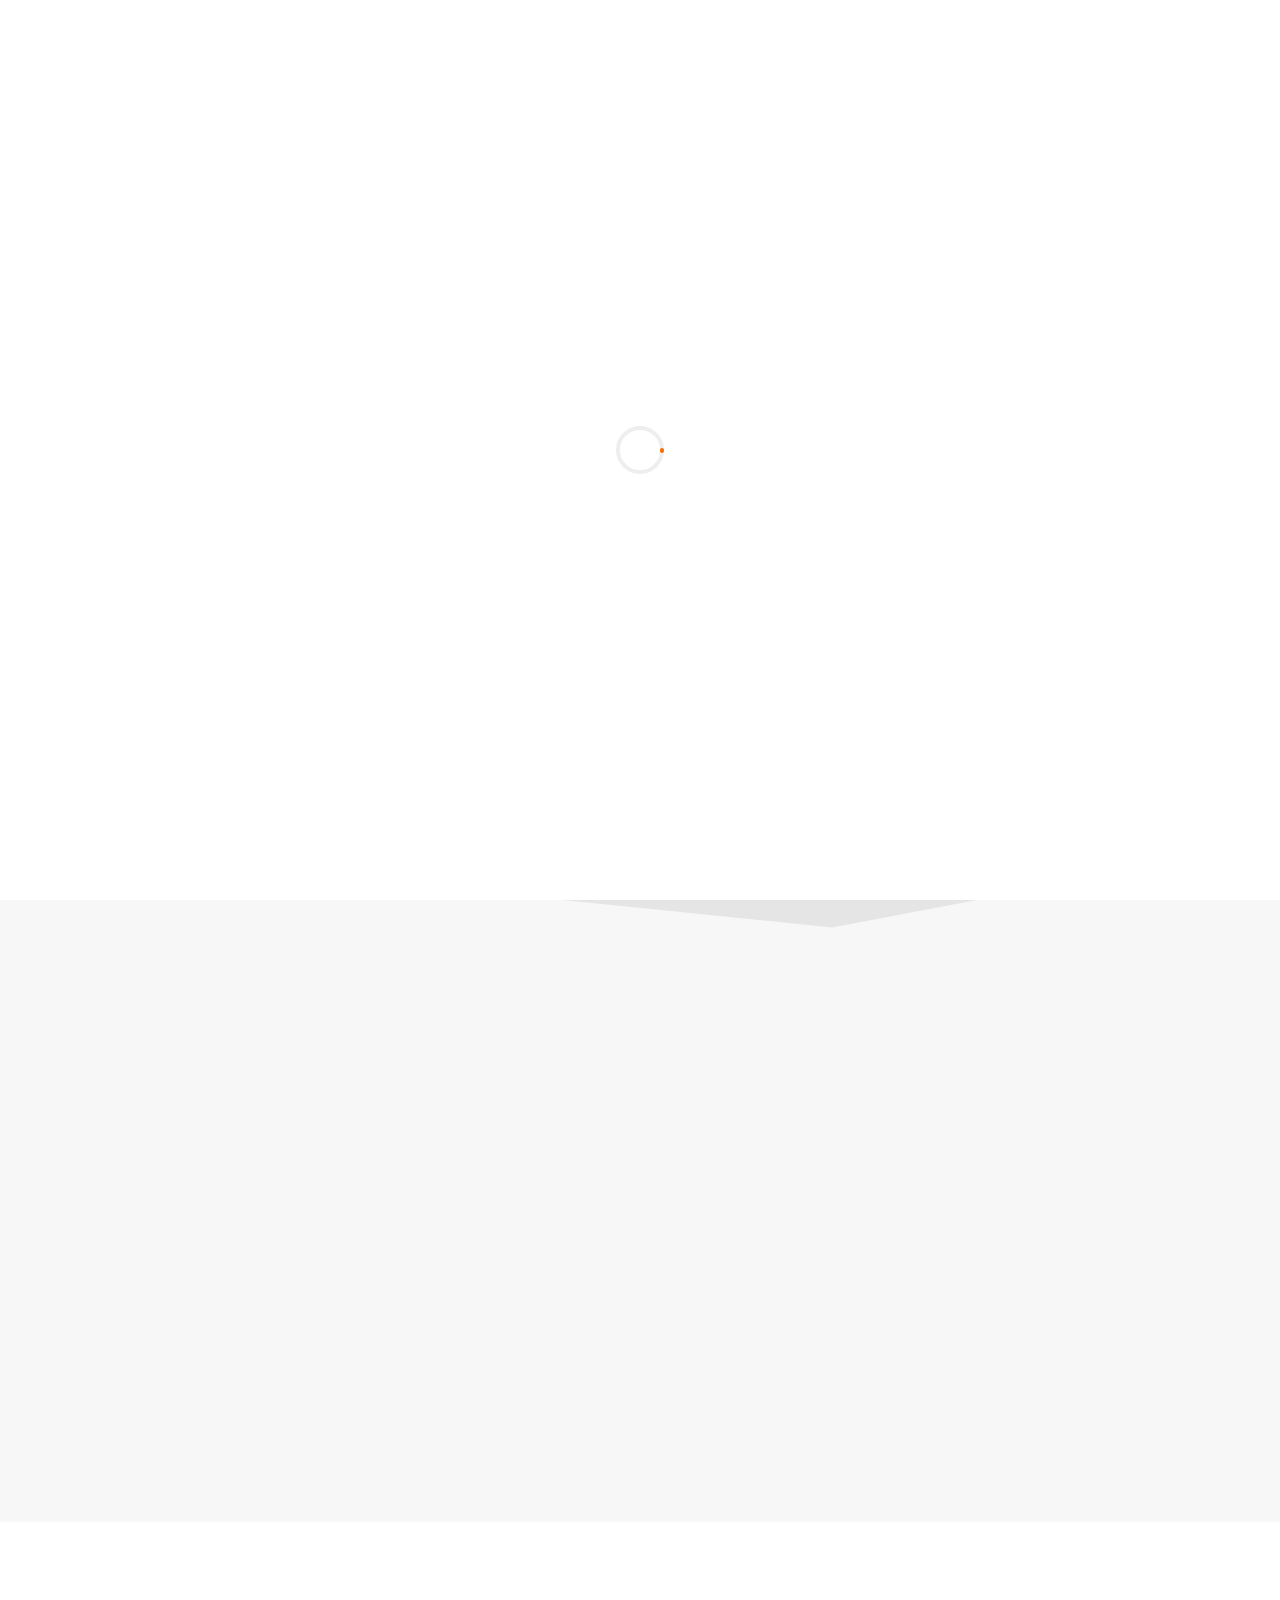
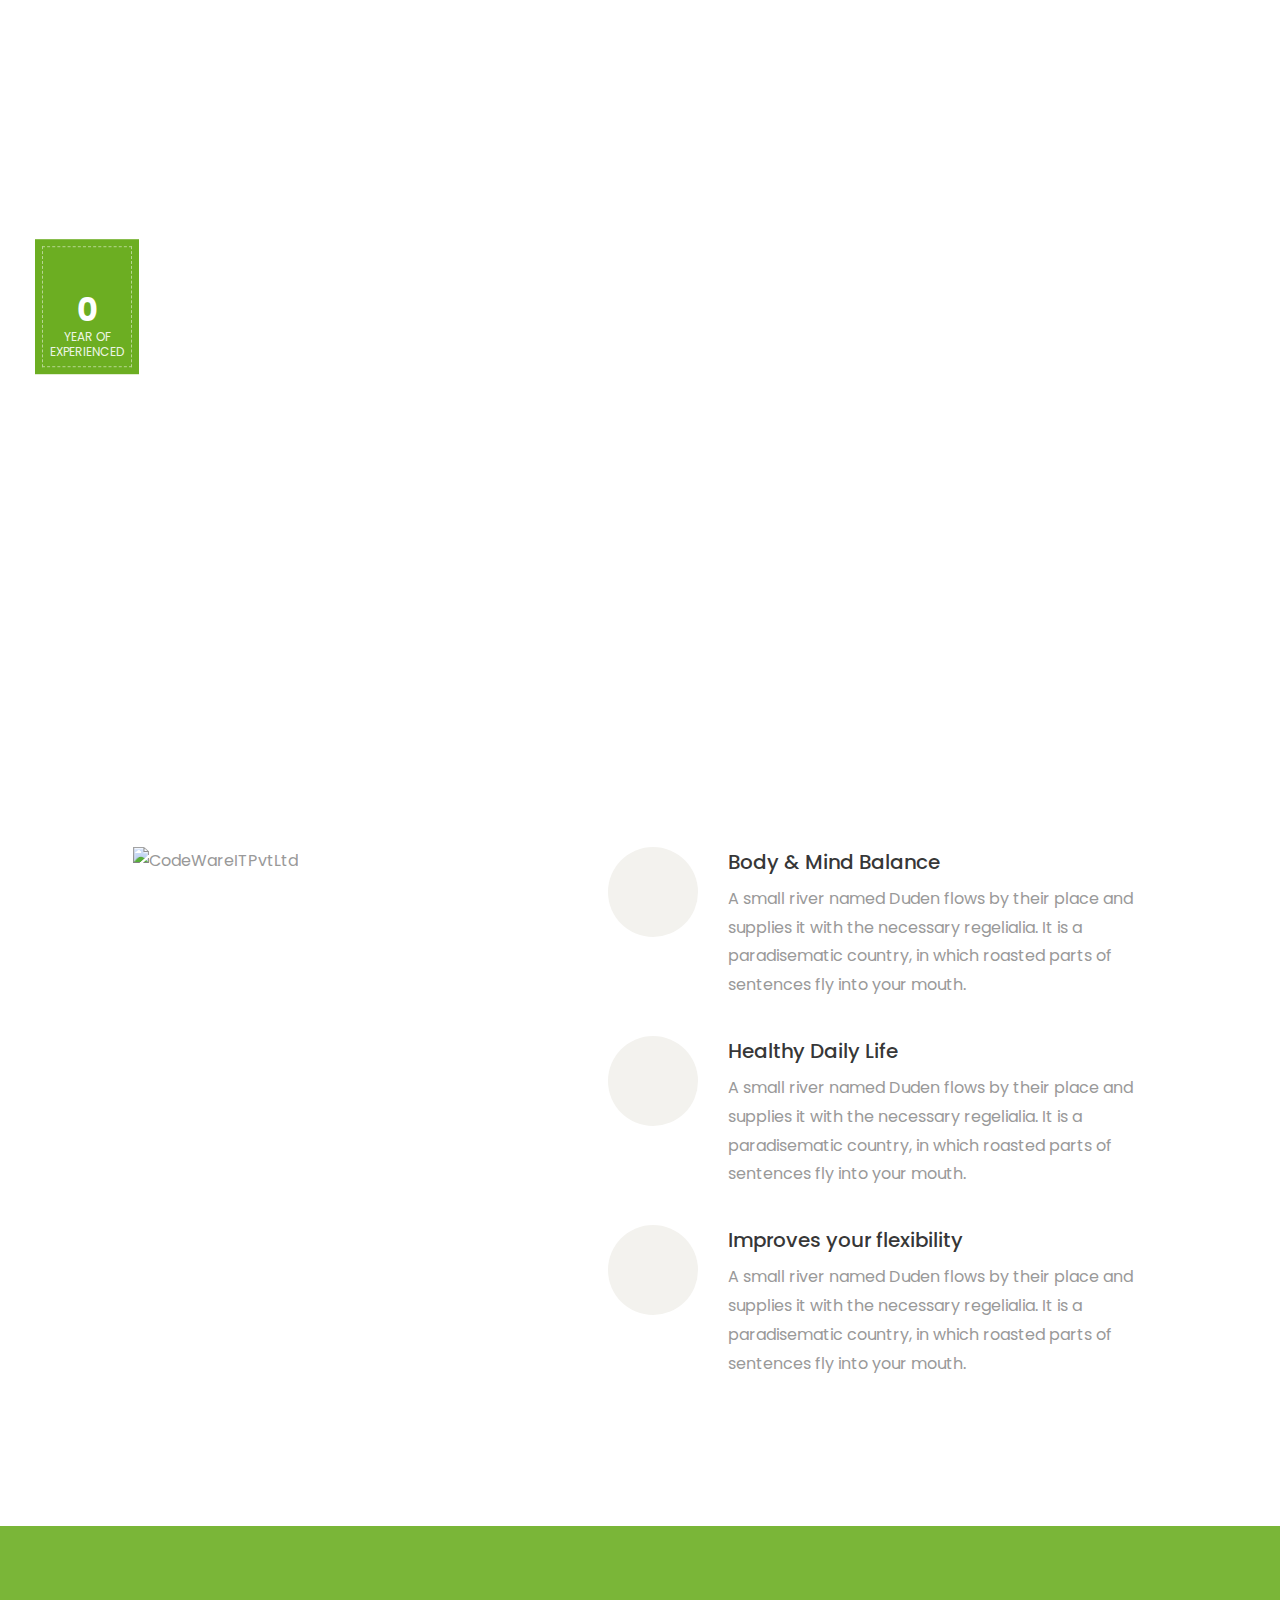
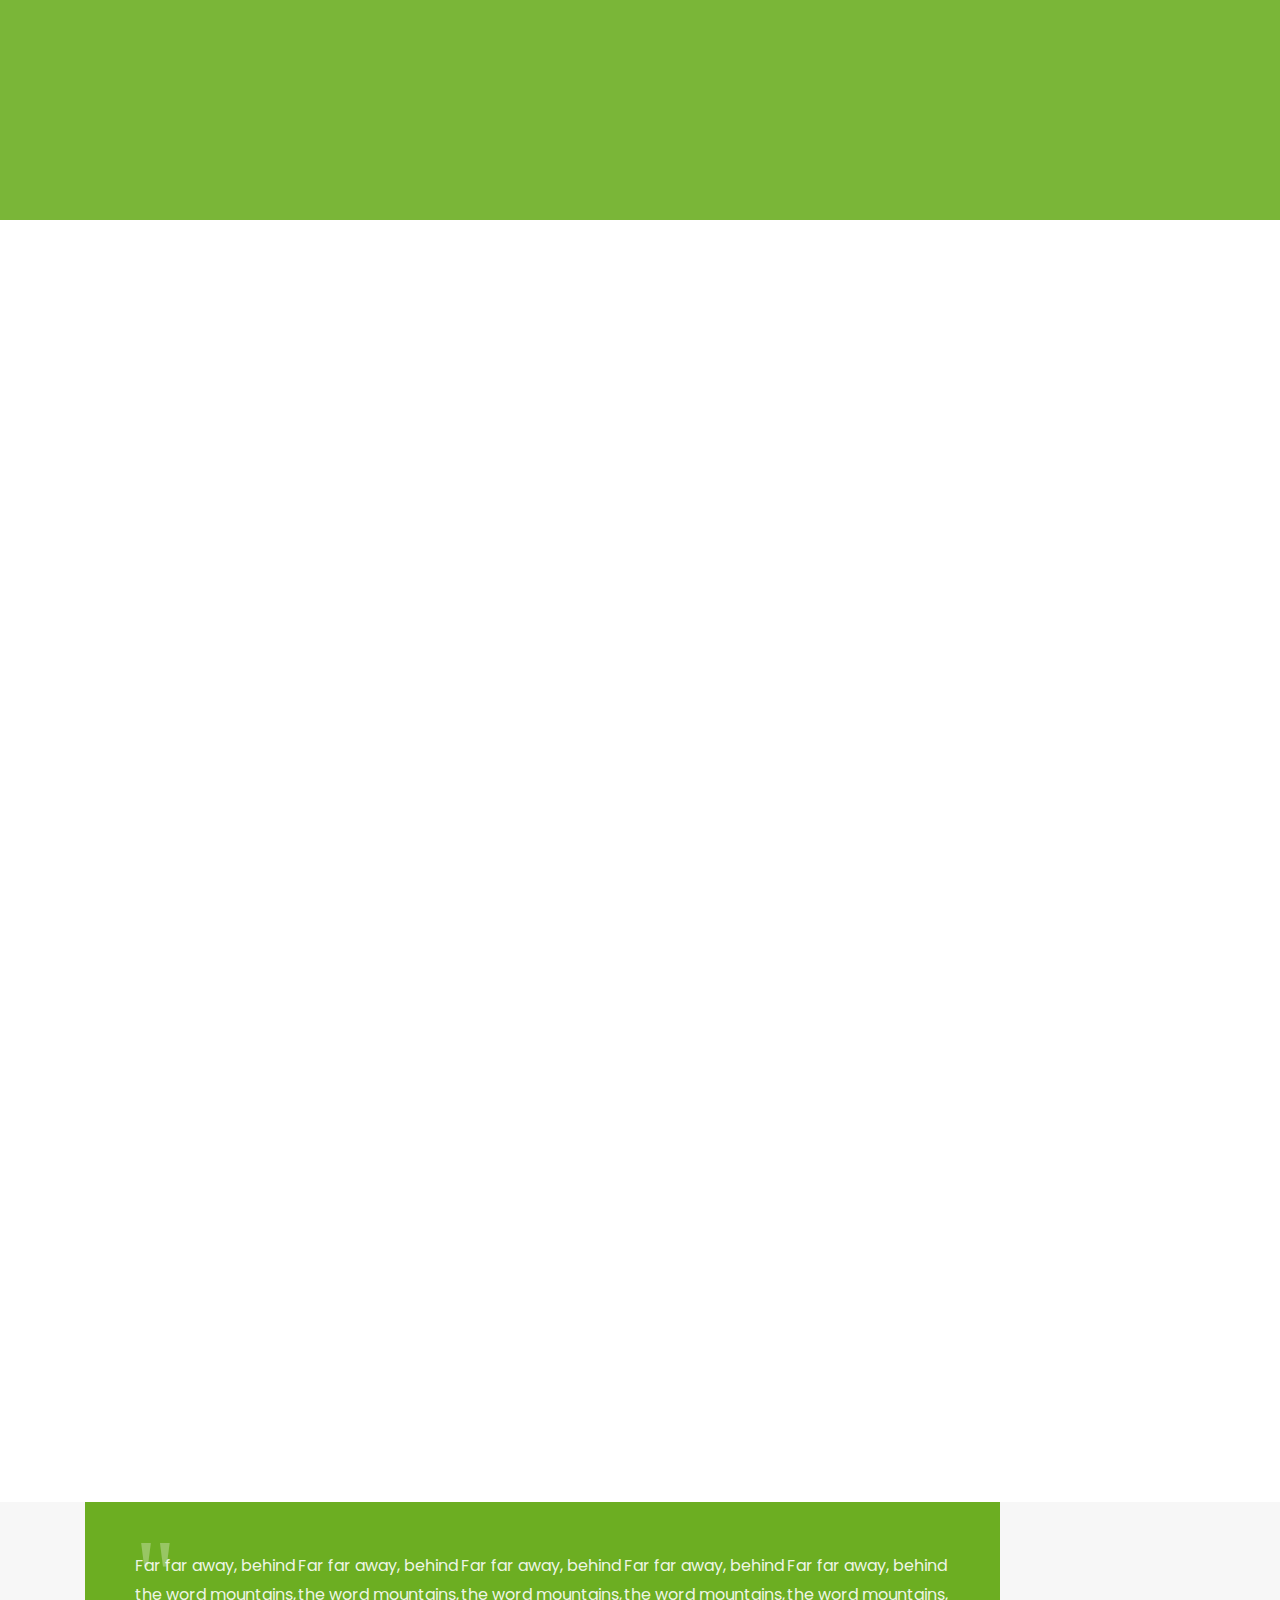
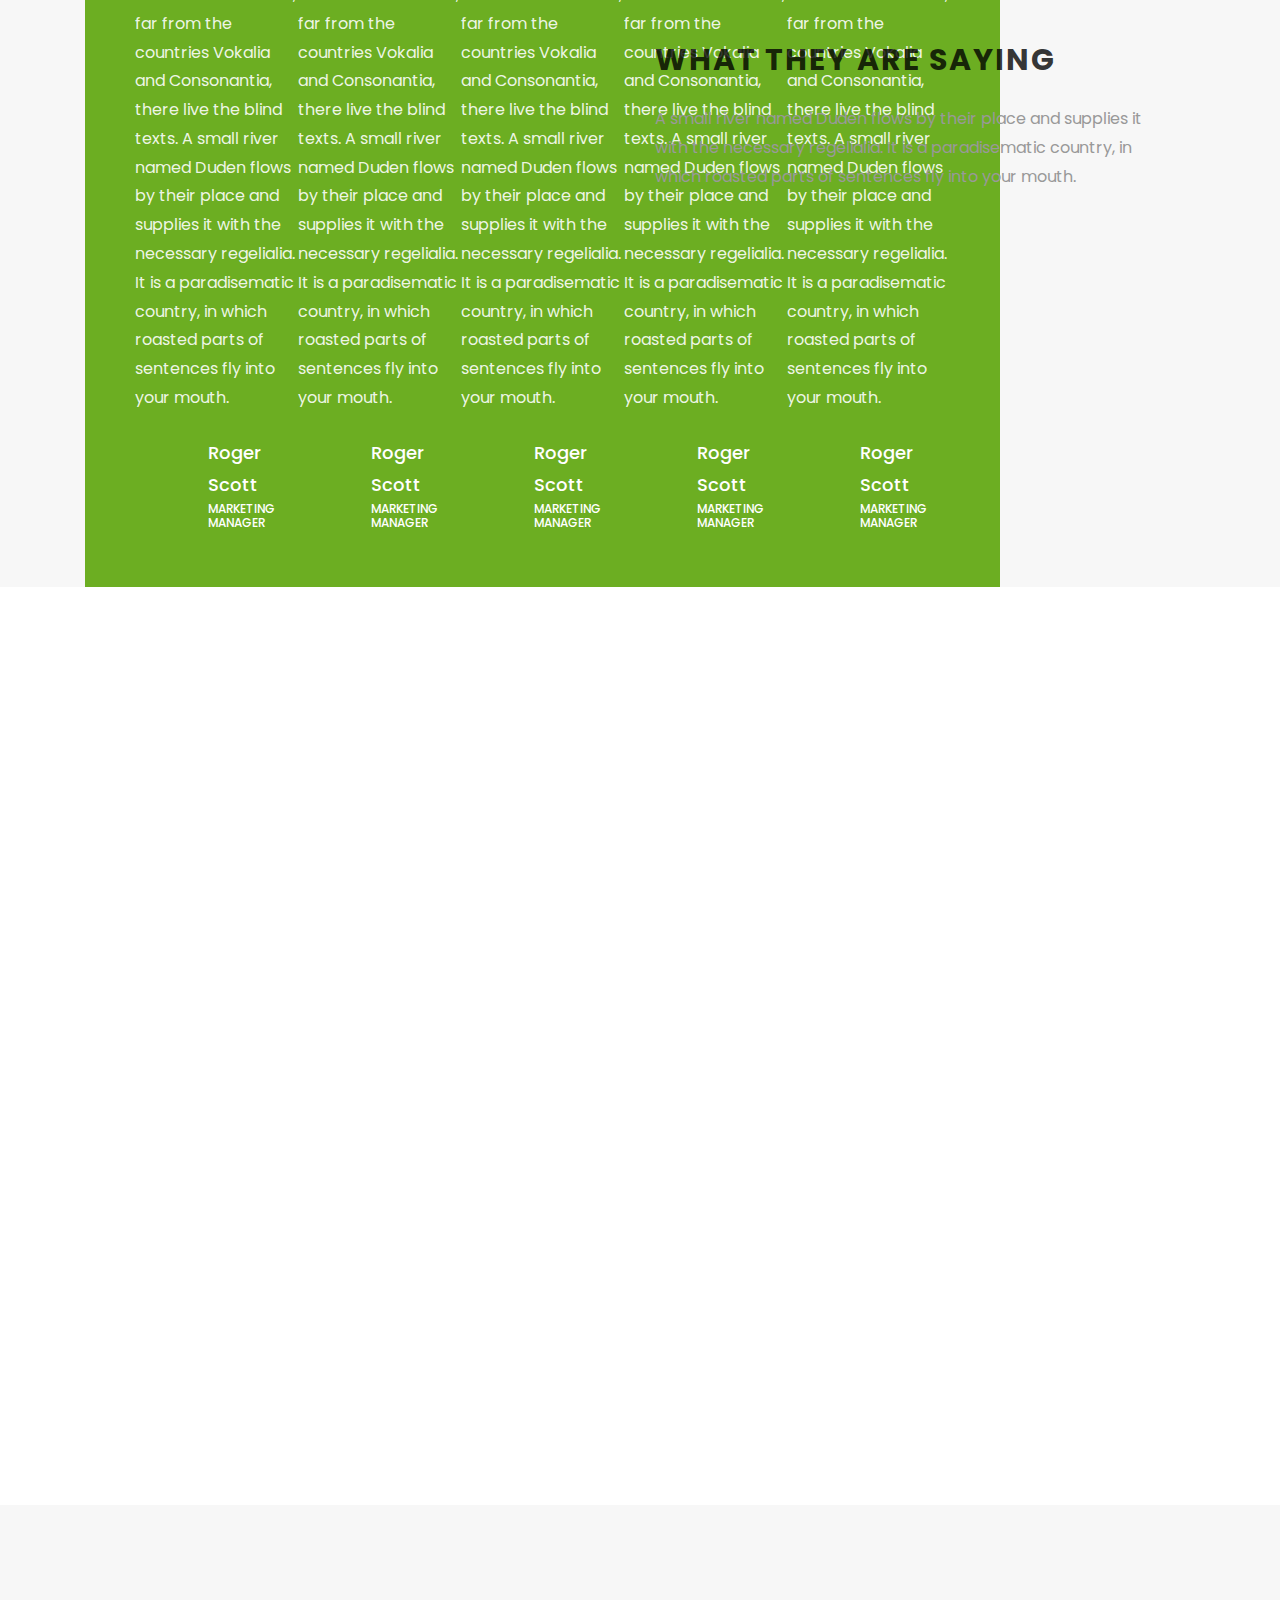
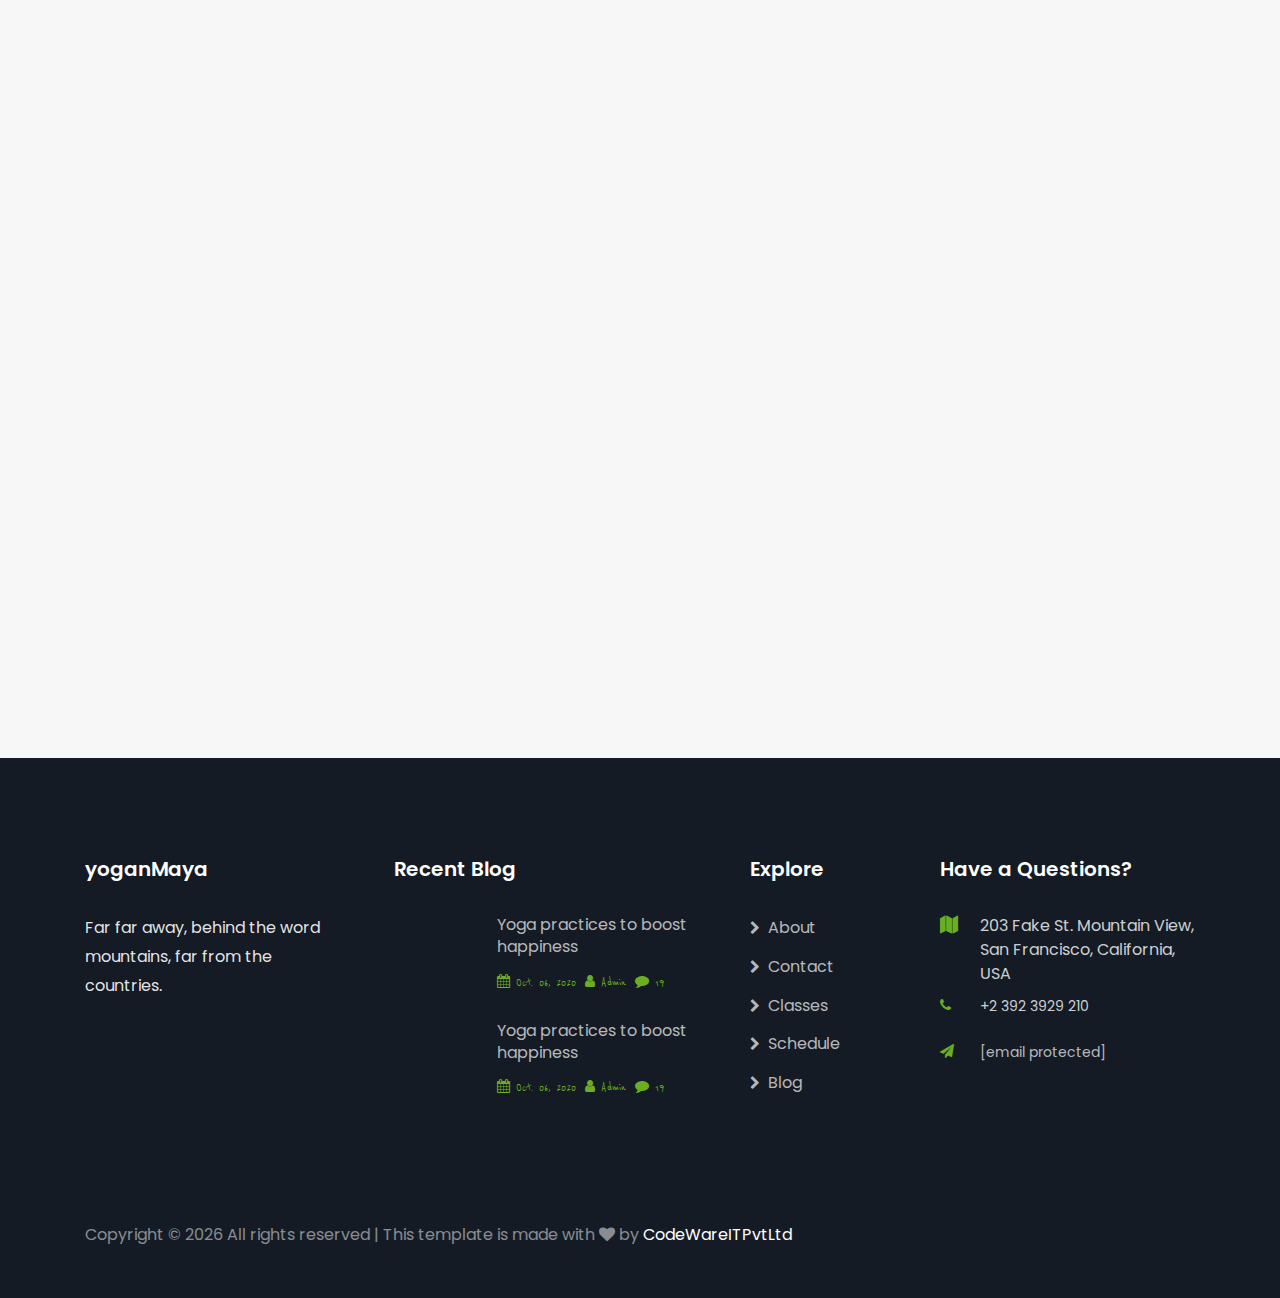
==== yogabest/index.html @ dc5d6466 "Add Phone and Email , Retreats DropDown In Navbar" ====
<!DOCTYPE html>
<html lang="en">

<head>
    <title>yoganMaya - Free Bootstrap 4 Template by CodeWareITPvtLtd</title>
    <meta charset="utf-8">
    <meta name="viewport" content="width=device-width, initial-scale=1, shrink-to-fit=no">
    <link href="https://fonts.googleapis.com/css2?family=Poppins:wght@200;400;500;600;700&display=swap" rel="stylesheet">
    <link href="https://fonts.googleapis.com/css2?family=Reenie+Beanie&display=swap" rel="stylesheet">
    <link rel="stylesheet" href="https://stackpath.bootstrapcdn.com/font-awesome/4.7.0/css/font-awesome.min.css">
    <link rel="stylesheet" href="css/animate.css">
    <link rel="stylesheet" href="css/owl.carousel.min.css">
    <link rel="stylesheet" href="css/owl.theme.default.min.css">
    <link rel="stylesheet" href="css/magnific-popup.css">
    <link rel="stylesheet" href="css/flaticon.css">
    <link rel="stylesheet" href="css/style.css">
</head>

<body>
    <div class="wrap">
        <div class="container">
            <div class="row justify-content-between">
                <div class="col-12 col-md d-flex align-items-center">
                    <p class="mb-0 phone"><span class="mailus"><i class="fa fa-envelope" aria-hidden="true"></i></span> <a href="#" class="fw-large"><span class="__cf_email__ " data-cfemail="67020a060e0b14060a170b0227020a060e0b4904080a"> yoganmaya23@gmail.com</span></a></p>
                </div>
                <div class="col-12 col-md d-flex justify-content-md-end">
                    <div class="social-media">
                        <p class="mb-0 d-flex">
                            <span class="mailus"><i class="fa fa-phone " aria-hidden="true" pt-2></i> </span><a href="#"> +91 7060705799</a>
                        </p>
                    </div>
                </div>
            </div>
        </div>
    </div>
    <nav class="navbar navbar-expand-lg navbar-dark ftco_navbar bg-dark ftco-navbar-light" id="ftco-navbar">
        <div class="container">
            <a class="navbar-brand" href="index.html">yoganMaya</a>
            <button class="navbar-toggler" type="button" data-toggle="collapse" data-target="#ftco-nav" aria-controls="ftco-nav" aria-expanded="false" aria-label="Toggle navigation">
<span class="fa fa-bars"></span> Menu
</button>
            <div class="collapse navbar-collapse" id="ftco-nav">
                <ul class="navbar-nav ml-auto">
                    <li class="nav-item active"><a href="index.html" class="nav-link">Home</a></li>
                    <li class="nav-item"><a href="about.html" class="nav-link">About</a></li>
                    <li class="nav-item"><a href="trainer.html" class="nav-link">Trainer</a></li>
                    <li class="nav-item"><a href="classes.html" class="nav-link">Classes</a></li>
                    <li class="nav-item dropdown">
                        <a class="nav-link dropdown-toggle" href="#" id="navbarDropdown" role="button" data-toggle="dropdown" aria-haspopup="true" aria-expanded="false">
                          Retreats
                        </a>
                        <div class="dropdown-menu" aria-labelledby="navbarDropdown">
                          <a class="dropdown-item" href="#">Yoga and Ayurvedic Detoxificaton Retreat</a>
                          <a class="dropdown-item" href="#">Yoga and Anti-Stress Retreat</a>
                        </div>
                      </li>
                    <li class="nav-item"><a href="schedule.html" class="nav-link">Schedule</a></li>
                    <li class="nav-item"><a href="blog.html" class="nav-link">Blog</a></li>
                    <li class="nav-item"><a href="contact.html" class="nav-link">Contact</a></li>
                </ul>
            </div>
        </div>
    </nav>

    <section class="hero-wrap degree-right js-fullheight" style="background-image:url(images/bg_1.jpg);">
        <div class="overlay"></div>
        <div class="overlay-2"></div>
        <div class="container">
            <div class="row no-gutters slider-text js-fullheight align-items-center" data-scrollax-parent="true">
                <div class="col-md-6 ftco-animate">
                    <div class="mb-5">
                        <span class="subheading">Welcome to yoganMaya</span>
                        <h1 class="mb-4">Yoga Enhances Your Life</h1>
                        <p class="mb-4">Far far away, behind the word mountains, far from the countries Vokalia and Consonantia, there live the blind texts. Separated they live in Bookmarksgrove.</p>
                    </div>
                </div>
                <div class="col-md-6 d-flex align-items-center justify-content-center">
                    <a href="https://vimeo.com/45830194" class="icon-video popup-vimeo d-flex align-items-center justify-content-center mb-4">
<span class="fa fa-play"></span>
</a>
                </div>
            </div>
        </div>
    </section>
    <section class="ftco-section ftco-services bg-light">
        <div class="container">
            <div class="row">
                <div class="col-md-4 d-flex align-self-stretch ftco-animate">
                    <div class="services">
                        <div class="d-flex align-items-center mb-4">
                            <div class="icon mr-3 d-flex align-items-center justify-content-center"><span class="flaticon-sunrise"></span></div>
                            <h3 class="heading mb-0">Outdoor <br>Activites</h3>
                        </div>
                        <div class="media-body">
                            <p>A small river named Duden flows by their place and supplies it with the necessary regelialia. It is a paradisematic country, in which roasted parts of sentences fly into your mouth.</p>
                        </div>
                    </div>
                </div>
                <div class="col-md-4 d-flex align-self-stretch ftco-animate">
                    <div class="services">
                        <div class="d-flex align-items-center mb-4">
                            <div class="icon mr-3 d-flex align-items-center justify-content-center"><span class="flaticon-trainer"></span></div>
                            <h3 class="heading mb-0">Experienced <br>Trainers</h3>
                        </div>
                        <div class="media-body">
                            <p>A small river named Duden flows by their place and supplies it with the necessary regelialia. It is a paradisematic country, in which roasted parts of sentences fly into your mouth.</p>
                        </div>
                    </div>
                </div>
                <div class="col-md-4 d-flex align-self-stretch ftco-animate">
                    <div class="services">
                        <div class="d-flex align-items-center mb-4">
                            <div class="icon mr-3 d-flex align-items-center justify-content-center"><span class="flaticon-lotus-flower"></span></div>
                            <h3 class="heading mb-0">Happy <br>Environment</h3>
                        </div>
                        <div class="media-body">
                            <p>A small river named Duden flows by their place and supplies it with the necessary regelialia. It is a paradisematic country, in which roasted parts of sentences fly into your mouth.</p>
                        </div>
                    </div>
                </div>
            </div>
        </div>
    </section>
    <section class="ftco-section ftco-no-pb ftco-about img">
        <div class="container">
            <div class="row d-flex">
                <div class="col-md-12 about-intro">
                    <div class="row d-flex">
                        <div class="col-md-6 d-flex align-items-stretch">
                            <div class="img d-flex align-items-center align-self-stretch justify-content-center" style="background-image:url(images/about.jpg);">
                                <div class="year-stablish text-center">
                                    <div class="icon2"><span class="flaticon-yoga-1"></span></div>
                                    <div class="text">
                                        <strong class="number" data-number="42">0</strong>
                                        <span>Year Of<br> Experienced</span>
                                    </div>
                                </div>
                            </div>
                        </div>
                        <div class="col-md-6 pl-md-5 py-5">
                            <div class="row justify-content-start pb-3">
                                <div class="col-md-12 heading-section ftco-animate">
                                    <span class="subheading">Reslish in Nature's Natural Gift</span>
                                    <h2 class="mb-4">Life in Divine Yoga</h2>
                                    <div class="d-flex about">
                                        <div class="icon"><span class="flaticon-lotus-flower"></span></div>
                                        <h3>"I am standing on my own altar, The Poses are my prayers"</h3>
                                    </div>
                                    <p>Far far away, behind the word mountains, far from the countries Vokalia and Consonantia, there live the blind texts. Separated they live in Bookmarksgrove right at the coast of the Semantics, a large language ocean.</p>
                                    <div class="d-flex video-about align-items-center mt-md-4">
                                        <a href="#" class="video img d-flex align-items-center justify-content-center" style="background-image: url(images/about-2.jpg);">
<span class="fa fa-play-circle"></span>
</a>
                                        <h4 class="ml-4">This is how we work on our clients, Watch video</h4>
                                    </div>
                                </div>
                            </div>
                        </div>
                    </div>
                </div>
            </div>
        </div>
    </section>
    <section class="ftco-section ftco-services img" style="background-image: url(images/bg_3.jpg)">
        <div class="overlay"></div>
        <div class="container">
            <div class="row justify-content-between pb-5">
                <div class="col-md-12 heading-section text-center ftco-animate">
                    <span class="subheading">yoganMaya</span>
                    <h2 class="mb-4">Control Your Body To Free Your Soul</h2>
                </div>
            </div>
            <div class="row justify-content-center">
                <div class="col-md-10 col-lg-5">
                    <img src="NewImages/IMG_2981.PNG" alt="CodeWareITPvtLtd" class="img-fluid">
                </div>
                <div class="col-md-12 col-lg-6">
                    <div class="services-2 d-flex justify-content-between">
                        <div class="icon d-flex align-items-center justify-content-center"><span class="flaticon-mindfulness"></span></div>
                        <div class="text">
                            <h2>Body &amp; Mind Balance</h2>
                            <p>A small river named Duden flows by their place and supplies it with the necessary regelialia. It is a paradisematic country, in which roasted parts of sentences fly into your mouth.</p>
                        </div>
                    </div>
                    <div class="services-2 d-flex justify-content-between">
                        <div class="icon d-flex align-items-center justify-content-center"><span class="flaticon-meditate"></span></div>
                        <div class="text">
                            <h2>Healthy Daily Life</h2>
                            <p>A small river named Duden flows by their place and supplies it with the necessary regelialia. It is a paradisematic country, in which roasted parts of sentences fly into your mouth.</p>
                        </div>
                    </div>
                    <div class="services-2 d-flex justify-content-between">
                        <div class="icon d-flex align-items-center justify-content-center"><span class="flaticon-yoga"></span></div>
                        <div class="text">
                            <h2>Improves your flexibility</h2>
                            <p>A small river named Duden flows by their place and supplies it with the necessary regelialia. It is a paradisematic country, in which roasted parts of sentences fly into your mouth.</p>
                        </div>
                    </div>
                </div>
            </div>
        </div>
    </section>
    <section class="ftco-section ftco-counter img" id="section-counter" style="background-image: url(images/bg_2.jpg);">
        <div class="overlay"></div>
        <div class="container">
            <div class="row">
                <div class="col-md-6 col-lg-3 d-flex counter-wrap ftco-animate">
                    <div class="block-18 mb-xl-0 mb-2 d-flex align-items-center">
                        <div class="icon d-flex align-items-center justify-content-center"><span class="flaticon-trainer"></span></div>
                        <div class="text pl-3">
                            <strong class="number" data-number="150">0</strong>
                            <span>Yoga Classes</span>
                        </div>
                    </div>
                </div>
                <div class="col-md-6 col-lg-3 d-flex counter-wrap ftco-animate">
                    <div class="block-18 mb-xl-0 mb-2 d-flex align-items-center">
                        <div class="icon d-flex align-items-center justify-content-center"><span class="flaticon-yoga-mat"></span></div>
                        <div class="text pl-3">
                            <strong class="number" data-number="1000">0</strong>
                            <span>Yoga Conducted</span>
                        </div>
                    </div>
                </div>
                <div class="col-md-6 col-lg-3 d-flex counter-wrap ftco-animate">
                    <div class="block-18 mb-xl-0 mb-2 d-flex align-items-center">
                        <div class="icon d-flex align-items-center justify-content-center"><span class="flaticon-yoga-1"></span></div>
                        <div class="text pl-3">
                            <strong class="number" data-number="65">0</strong>
                            <span>Years of Experienced</span>
                        </div>
                    </div>
                </div>
                <div class="col-md-6 col-lg-3 d-flex counter-wrap ftco-animate">
                    <div class="block-18 mb-xl-0 mb-2 d-flex align-items-center">
                        <div class="icon d-flex align-items-center justify-content-center"><span class="flaticon-mindfulness"></span></div>
                        <div class="text pl-3">
                            <strong class="number" data-number="71650">0</strong>
                            <span>Happy Customers</span>
                        </div>
                    </div>
                </div>
            </div>
        </div>
    </section>
    <section class="ftco-section">
        <div class="container">
            <div class="row justify-content-center pb-5">
                <div class="col-md-12 heading-section text-center ftco-animate">
                    <span class="subheading">Yoga Classes</span>
                    <h2 class="mb-4">yoganMaya Classes</h2>
                </div>
            </div>
            <div class="row">
                <div class="col-md-4">
                    <div class="classes w-100 ftco-animate">
                        <a href="#" class="img w-100" style="background-image: url(images/classes-1.jpg);"></a>
                        <div class="text w-100 text-center">
                            <div class="meta">
                                <p>
                                    <a href="#"><span class="fa fa-user mr-1"></span>Joe Doe</a>
                                    <a href="#"><span class="fa fa-calendar mr-1"></span>Mon, Tue, Wed</a> <br>
                                    <a href="#" class="meta-chat"><span class="fa fa-clock-o mr-1"></span> 8:00 am- 9:00am</a>
                                </p>
                            </div>
                            <h3><a href="#">Private &amp; Group Lessons</a></h3>
                        </div>
                    </div>
                </div>
                <div class="col-md-4">
                    <div class="classes w-100 ftco-animate">
                        <a href="#" class="img w-100" style="background-image: url(images/classes-2.jpg);"></a>
                        <div class="text w-100 text-center">
                            <div class="meta">
                                <p>
                                    <a href="#"><span class="fa fa-user mr-1"></span>Joe Doe</a>
                                    <a href="#"><span class="fa fa-calendar mr-1"></span>Mon, Tue, Wed</a> <br>
                                    <a href="#" class="meta-chat"><span class="fa fa-clock-o mr-1"></span> 8:00 am- 9:00am</a>
                                </p>
                            </div>
                            <h3><a href="#">Yoga for Pregnant</a></h3>
                        </div>
                    </div>
                </div>
                <div class="col-md-4">
                    <div class="classes w-100 ftco-animate">
                        <a href="#" class="img w-100" style="background-image: url(images/classes-3.jpg);"></a>
                        <div class="text w-100 text-center">
                            <div class="meta">
                                <p>
                                    <a href="#"><span class="fa fa-user mr-1"></span>Joe Doe</a>
                                    <a href="#"><span class="fa fa-calendar mr-1"></span>Mon, Tue, Wed</a> <br>
                                    <a href="#" class="meta-chat"><span class="fa fa-clock-o mr-1"></span> 8:00 am- 9:00am</a>
                                </p>
                            </div>
                            <h3><a href="#">Yoga for Beginners</a></h3>
                        </div>
                    </div>
                </div>
                <div class="col-md-4">
                    <div class="classes w-100 ftco-animate">
                        <a href="#" class="img w-100" style="background-image: url(images/classes-4.jpg);"></a>
                        <div class="text w-100 text-center">
                            <div class="meta">
                                <p>
                                    <a href="#"><span class="fa fa-user mr-1"></span>Joe Doe</a>
                                    <a href="#"><span class="fa fa-calendar mr-1"></span>Mon, Tue, Wed</a> <br>
                                    <a href="#" class="meta-chat"><span class="fa fa-clock-o mr-1"></span> 8:00 am- 9:00am</a>
                                </p>
                            </div>
                            <h3><a href="#">Yoga Barre</a></h3>
                        </div>
                    </div>
                </div>
                <div class="col-md-4">
                    <div class="classes w-100 ftco-animate">
                        <a href="#" class="img w-100" style="background-image: url(images/classes-5.jpg);"></a>
                        <div class="text w-100 text-center">
                            <div class="meta">
                                <p>
                                    <a href="#"><span class="fa fa-user mr-1"></span>Joe Doe</a>
                                    <a href="#"><span class="fa fa-calendar mr-1"></span>Mon, Tue, Wed</a> <br>
                                    <a href="#" class="meta-chat"><span class="fa fa-clock-o mr-1"></span> 8:00 am- 9:00am</a>
                                </p>
                            </div>
                            <h3><a href="#">Yoga Core</a></h3>
                        </div>
                    </div>
                </div>
                <div class="col-md-4">
                    <div class="classes w-100 ftco-animate">
                        <a href="#" class="img w-100" style="background-image: url(images/classes-6.jpg);"></a>
                        <div class="text w-100 text-center">
                            <div class="meta">
                                <p>
                                    <a href="#"><span class="fa fa-user mr-1"></span>Joe Doe</a>
                                    <a href="#"><span class="fa fa-calendar mr-1"></span>Mon, Tue, Wed</a> <br>
                                    <a href="#" class="meta-chat"><span class="fa fa-clock-o mr-1"></span> 8:00 am- 9:00am</a>
                                </p>
                            </div>
                            <h3><a href="#">Yoga Restore</a></h3>
                        </div>
                    </div>
                </div>
            </div>
        </div>
    </section>
    <section class="ftco-section ftco-no-pt ftco-no-pb testimony-section bg-light">
        <div class="overlay"></div>
        <div class="container">
            <div class="row">
                <div class="col-md-6 heading-section pr-md-5 py-5 my-md-5 mb-5 mb-md-0 order-md-last">
                    <span class="subheading">Testimonial</span>
                    <h2 class="mb-4">What They Are Saying</h2>
                    <p>A small river named Duden flows by their place and supplies it with the necessary regelialia. It is a paradisematic country, in which roasted parts of sentences fly into your mouth.</p>
                    <div class="row my-4">
                        <div class="col-lg-6 ftco-animate">
                            <div class="services-3 d-flex align-items-center justify-content-between">
                                <div class="icon d-flex align-items-center justify-content-center"><span class="flaticon-mindfulness"></span></div>
                                <div class="media-body">
                                    <h3 class="heading">We're Helping Senior People</h3>
                                </div>
                            </div>
                        </div>
                        <div class="col-lg-6 ftco-animate">
                            <div class="services-3 d-flex align-items-center justify-content-between">
                                <div class="icon d-flex align-items-center justify-content-center"><span class="flaticon-trainer"></span></div>
                                <div class="media-body">
                                    <h3 class="heading">Have A Strong Body Life</h3>
                                </div>
                            </div>
                        </div>
                    </div>
                </div>
                <div class="col-md-6 pr-md-5 d-flex align-items-stretch">
                    <div class="carousel-testimony owl-carousel d-flex align-items-center">
                        <div class="item">
                            <div class="testimony-wrap">
                                <div class="text">
                                    <span class="fa">"</span>
                                    <p class="mb-4">Far far away, behind the word mountains, far from the countries Vokalia and Consonantia, there live the blind texts. A small river named Duden flows by their place and supplies it with the necessary regelialia. It is
                                        a paradisematic country, in which roasted parts of sentences fly into your mouth.</p>
                                    <div class="d-flex align-items-center" style="width: 100%;">
                                        <div class="user-img" style="background-image: url(images/person_1.jpg)"></div>
                                        <div class="pl-3">
                                            <p class="name">Roger Scott</p>
                                            <span class="position">Marketing Manager</span>
                                        </div>
                                    </div>
                                </div>
                            </div>
                        </div>
                        <div class="item">
                            <div class="testimony-wrap">
                                <div class="text">
                                    <p class="mb-4">Far far away, behind the word mountains, far from the countries Vokalia and Consonantia, there live the blind texts. A small river named Duden flows by their place and supplies it with the necessary regelialia. It is
                                        a paradisematic country, in which roasted parts of sentences fly into your mouth.</p>
                                    <div class="d-flex align-items-center" style="width: 100%;">
                                        <div class="user-img" style="background-image: url(images/person_2.jpg)"></div>
                                        <div class="pl-3">
                                            <p class="name">Roger Scott</p>
                                            <span class="position">Marketing Manager</span>
                                        </div>
                                    </div>
                                </div>
                            </div>
                        </div>
                        <div class="item">
                            <div class="testimony-wrap">
                                <div class="text">
                                    <p class="mb-4">Far far away, behind the word mountains, far from the countries Vokalia and Consonantia, there live the blind texts. A small river named Duden flows by their place and supplies it with the necessary regelialia. It is
                                        a paradisematic country, in which roasted parts of sentences fly into your mouth.</p>
                                    <div class="d-flex align-items-center" style="width: 100%;">
                                        <div class="user-img" style="background-image: url(images/person_3.jpg)"></div>
                                        <div class="pl-3">
                                            <p class="name">Roger Scott</p>
                                            <span class="position">Marketing Manager</span>
                                        </div>
                                    </div>
                                </div>
                            </div>
                        </div>
                        <div class="item">
                            <div class="testimony-wrap">
                                <div class="text">
                                    <p class="mb-4">Far far away, behind the word mountains, far from the countries Vokalia and Consonantia, there live the blind texts. A small river named Duden flows by their place and supplies it with the necessary regelialia. It is
                                        a paradisematic country, in which roasted parts of sentences fly into your mouth.</p>
                                    <div class="d-flex align-items-center" style="width: 100%;">
                                        <div class="user-img" style="background-image: url(images/person_1.jpg)"></div>
                                        <div class="pl-3">
                                            <p class="name">Roger Scott</p>
                                            <span class="position">Marketing Manager</span>
                                        </div>
                                    </div>
                                </div>
                            </div>
                        </div>
                        <div class="item">
                            <div class="testimony-wrap">
                                <div class="text">
                                    <p class="mb-4">Far far away, behind the word mountains, far from the countries Vokalia and Consonantia, there live the blind texts. A small river named Duden flows by their place and supplies it with the necessary regelialia. It is
                                        a paradisematic country, in which roasted parts of sentences fly into your mouth.</p>
                                    <div class="d-flex align-items-center" style="width: 100%;">
                                        <div class="user-img" style="background-image: url(images/person_2.jpg)"></div>
                                        <div class="pl-3">
                                            <p class="name">Roger Scott</p>
                                            <span class="position">Marketing Manager</span>
                                        </div>
                                    </div>
                                </div>
                            </div>
                        </div>
                    </div>
                </div>
            </div>
        </div>
    </section>
    <section class="ftco-section">
        <div class="container">
            <div class="row justify-content-center pb-5">
                <div class="col-md-12 heading-section text-center ftco-animate">
                    <span class="subheading">Yoga Trainer</span>
                    <h2 class="mb-4">The Best Trainer For You</h2>
                </div>
            </div>
            <div class="row">
                <div class="col-md-6 col-lg-3 d-flex ftco-animate">
                    <div class="coach align-items-stretch">
                        <div class="img" style="background-image: url(images/trainer-1.jpg);"></div>
                        <div class="text bg-white p-4 ftco-animate text-center">
                            <span class="subheading">Owner / Head Coach</span>
                            <h3><a href="#">Elizabeth Nelson</a></h3>

                            <div class="social-media">
                                <p class="d-flex text-center">
                                    <a href="#" class="d-flex justify-content-center align-items-center"><span class="fa fa-twitter"></span></a>
                                    <a href="#" class="d-flex justify-content-center align-items-center"><span class="fa fa-facebook"></span></a>
                                    <a href="#" class="d-flex justify-content-center align-items-center"><span class="fa fa-instagram"></span></a>
                                </p>
                            </div>
                        </div>
                    </div>
                </div>
                <div class="col-md-6 col-lg-3 d-flex ftco-animate">
                    <div class="coach align-items-stretch">
                        <div class="img" style="background-image: url(images/trainer-2.jpg);"></div>
                        <div class="text bg-white p-4 ftco-animate text-center">
                            <span class="subheading">Owner / Head Coach</span>
                            <h3><a href="#">Scarlett Torres</a></h3>

                            <div class="social-media">
                                <p class="d-flex text-center">
                                    <a href="#" class="d-flex justify-content-center align-items-center"><span class="fa fa-twitter"></span></a>
                                    <a href="#" class="d-flex justify-content-center align-items-center"><span class="fa fa-facebook"></span></a>
                                    <a href="#" class="d-flex justify-content-center align-items-center"><span class="fa fa-instagram"></span></a>
                                </p>
                            </div>
                        </div>
                    </div>
                </div>
                <div class="col-md-6 col-lg-3 d-flex ftco-animate">
                    <div class="coach align-items-stretch">
                        <div class="img" style="background-image: url(images/trainer-3.jpg);"></div>
                        <div class="text bg-white p-4 ftco-animate text-center">
                            <span class="subheading">Owner / Head Coach</span>
                            <h3><a href="#">Victoria Wright</a></h3>

                            <div class="social-media">
                                <p class="d-flex text-center">
                                    <a href="#" class="d-flex justify-content-center align-items-center"><span class="fa fa-twitter"></span></a>
                                    <a href="#" class="d-flex justify-content-center align-items-center"><span class="fa fa-facebook"></span></a>
                                    <a href="#" class="d-flex justify-content-center align-items-center"><span class="fa fa-instagram"></span></a>
                                </p>
                            </div>
                        </div>
                    </div>
                </div>
                <div class="col-md-6 col-lg-3 d-flex ftco-animate">
                    <div class="coach align-items-stretch">
                        <div class="img" style="background-image: url(images/trainer-4.jpg);"></div>
                        <div class="text bg-white p-4 ftco-animate text-center">
                            <span class="subheading">Owner / Head Coach</span>
                            <h3><a href="#">Stella Perry</a></h3>

                            <div class="social-media">
                                <p class="d-flex text-center">
                                    <a href="#" class="d-flex justify-content-center align-items-center"><span class="fa fa-twitter"></span></a>
                                    <a href="#" class="d-flex justify-content-center align-items-center"><span class="fa fa-facebook"></span></a>
                                    <a href="#" class="d-flex justify-content-center align-items-center"><span class="fa fa-instagram"></span></a>
                                </p>
                            </div>
                        </div>
                    </div>
                </div>
            </div>
        </div>
    </section>
    <section class="ftco-section bg-light">
        <div class="container">
            <div class="row justify-content-center pb-4">
                <div class="col-md-12 heading-section text-center ftco-animate">
                    <span class="subheading">Our Blog</span>
                    <h2 class="mb-4">Recent Post</h2>
                </div>
            </div>
            <div class="row">
                <div class="col-md-4 ftco-animate">
                    <div class="blog-entry">
                        <a href="blog-single.html" class="block-20" style="background-image: url('images/image_1.jpg');">
</a>
                        <div class="text d-block">
                            <div class="meta">
                                <p>
                                    <a href="#"><span class="fa fa-calendar mr-2"></span>Oct. 10, 2020</a>
                                </p>
                            </div>
                            <h3 class="heading"><a href="#">Treat Your Body Like A Temple </a></h3>
                            <p>Far far away, behind the word mountains, far from the countries Vokalia and Consonantia...</p>
                            <p class="mb-0"><a href="#" class="btn-custom d-flex align-items-center justify-content-center"><i class="fa fa-chevron-right"></i><span class="sr-only">Read more</span></a></p>
                        </div>
                    </div>
                </div>
                <div class="col-md-4 ftco-animate">
                    <div class="blog-entry">
                        <a href="blog-single.html" class="block-20" style="background-image: url('images/image_2.jpg');">
</a>
                        <div class="text d-block">
                            <div class="meta">
                                <p>
                                    <a href="#"><span class="fa fa-calendar mr-2"></span>Oct. 10, 2020</a>
                                </p>
                            </div>
                            <h3 class="heading"><a href="#">Treat Your Body Like A Temple </a></h3>
                            <p>Far far away, behind the word mountains, far from the countries Vokalia and Consonantia...</p>
                            <p class="mb-0"><a href="#" class="btn-custom d-flex align-items-center justify-content-center"><i class="fa fa-chevron-right"></i><span class="sr-only">Read more</span></a></p>
                        </div>
                    </div>
                </div>
                <div class="col-md-4 ftco-animate">
                    <div class="blog-entry">
                        <a href="blog-single.html" class="block-20" style="background-image: url('images/image_3.jpg');">
</a>
                        <div class="text d-block">
                            <div class="meta">
                                <p>
                                    <a href="#"><span class="fa fa-calendar mr-2"></span>Oct. 10, 2020</a>
                                </p>
                            </div>
                            <h3 class="heading"><a href="#">Treat Your Body Like A Temple </a></h3>
                            <p>Far far away, behind the word mountains, far from the countries Vokalia and Consonantia...</p>
                            <p class="mb-0"><a href="#" class="btn-custom d-flex align-items-center justify-content-center"><i class="fa fa-chevron-right"></i><span class="sr-only">Read more</span></a></p>
                        </div>
                    </div>
                </div>
            </div>
        </div>
    </section>
    <footer class="ftco-footer">
        <div class="container">
            <div class="row mb-5 justify-content-between">
                <div class="col-sm-12 col-md">
                    <div class="ftco-footer-widget mb-4">
                        <h2 class="ftco-heading-2 logo"><a href="#">yoganMaya</a></h2>
                        <p>Far far away, behind the word mountains, far from the countries.</p>
                        <ul class="ftco-footer-social list-unstyled mt-2">
                            <li class="ftco-animate"><a href="#"><span class="fa fa-twitter"></span></a></li>
                            <li class="ftco-animate"><a href="#"><span class="fa fa-facebook"></span></a></li>
                            <li class="ftco-animate"><a href="#"><span class="fa fa-instagram"></span></a></li>
                        </ul>
                    </div>
                </div>
                <div class="col-sm-12 col-md-4">
                    <div class="ftco-footer-widget mb-4 ml-md-4">
                        <h2 class="ftco-heading-2">Recent Blog</h2>
                        <div class="block-21 mb-4 d-flex">
                            <a class="img mr-4 rounded" style="background-image: url(images/image_1.jpg);"></a>
                            <div class="text">
                                <h3 class="heading"><a href="#">Yoga practices to boost happiness</a></h3>
                                <div class="meta">
                                    <div><a href="#"><span class="fa fa-calendar"></span> Oct. 06, 2020</a></div>
                                    <div><a href="#"><span class="fa fa-user"></span> Admin</a></div>
                                    <div><a href="#"><span class="fa fa-comment"></span> 19</a></div>
                                </div>
                            </div>
                        </div>
                        <div class="block-21 mb-4 d-flex">
                            <a class="img mr-4 rounded" style="background-image: url(images/image_2.jpg);"></a>
                            <div class="text">
                                <h3 class="heading"><a href="#">Yoga practices to boost happiness</a></h3>
                                <div class="meta">
                                    <div><a href="#"><span class="fa fa-calendar"></span> Oct. 06, 2020</a></div>
                                    <div><a href="#"><span class="fa fa-user"></span> Admin</a></div>
                                    <div><a href="#"><span class="fa fa-comment"></span> 19</a></div>
                                </div>
                            </div>
                        </div>
                    </div>
                </div>
                <div class="col-sm-12 col-md-2">
                    <div class="ftco-footer-widget mb-4">
                        <h2 class="ftco-heading-2">Explore</h2>
                        <ul class="list-unstyled">
                            <li><a href="#"><span class="fa fa-chevron-right mr-2"></span>About</a></li>
                            <li><a href="#"><span class="fa fa-chevron-right mr-2"></span>Contact</a></li>
                            <li><a href="#"><span class="fa fa-chevron-right mr-2"></span>Classes</a></li>
                            <li><a href="#"><span class="fa fa-chevron-right mr-2"></span>Schedule</a></li>
                            <li><a href="#"><span class="fa fa-chevron-right mr-2"></span>Blog</a></li>
                        </ul>
                    </div>
                </div>
                <div class="col-sm-12 col-md">
                    <div class="ftco-footer-widget mb-4">
                        <h2 class="ftco-heading-2">Have a Questions?</h2>
                        <div class="block-23 mb-3">
                            <ul>
                                <li><span class="icon fa fa-map marker"></span><span class="text">203 Fake St. Mountain View, San Francisco, California, USA</span></li>
                                <li><a href="#"><span class="icon fa fa-phone"></span><span class="text">+2 392 3929 210</span></a></li>
                                <li><a href="#"><span class="icon fa fa-paper-plane pr-4"></span><span class="text"><span class="__cf_email__" data-cfemail="1e777078715e67716b6c7a71737f7770307d7173">[email&#160;protected]</span></span></a></li>
                            </ul>
                        </div>
                    </div>
                </div>
            </div>
        </div>
        <div class="container-fluid px-0 py-5 bg-black">
            <div class="container">
                <div class="row">
                    <div class="col-md-12">
                        <p class="mb-0" style="color: rgba(255,255,255,.5);">
                            Copyright &copy;
                            <script data-cfasync="false" src="/cdn-cgi/scripts/5c5dd728/cloudflare-static/email-decode.min.js"></script>
                            <script>
                                document.write(new Date().getFullYear());
                            </script> All rights reserved | This template is made with <i class="fa fa-heart color-danger" aria-hidden="true"></i> by <a href="https://CodeWareITPvtLtd.com" target="_blank" rel="nofollow noopener">CodeWareITPvtLtd</a>
                        </p>
                    </div>
                </div>
            </div>
        </div>
    </footer>

    <div id="ftco-loader" class="show fullscreen"><svg class="circular" width="48px" height="48px"><circle class="path-bg" cx="24" cy="24" r="22" fill="none" stroke-width="4" stroke="#eeeeee" /><circle class="path" cx="24" cy="24" r="22" fill="none" stroke-width="4" stroke-miterlimit="10" stroke="#F96D00" /></svg></div>
    <script src="js/jquery.min.js"></script>
    <script src="js/jquery-migrate-3.0.1.min.js"></script>
    <script src="js/popper.min.js"></script>
    <script src="js/bootstrap.min.js"></script>
    <script src="js/jquery.easing.1.3.js"></script>
    <script src="js/jquery.waypoints.min.js"></script>
    <script src="js/jquery.stellar.min.js"></script>
    <script src="js/owl.carousel.min.js"></script>
    <script src="js/jquery.magnific-popup.min.js"></script>
    <script src="js/jquery.animateNumber.min.js"></script>
    <script src="js/scrollax.min.js"></script>
    <script src="https://maps.googleapis.com/maps/api/js?key=AIzaSyBVWaKrjvy3MaE7SQ74_uJiULgl1JY0H2s&sensor=false"></script>
    <script src="js/google-map.js"></script>
    <script src="js/main.js"></script>

    <script async src="https://www.googletagmanager.com/gtag/js?id=UA-23581568-13"></script>
    <script>
        window.dataLayer = window.dataLayer || [];

        function gtag() {
            dataLayer.push(arguments);
        }
        gtag('js', new Date());

        gtag('config', 'UA-23581568-13');
    </script>
    <script defer src="https://static.cloudflareinsights.com/beacon.min.js/v84a3a4012de94ce1a686ba8c167c359c1696973893317" integrity="sha512-euoFGowhlaLqXsPWQ48qSkBSCFs3DPRyiwVu3FjR96cMPx+Fr+gpWRhIafcHwqwCqWS42RZhIudOvEI+Ckf6MA==" data-cf-beacon='{"rayId":"867bb688cc5e5498","version":"2024.3.0","token":"cd0b4b3a733644fc843ef0b185f98241"}'
        crossorigin="anonymous"></script>
</body>

</html>
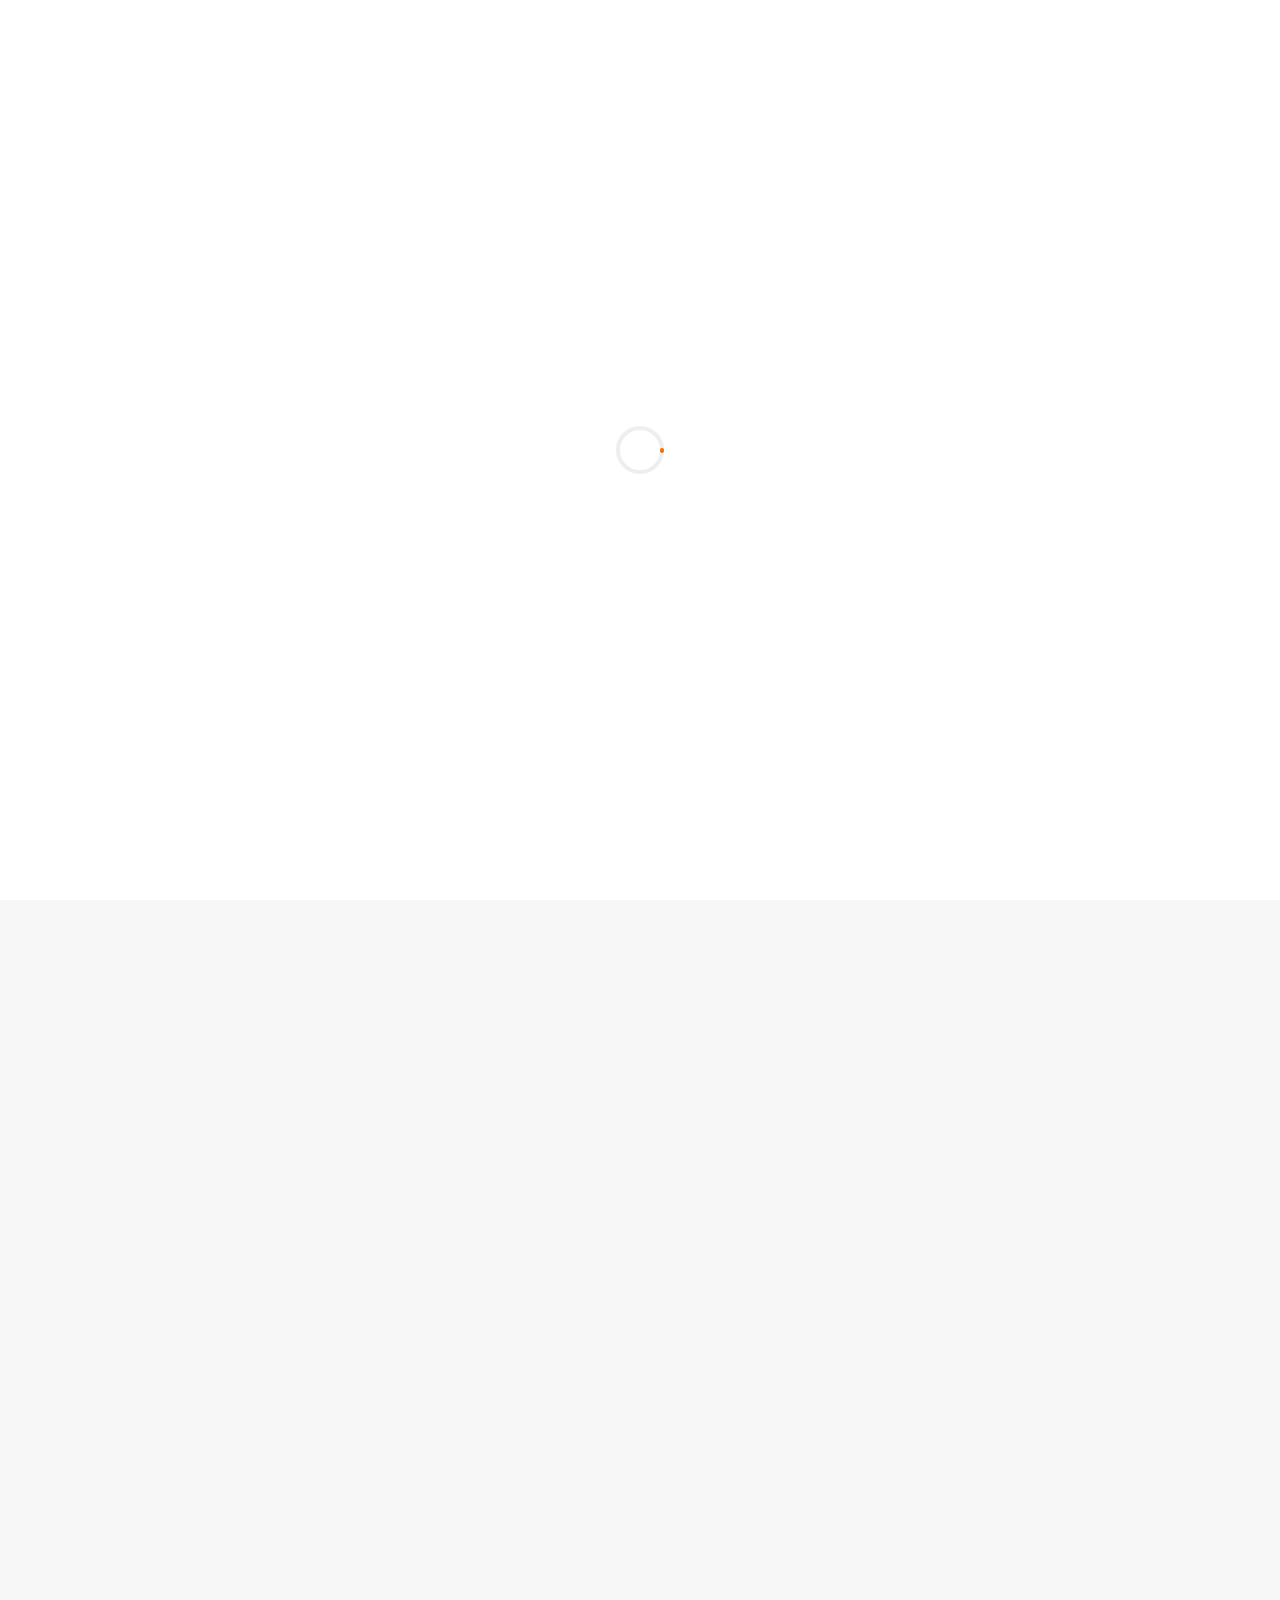
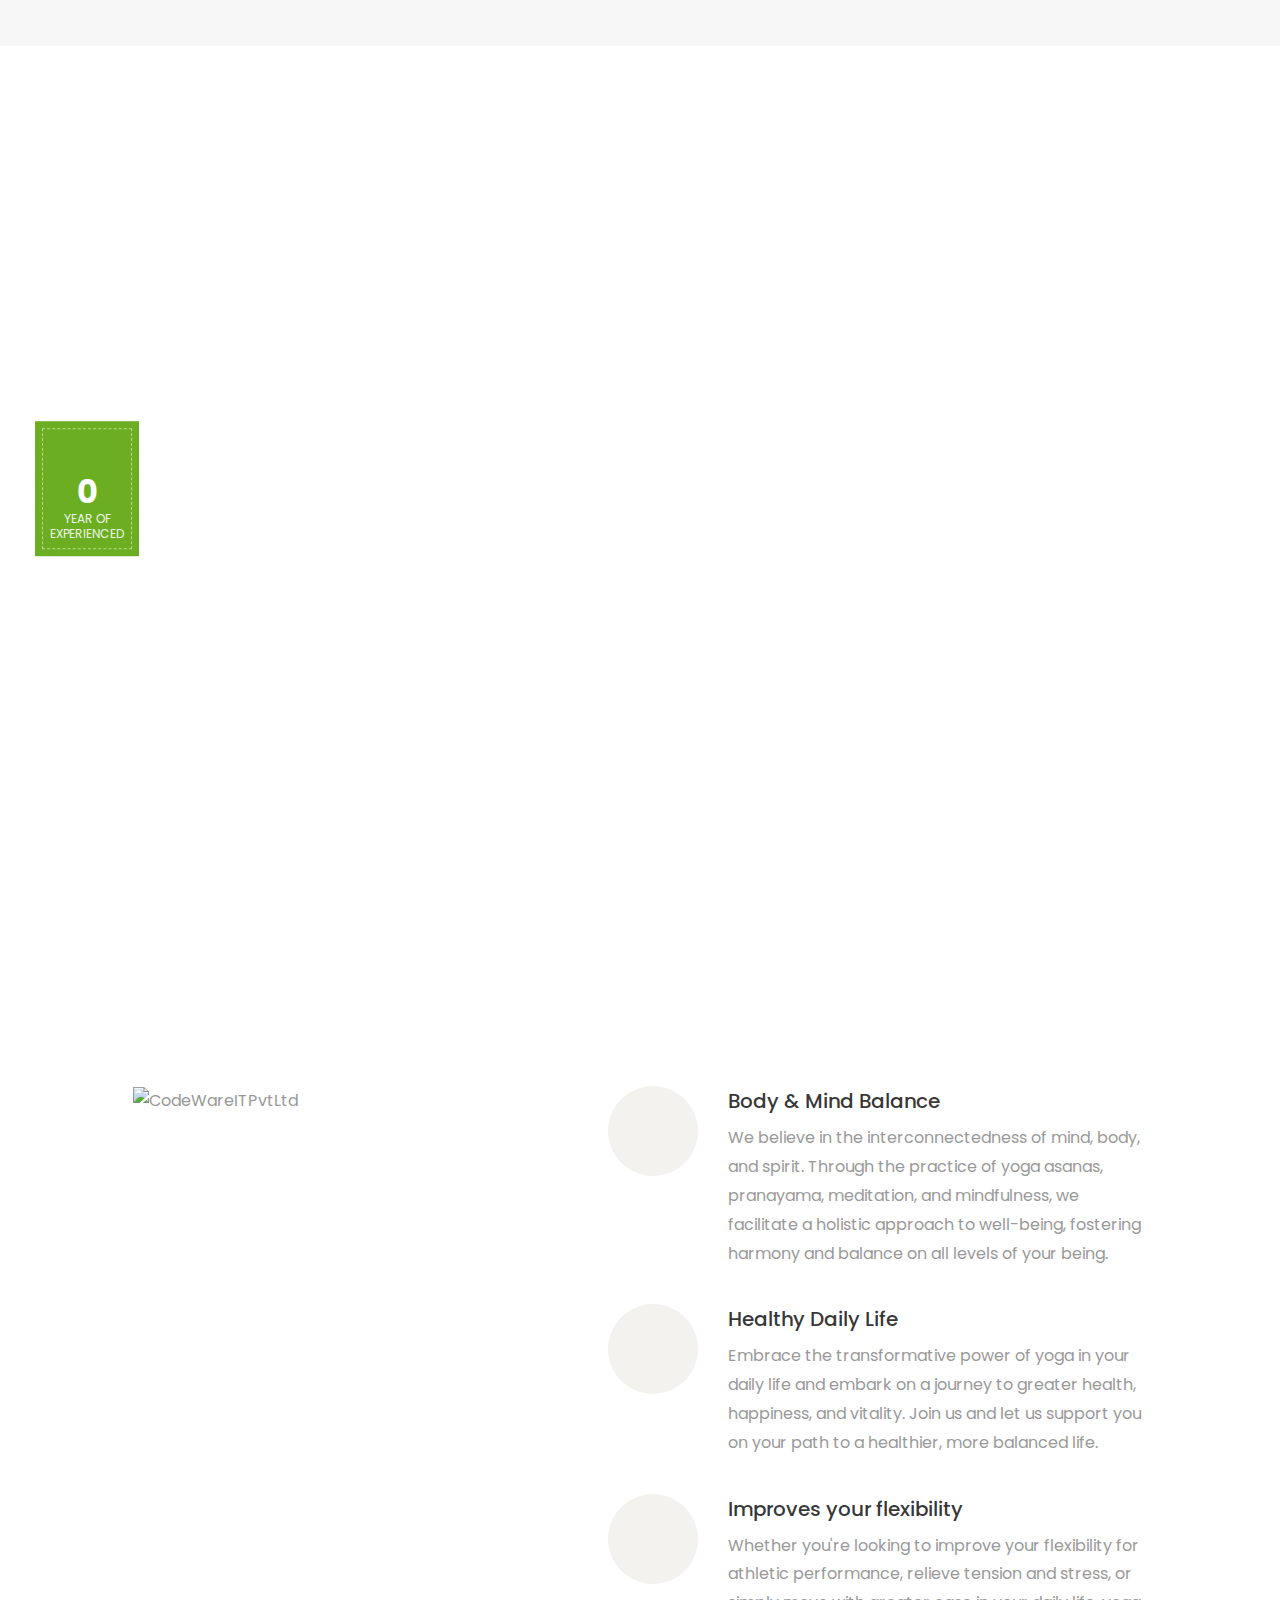
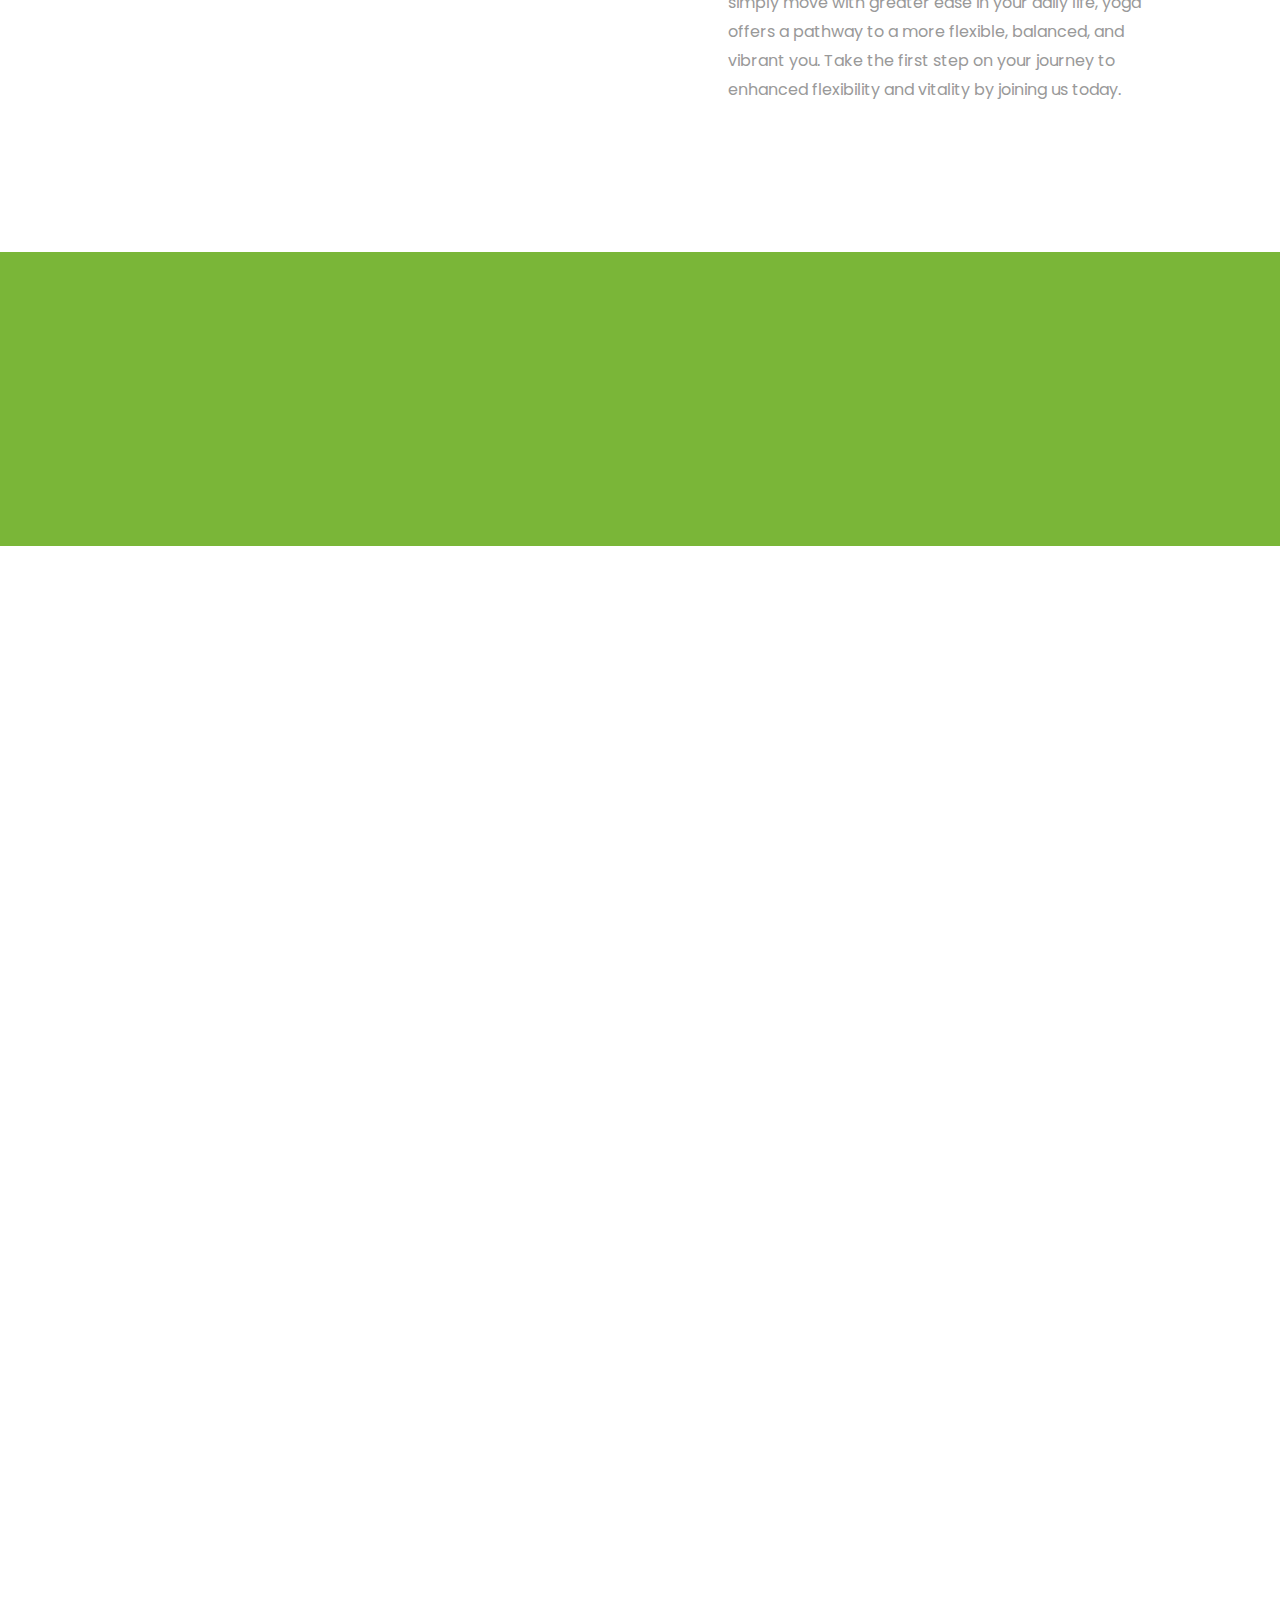
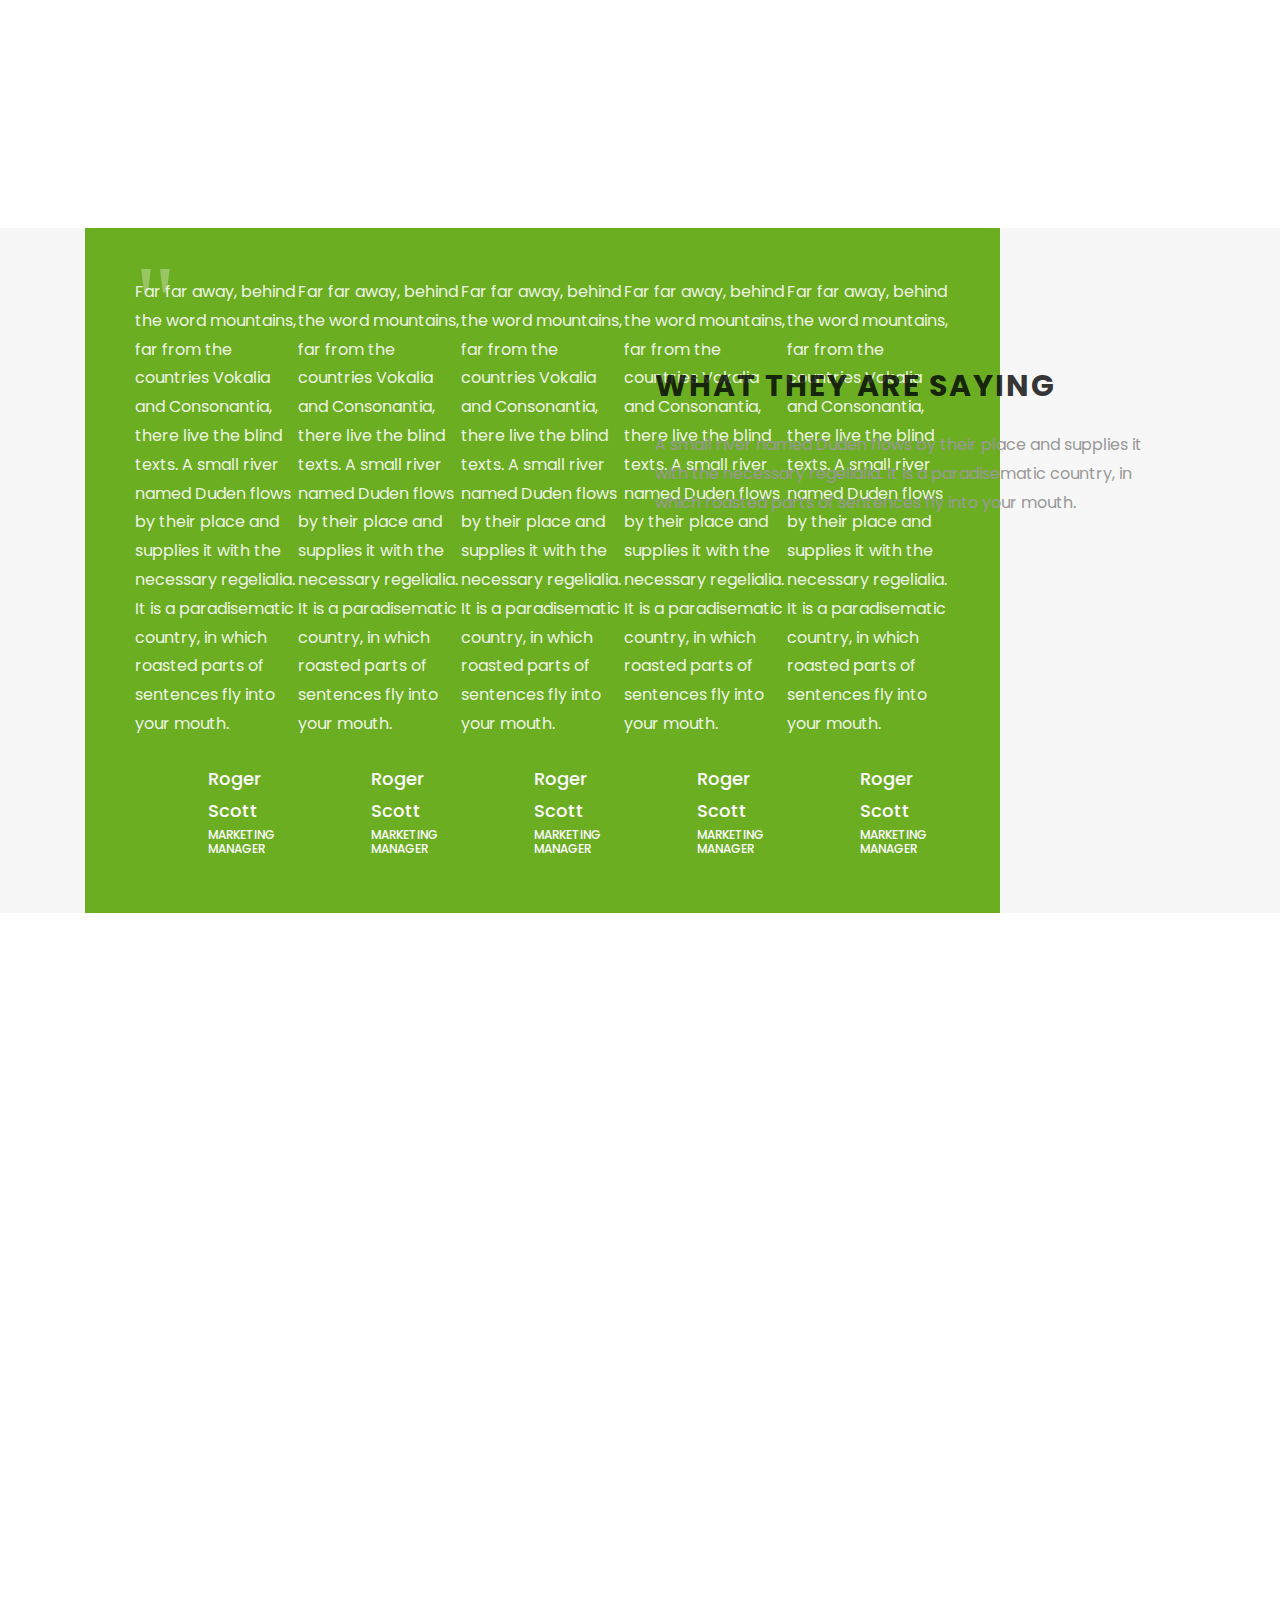
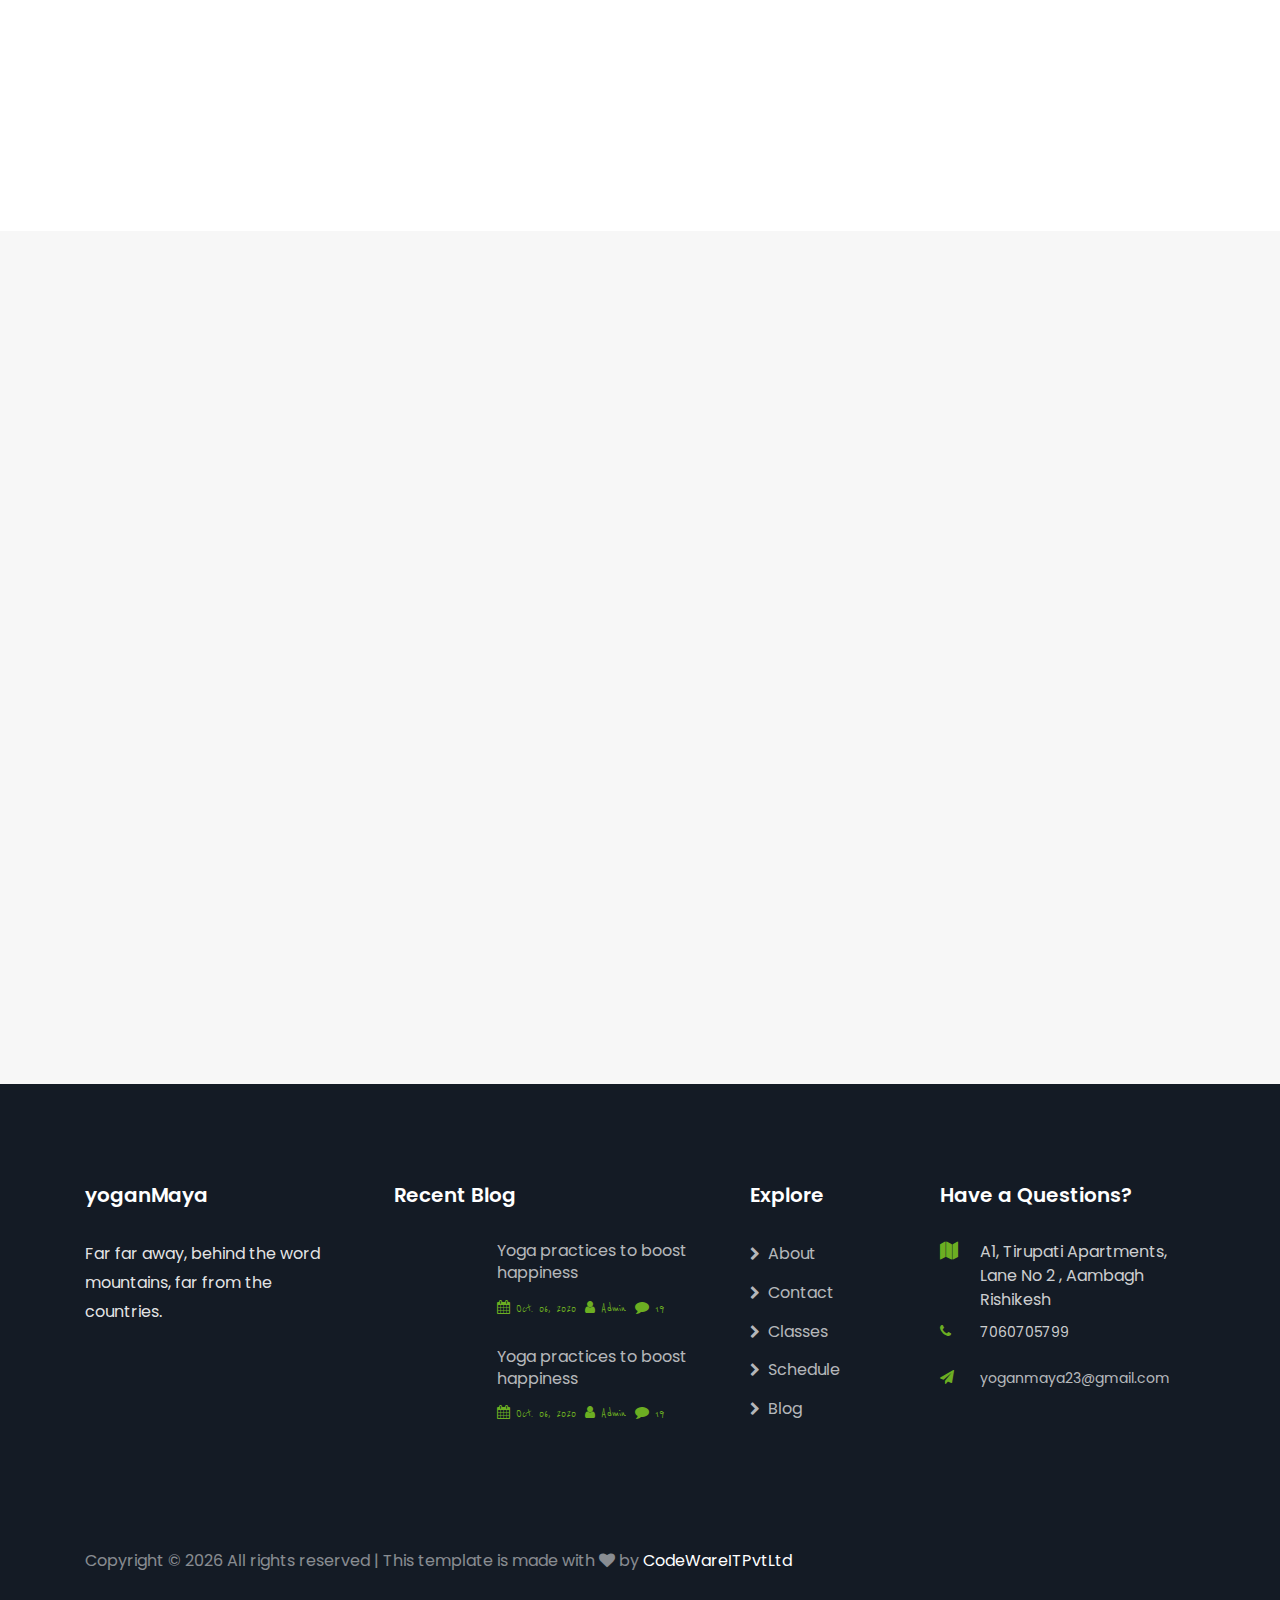
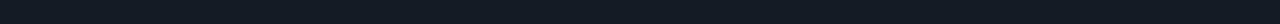
==== commit 585cb8f2: "completed about.html" ====
--- a/yogabest/index.html
+++ b/yogabest/index.html
@@ -15,6 +15,41 @@
     <link rel="stylesheet" href="css/flaticon.css">
     <link rel="stylesheet" href="css/style.css">
 </head>
+<style>
+    .card {
+        top: 0px;
+        background-color: #f2f8f9;
+        border-radius: 6px;
+        
+        text-decoration: none;
+        overflow: hidden;
+       
+    }
+    
+    .card:hover {
+        border: 7px solid #00838d;
+        box-shadow: 0px 0px 999px 999px rgba(255, 255, 255, 0.5);
+        z-index: 500;
+    }
+    
+    .card:hover p {
+        color: #00838d;
+    }
+    
+    .card-img-top {
+        margin-right: 90px; /* Adjust this value to move the image to the left */
+        margin-left: 15px; 
+    }
+    
+    .card-body {
+        display: flex;
+        flex-direction: column;
+        justify-content: left;
+        align-items: flex-start; /* Align text to the left */
+    }
+</style>
+
+
 
 <body>
     <div class="wrap">
@@ -50,13 +85,14 @@
                           Retreats
                         </a>
                         <div class="dropdown-menu" aria-labelledby="navbarDropdown">
-                          <a class="dropdown-item" href="#">Yoga and Ayurvedic Detoxificaton Retreat</a>
-                          <a class="dropdown-item" href="#">Yoga and Anti-Stress Retreat</a>
+                          <a class="dropdown-item" href="ayurvedic.html">Yoga and Ayurvedic Detoxificaton Retreat</a>
+                          <a class="dropdown-item" href="anti.html">Yoga and Anti-Stress Retreat</a>
                         </div>
                       </li>
                     <li class="nav-item"><a href="schedule.html" class="nav-link">Schedule</a></li>
                     <li class="nav-item"><a href="blog.html" class="nav-link">Blog</a></li>
                     <li class="nav-item"><a href="contact.html" class="nav-link">Contact</a></li>
+                    <li class="nav-item" ><a href="enroll.html" class="enroll-button">Enroll Now</a></li>
                 </ul>
             </div>
         </div>
@@ -74,11 +110,6 @@
                         <p class="mb-4">Far far away, behind the word mountains, far from the countries Vokalia and Consonantia, there live the blind texts. Separated they live in Bookmarksgrove.</p>
                     </div>
                 </div>
-                <div class="col-md-6 d-flex align-items-center justify-content-center">
-                    <a href="https://vimeo.com/45830194" class="icon-video popup-vimeo d-flex align-items-center justify-content-center mb-4">
-<span class="fa fa-play"></span>
-</a>
-                </div>
             </div>
         </div>
     </section>
@@ -87,36 +118,53 @@
             <div class="row">
                 <div class="col-md-4 d-flex align-self-stretch ftco-animate">
                     <div class="services">
-                        <div class="d-flex align-items-center mb-4">
-                            <div class="icon mr-3 d-flex align-items-center justify-content-center"><span class="flaticon-sunrise"></span></div>
-                            <h3 class="heading mb-0">Outdoor <br>Activites</h3>
-                        </div>
+                        <div class="d-flex  mb-4">
+                            <div class="card h-100">
+                                <img src="images/outdoor.jpg" class="card-img-top" alt="..." style ="height: 200px; width:250px;">
+                                <div class="card-body">
+                            <div class="icon mr-3 d-flex  justify-content-center"></div>
+                            <h2 class="heading mb-0" style="font-family: 'Times New Roman', Times, serif;">Outdoor Activites</h2>
+                        </div><br>
                         <div class="media-body">
-                            <p>A small river named Duden flows by their place and supplies it with the necessary regelialia. It is a paradisematic country, in which roasted parts of sentences fly into your mouth.</p>
-                        </div>
+                            <p>Discover the peace of yoga in the midst of nature, with the Himalayas and the Ganges river as your backdrop.
+                            </p>
+                        </div>
+                        </div>
+                        </div>
+                    </div>
+                </div>
+
+                <div class="col-md-4 d-flex align-self-stretch ftco-animate">
+                    <div class="services">
+                        <div class="d-flex mb-4">
+                            <div class="card h-100">
+                                <img src="NewImages/trainer.jpg" class="card-img-top" alt="..." style ="height: 200px; width:250px;">
+                                <div class="card-body">
+                            <h2 class="heading mb-0" style="font-family: 'Times New Roman', Times, serif;">Experienced Trainers</h2><br>
+                        </div>
+                        <div class="media-body">
+                            <p>
+                                Drawing from years of training and teaching, we offer a holistic yoga experience, blending physical postures, breathwork, meditation, and philosophy for well-being.</p>
+                          </div>
+                    </div>
+                    </div>
                     </div>
                 </div>
                 <div class="col-md-4 d-flex align-self-stretch ftco-animate">
                     <div class="services">
                         <div class="d-flex align-items-center mb-4">
-                            <div class="icon mr-3 d-flex align-items-center justify-content-center"><span class="flaticon-trainer"></span></div>
-                            <h3 class="heading mb-0">Experienced <br>Trainers</h3>
+                            <div class="card h-100">
+                                <img src="NewImages/happy.jpg" class="card-img-top" alt="..." style ="height: 200px; width:250px;">
+                                <div class="card-body">
+                            <div class="icon mr-3 d-flex align-items-center justify-content-center"></div>
+                            <h2 class="heading mb-0" style="font-family: 'Times New Roman', Times, serif;">Happy Environment</h2><br>
                         </div>
                         <div class="media-body">
-                            <p>A small river named Duden flows by their place and supplies it with the necessary regelialia. It is a paradisematic country, in which roasted parts of sentences fly into your mouth.</p>
-                        </div>
-                    </div>
-                </div>
-                <div class="col-md-4 d-flex align-self-stretch ftco-animate">
-                    <div class="services">
-                        <div class="d-flex align-items-center mb-4">
-                            <div class="icon mr-3 d-flex align-items-center justify-content-center"><span class="flaticon-lotus-flower"></span></div>
-                            <h3 class="heading mb-0">Happy <br>Environment</h3>
-                        </div>
-                        <div class="media-body">
-                            <p>A small river named Duden flows by their place and supplies it with the necessary regelialia. It is a paradisematic country, in which roasted parts of sentences fly into your mouth.</p>
-                        </div>
-                    </div>
+                            <p>Every class is infused with joy, laughter, and a sense of togetherness. We believe in creating a space where everyone feels welcomed, valued, and free to express themselves authentically.</p>
+                        </div>
+                    </div>
+                </div>
+                </div>
                 </div>
             </div>
         </div>
@@ -146,7 +194,9 @@
                                         <div class="icon"><span class="flaticon-lotus-flower"></span></div>
                                         <h3>"I am standing on my own altar, The Poses are my prayers"</h3>
                                     </div>
-                                    <p>Far far away, behind the word mountains, far from the countries Vokalia and Consonantia, there live the blind texts. Separated they live in Bookmarksgrove right at the coast of the Semantics, a large language ocean.</p>
+                                    <p>Life in Divine Yoga is not just about practicing yoga; it's about living your most authentic life. Through our teachings and guidance, we empower you to embrace your true essence, follow your heart's desires, and create a life filled with purpose, passion, and joy.
+
+                                        Join us at Life in Divine Yoga and embark on a journey of transformation, empowerment, and divine living. Together, let's awaken to the beauty and magic of life, one breath at a time.</p>
                                     <div class="d-flex video-about align-items-center mt-md-4">
                                         <a href="#" class="video img d-flex align-items-center justify-content-center" style="background-image: url(images/about-2.jpg);">
 <span class="fa fa-play-circle"></span>
@@ -179,21 +229,21 @@
                         <div class="icon d-flex align-items-center justify-content-center"><span class="flaticon-mindfulness"></span></div>
                         <div class="text">
                             <h2>Body &amp; Mind Balance</h2>
-                            <p>A small river named Duden flows by their place and supplies it with the necessary regelialia. It is a paradisematic country, in which roasted parts of sentences fly into your mouth.</p>
+                            <p>We believe in the interconnectedness of mind, body, and spirit. Through the practice of yoga asanas, pranayama, meditation, and mindfulness, we facilitate a holistic approach to well-being, fostering harmony and balance on all levels of your being.</p>
                         </div>
                     </div>
                     <div class="services-2 d-flex justify-content-between">
                         <div class="icon d-flex align-items-center justify-content-center"><span class="flaticon-meditate"></span></div>
                         <div class="text">
                             <h2>Healthy Daily Life</h2>
-                            <p>A small river named Duden flows by their place and supplies it with the necessary regelialia. It is a paradisematic country, in which roasted parts of sentences fly into your mouth.</p>
+                            <p>Embrace the transformative power of yoga in your daily life and embark on a journey to greater health, happiness, and vitality. Join us and let us support you on your path to a healthier, more balanced life.</p>
                         </div>
                     </div>
                     <div class="services-2 d-flex justify-content-between">
                         <div class="icon d-flex align-items-center justify-content-center"><span class="flaticon-yoga"></span></div>
                         <div class="text">
                             <h2>Improves your flexibility</h2>
-                            <p>A small river named Duden flows by their place and supplies it with the necessary regelialia. It is a paradisematic country, in which roasted parts of sentences fly into your mouth.</p>
+                            <p>Whether you're looking to improve your flexibility for athletic performance, relieve tension and stress, or simply move with greater ease in your daily life, yoga offers a pathway to a more flexible, balanced, and vibrant you. Take the first step on your journey to enhanced flexibility and vitality by joining us today.</p>
                         </div>
                     </div>
                 </div>
@@ -653,9 +703,9 @@
                         <h2 class="ftco-heading-2">Have a Questions?</h2>
                         <div class="block-23 mb-3">
                             <ul>
-                                <li><span class="icon fa fa-map marker"></span><span class="text">203 Fake St. Mountain View, San Francisco, California, USA</span></li>
-                                <li><a href="#"><span class="icon fa fa-phone"></span><span class="text">+2 392 3929 210</span></a></li>
-                                <li><a href="#"><span class="icon fa fa-paper-plane pr-4"></span><span class="text"><span class="__cf_email__" data-cfemail="1e777078715e67716b6c7a71737f7770307d7173">[email&#160;protected]</span></span></a></li>
+                                <li><span class="icon fa fa-map marker"></span><span class="text">A1, Tirupati Apartments, Lane No 2 , Aambagh Rishikesh</span></li>
+                                <li><a href="#"><span class="icon fa fa-phone"></span><span class="text">7060705799</span></a></li>
+                                <li><a href="#"><span class="icon fa fa-paper-plane pr-4"></span><span class="text"><span class="__cf_email__" data-cfemail="1e777078715e67716b6c7a71737f7770307d7173">yoganmaya23@gmail.com</span></span></a></li>
                             </ul>
                         </div>
                     </div>
@@ -710,4 +760,4 @@
         crossorigin="anonymous"></script>
 </body>
 
-</html>+</html>
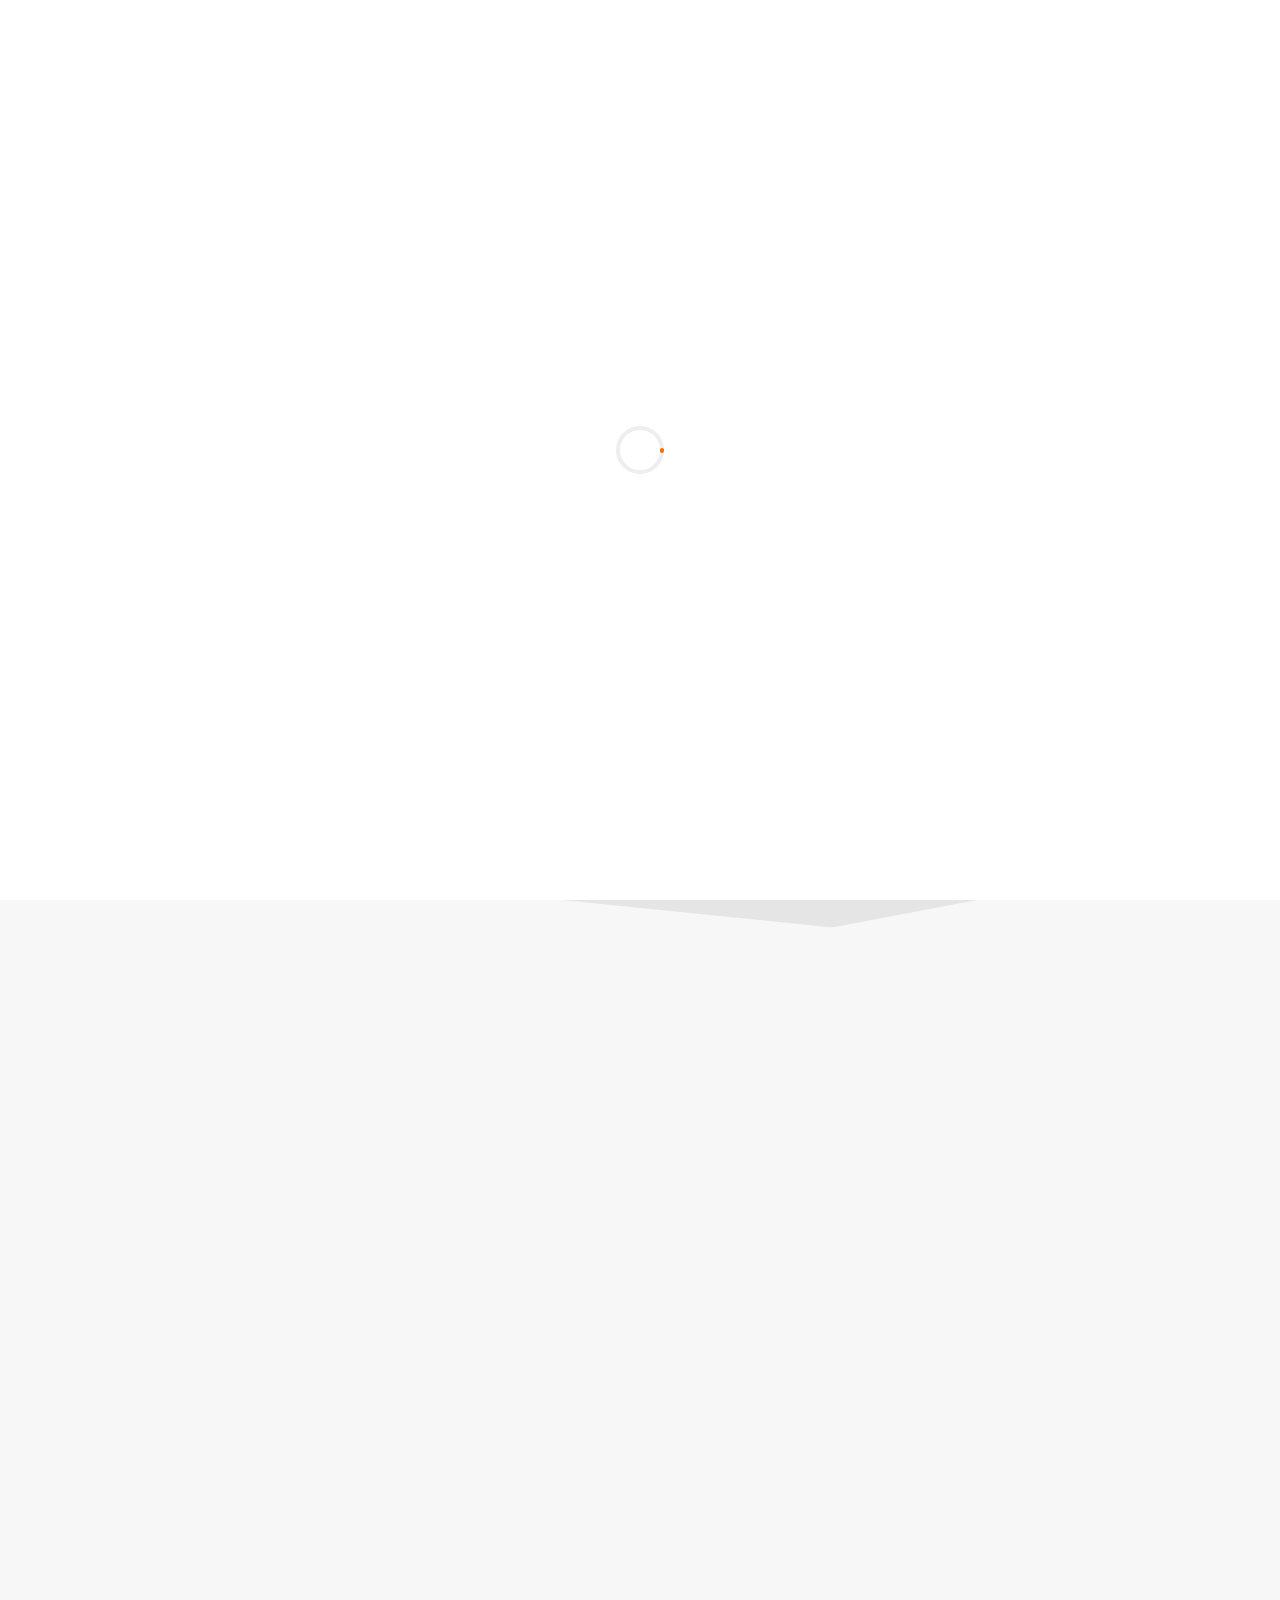
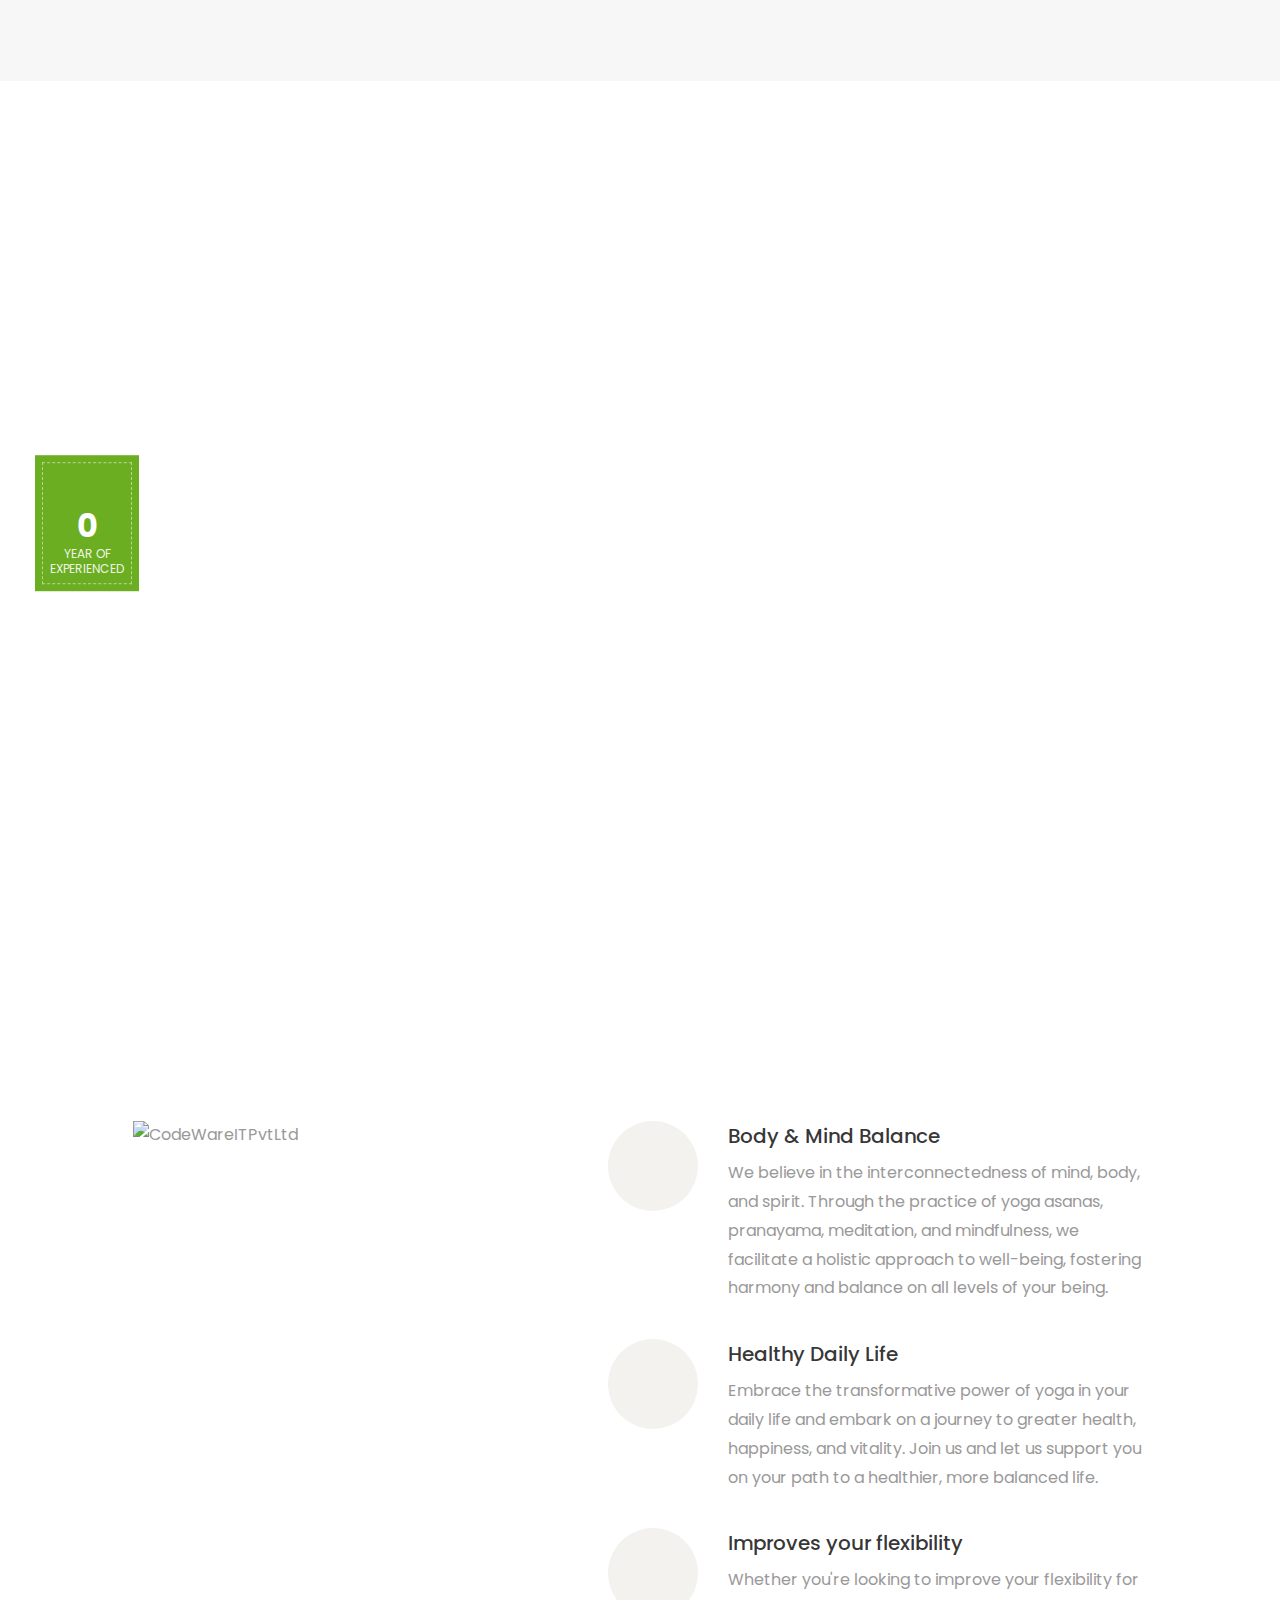
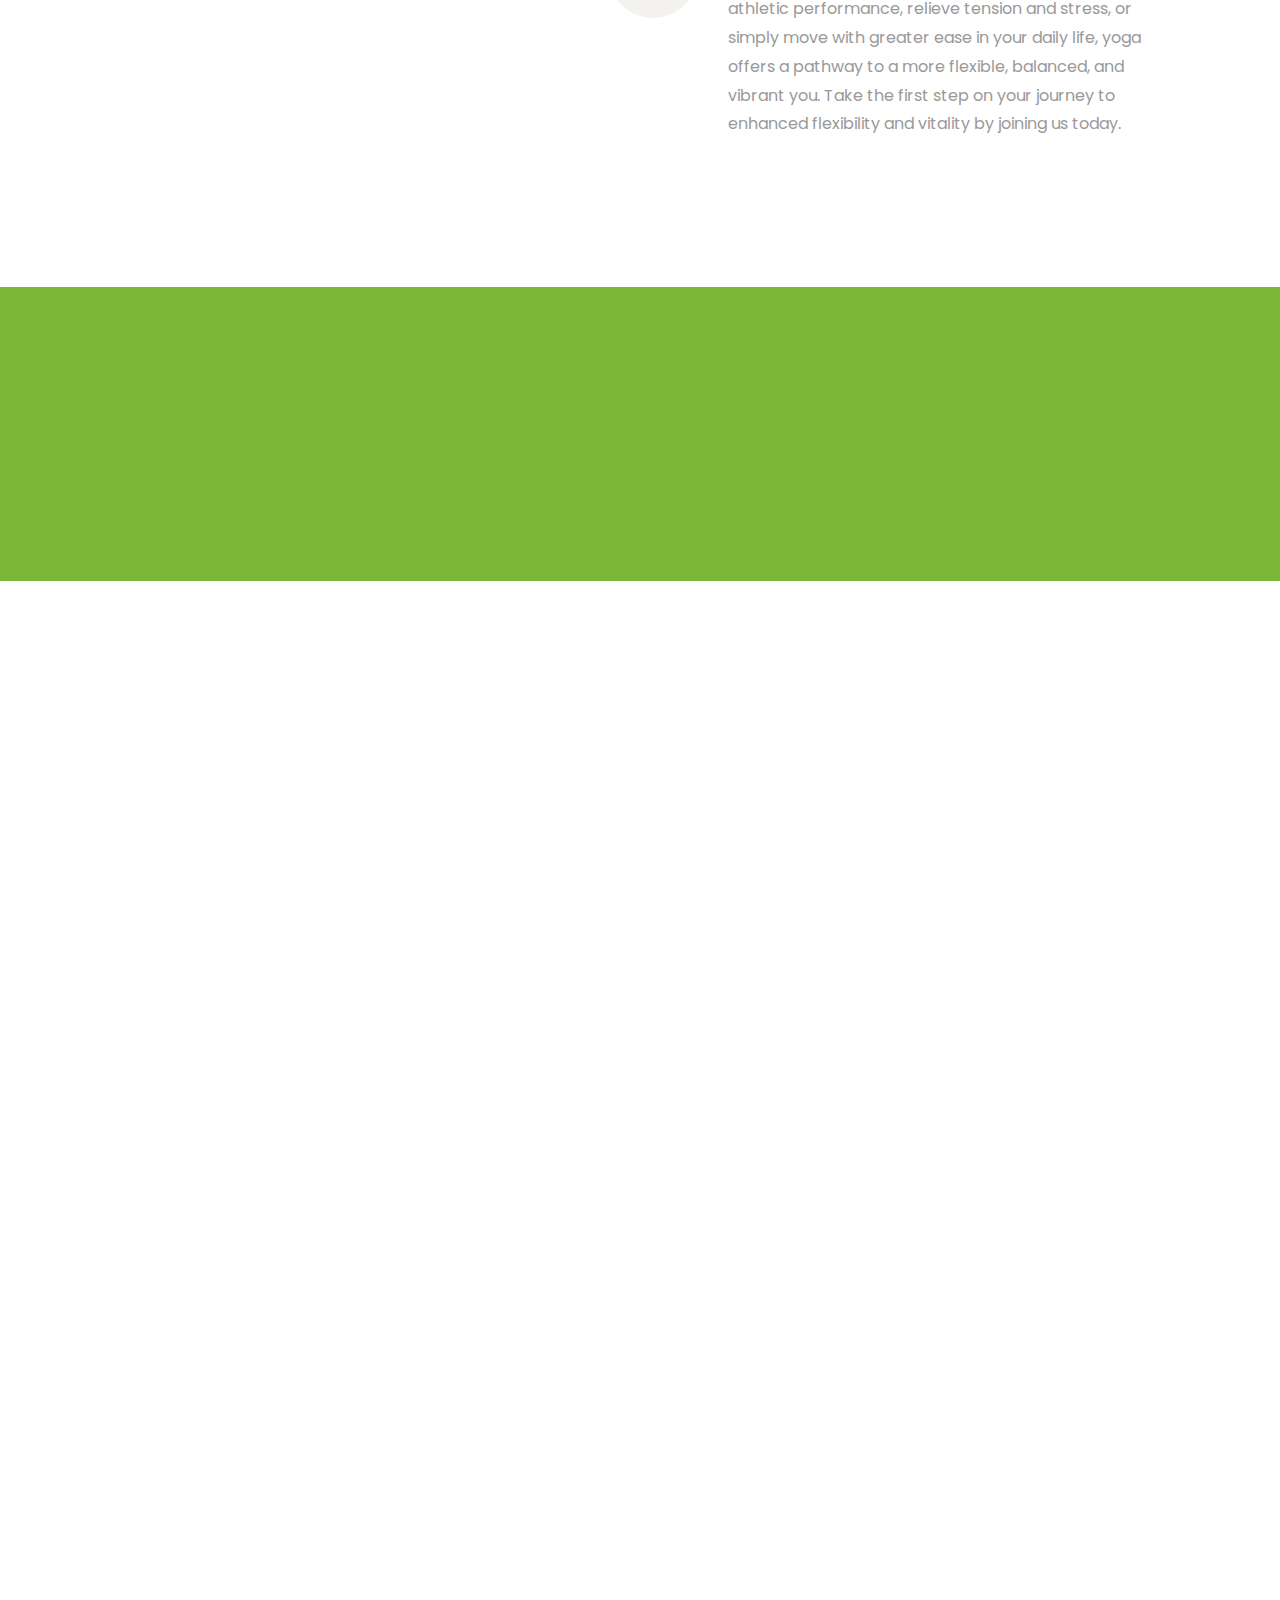
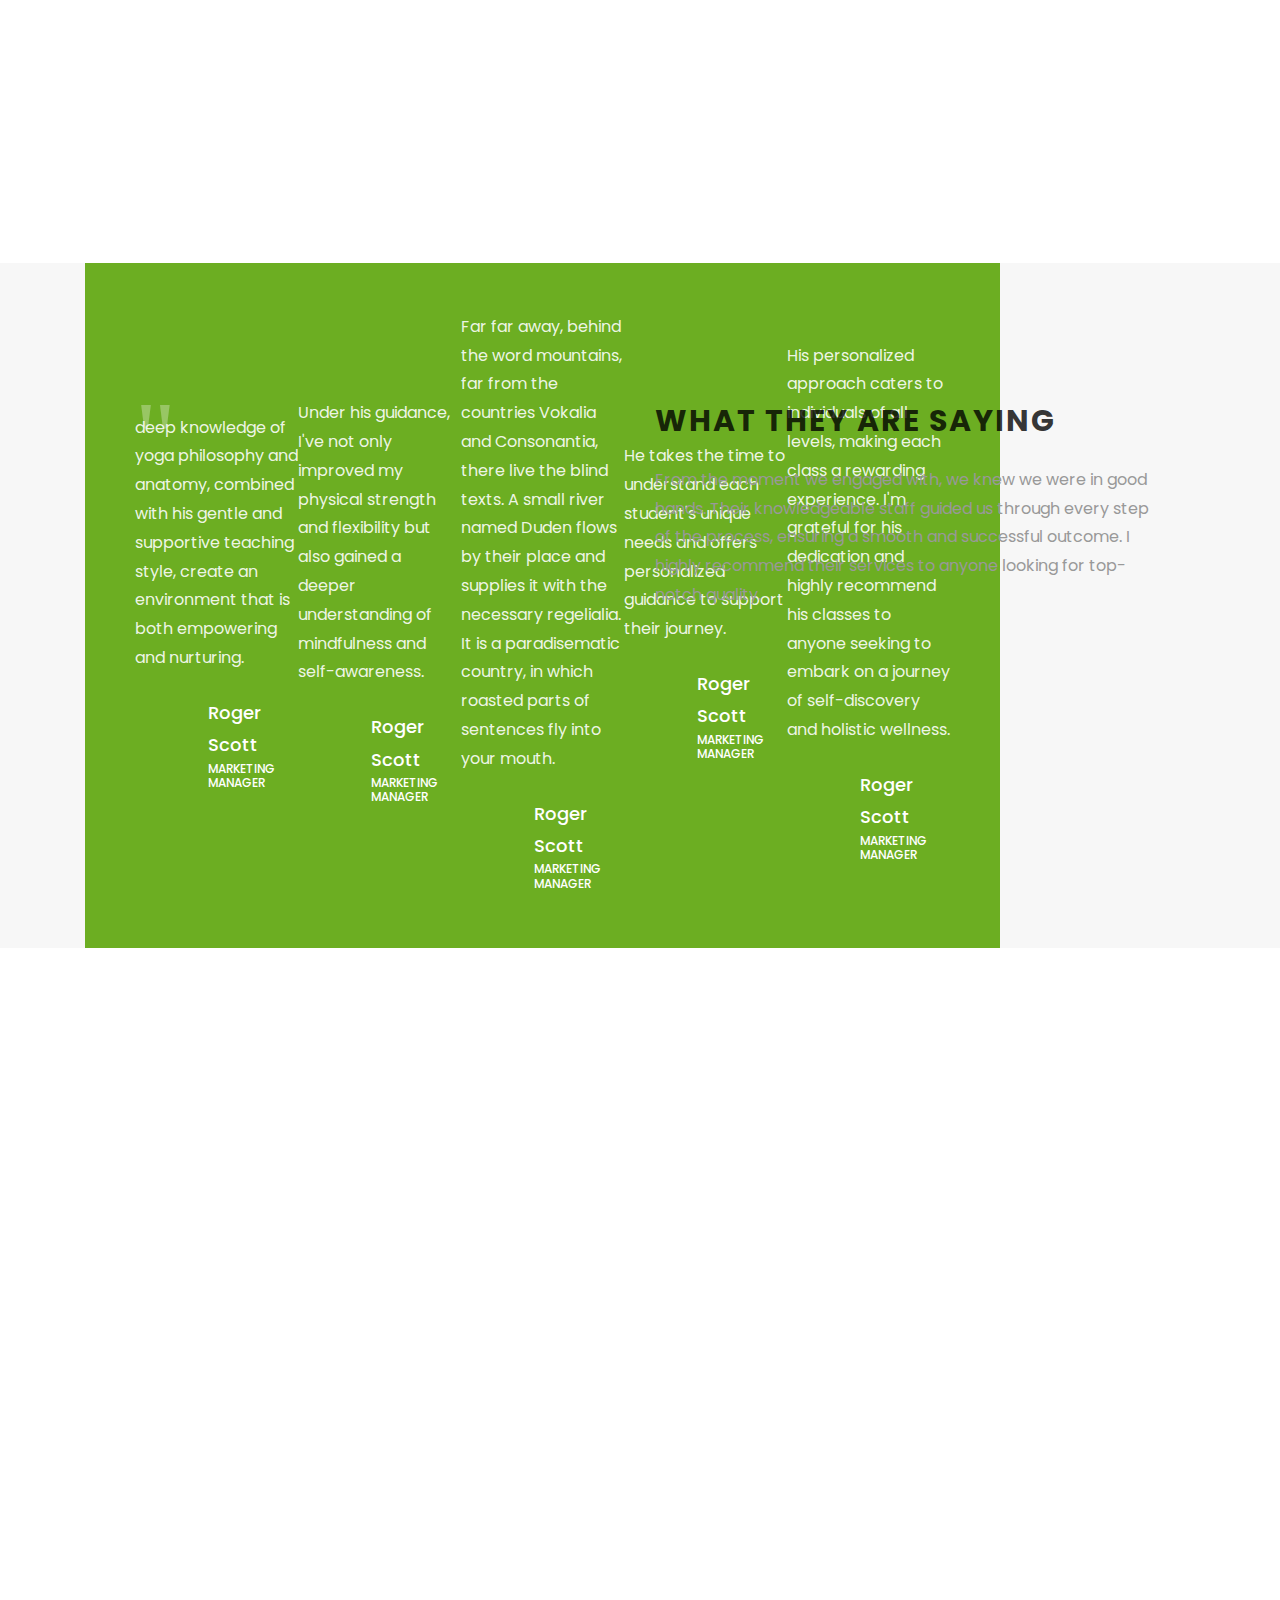
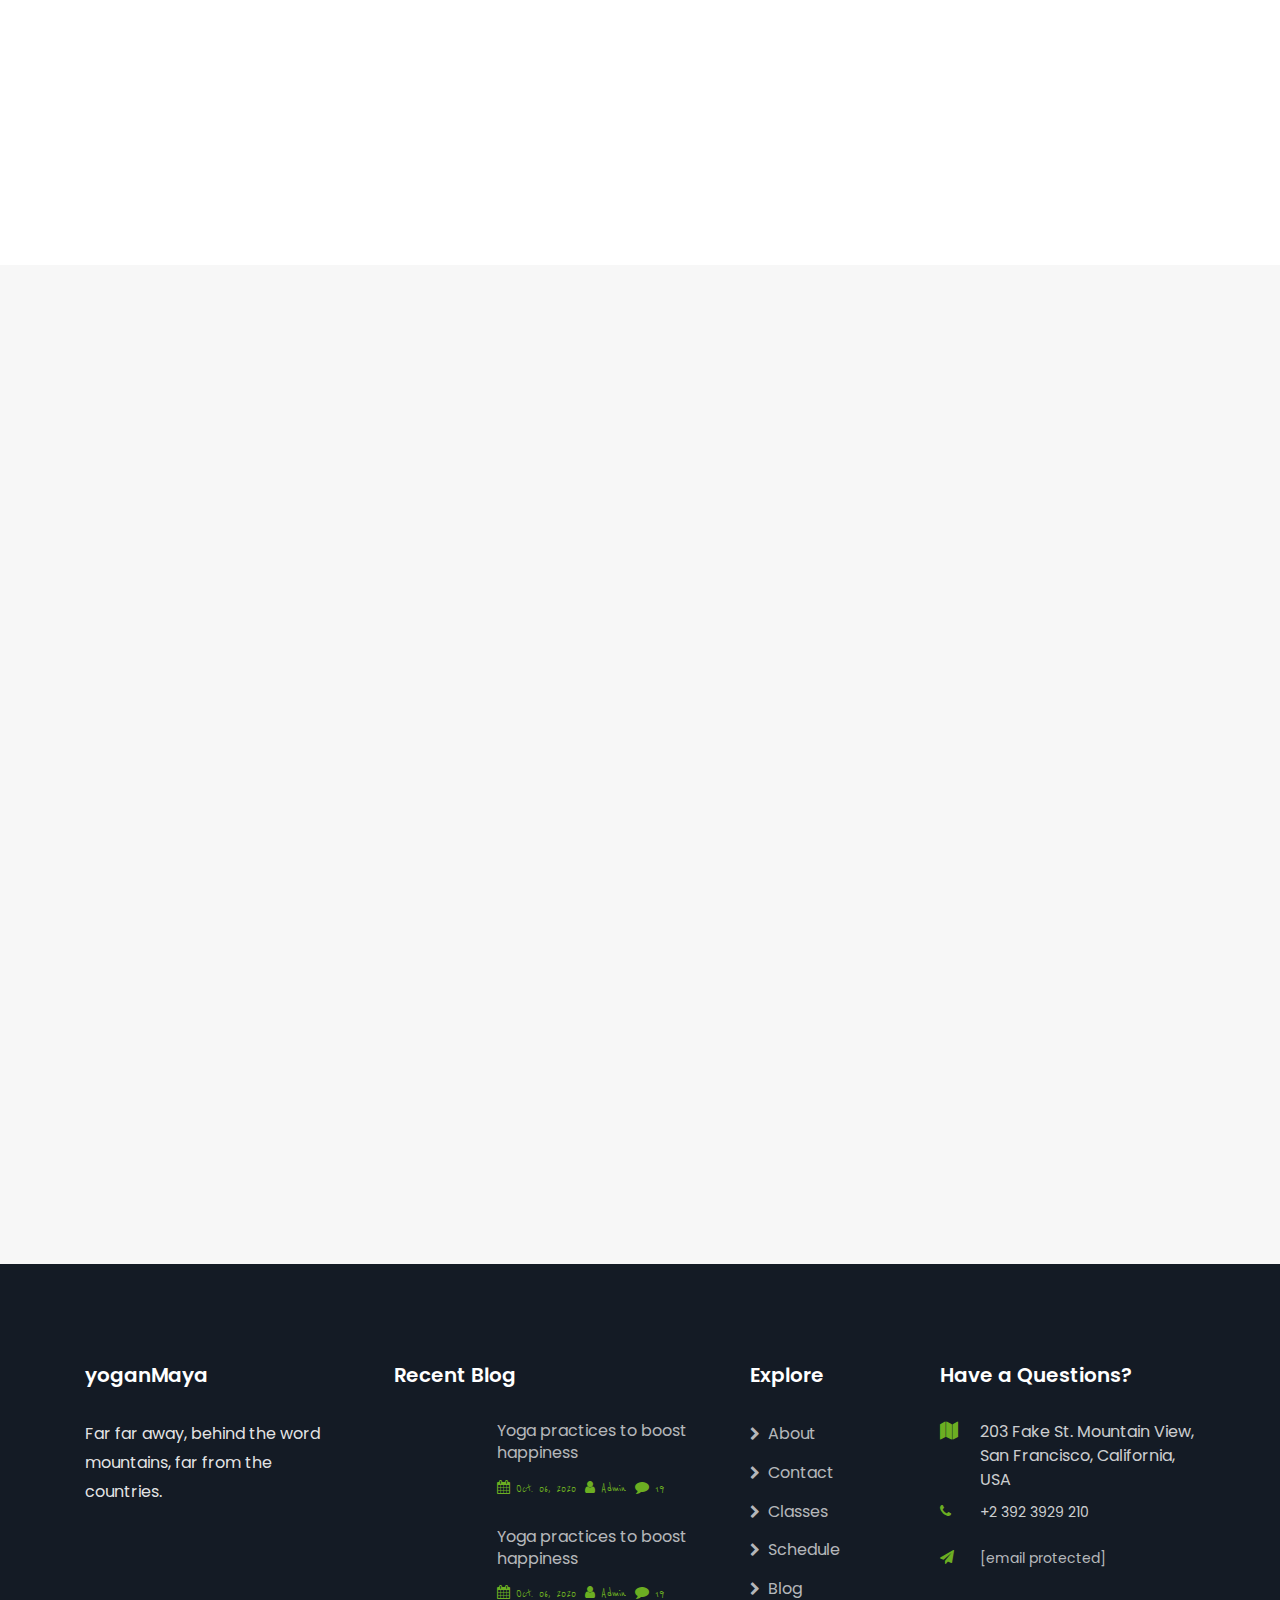
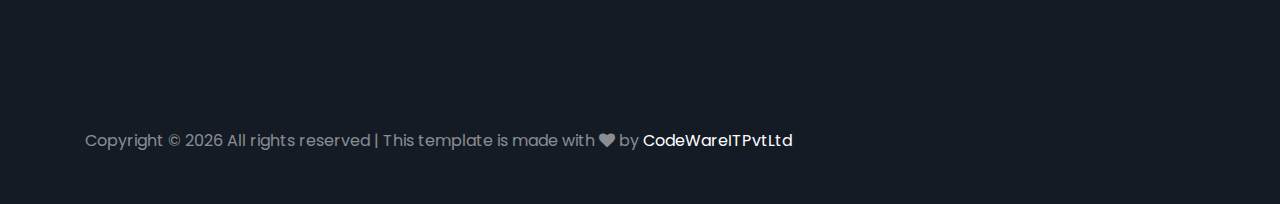
==== commit 820f51c3: "delete ,add and modify image file and paragraph and style" ====
--- a/yogabest/index.html
+++ b/yogabest/index.html
@@ -16,37 +16,20 @@
     <link rel="stylesheet" href="css/style.css">
 </head>
 <style>
-    .card {
-        top: 0px;
-        background-color: #f2f8f9;
-        border-radius: 6px;
-        
-        text-decoration: none;
-        overflow: hidden;
-       
-    }
-    
-    .card:hover {
-        border: 7px solid #00838d;
-        box-shadow: 0px 0px 999px 999px rgba(255, 255, 255, 0.5);
-        z-index: 500;
-    }
-    
-    .card:hover p {
-        color: #00838d;
-    }
-    
-    .card-img-top {
-        margin-right: 90px; /* Adjust this value to move the image to the left */
-        margin-left: 15px; 
-    }
-    
-    .card-body {
-        display: flex;
-        flex-direction: column;
-        justify-content: left;
-        align-items: flex-start; /* Align text to the left */
-    }
+    .services{
+        background-color:rgba(255,255,255,0.8);
+        font-size:1rem;
+        text-align: justify;
+        }
+        @media only screen and (max-width: 56.25em){
+            .services{
+                padding:2rem;
+                margin-bottom:3rem
+            }
+        }
+        .services:hover{
+            transform:translateY(-1.5rem) scale(1.03)
+        }
 </style>
 
 
@@ -110,6 +93,7 @@
                         <p class="mb-4">Far far away, behind the word mountains, far from the countries Vokalia and Consonantia, there live the blind texts. Separated they live in Bookmarksgrove.</p>
                     </div>
                 </div>
+                </div>
             </div>
         </div>
     </section>
@@ -138,7 +122,7 @@
                     <div class="services">
                         <div class="d-flex mb-4">
                             <div class="card h-100">
-                                <img src="NewImages/trainer.jpg" class="card-img-top" alt="..." style ="height: 200px; width:250px;">
+                                <img src="NewImages/IMG_4482.JPG" class="card-img-top" alt="..." style="height: auto; width: 300px; max-height: 200px; max-width: 280px;transition: transform 0.3s ease;">
                                 <div class="card-body">
                             <h2 class="heading mb-0" style="font-family: 'Times New Roman', Times, serif;">Experienced Trainers</h2><br>
                         </div>
@@ -402,7 +386,7 @@
                 <div class="col-md-6 heading-section pr-md-5 py-5 my-md-5 mb-5 mb-md-0 order-md-last">
                     <span class="subheading">Testimonial</span>
                     <h2 class="mb-4">What They Are Saying</h2>
-                    <p>A small river named Duden flows by their place and supplies it with the necessary regelialia. It is a paradisematic country, in which roasted parts of sentences fly into your mouth.</p>
+                    <p>From the moment we engaged with, we knew we were in good hands. Their knowledgeable staff guided us through every step of the process, ensuring a smooth and successful outcome. I highly recommend their services to anyone looking for top-notch quality.</p>
                     <div class="row my-4">
                         <div class="col-lg-6 ftco-animate">
                             <div class="services-3 d-flex align-items-center justify-content-between">
@@ -428,8 +412,7 @@
                             <div class="testimony-wrap">
                                 <div class="text">
                                     <span class="fa">"</span>
-                                    <p class="mb-4">Far far away, behind the word mountains, far from the countries Vokalia and Consonantia, there live the blind texts. A small river named Duden flows by their place and supplies it with the necessary regelialia. It is
-                                        a paradisematic country, in which roasted parts of sentences fly into your mouth.</p>
+                                    <p class="mb-4"> deep knowledge of yoga philosophy and anatomy, combined with his gentle and supportive teaching style, create an environment that is both empowering and nurturing.</p>
                                     <div class="d-flex align-items-center" style="width: 100%;">
                                         <div class="user-img" style="background-image: url(images/person_1.jpg)"></div>
                                         <div class="pl-3">
@@ -443,8 +426,7 @@
                         <div class="item">
                             <div class="testimony-wrap">
                                 <div class="text">
-                                    <p class="mb-4">Far far away, behind the word mountains, far from the countries Vokalia and Consonantia, there live the blind texts. A small river named Duden flows by their place and supplies it with the necessary regelialia. It is
-                                        a paradisematic country, in which roasted parts of sentences fly into your mouth.</p>
+                                    <p class="mb-4"> Under his guidance, I've not only improved my physical strength and flexibility but also gained a deeper understanding of mindfulness and self-awareness.</p>
                                     <div class="d-flex align-items-center" style="width: 100%;">
                                         <div class="user-img" style="background-image: url(images/person_2.jpg)"></div>
                                         <div class="pl-3">
@@ -473,8 +455,7 @@
                         <div class="item">
                             <div class="testimony-wrap">
                                 <div class="text">
-                                    <p class="mb-4">Far far away, behind the word mountains, far from the countries Vokalia and Consonantia, there live the blind texts. A small river named Duden flows by their place and supplies it with the necessary regelialia. It is
-                                        a paradisematic country, in which roasted parts of sentences fly into your mouth.</p>
+                                    <p class="mb-4">He takes the time to understand each student's unique needs and offers personalized guidance to support their journey. </p>
                                     <div class="d-flex align-items-center" style="width: 100%;">
                                         <div class="user-img" style="background-image: url(images/person_1.jpg)"></div>
                                         <div class="pl-3">
@@ -488,8 +469,7 @@
                         <div class="item">
                             <div class="testimony-wrap">
                                 <div class="text">
-                                    <p class="mb-4">Far far away, behind the word mountains, far from the countries Vokalia and Consonantia, there live the blind texts. A small river named Duden flows by their place and supplies it with the necessary regelialia. It is
-                                        a paradisematic country, in which roasted parts of sentences fly into your mouth.</p>
+                                    <p class="mb-4">His personalized approach caters to individuals of all levels, making each class a rewarding experience. I'm grateful for his dedication and highly recommend his classes to anyone seeking to embark on a journey of self-discovery and holistic wellness.</p>
                                     <div class="d-flex align-items-center" style="width: 100%;">
                                         <div class="user-img" style="background-image: url(images/person_2.jpg)"></div>
                                         <div class="pl-3">
@@ -604,8 +584,8 @@
                                     <a href="#"><span class="fa fa-calendar mr-2"></span>Oct. 10, 2020</a>
                                 </p>
                             </div>
-                            <h3 class="heading"><a href="#">Treat Your Body Like A Temple </a></h3>
-                            <p>Far far away, behind the word mountains, far from the countries Vokalia and Consonantia...</p>
+                            <h3 class="heading"><a href="#">The Science Behind the Breath </a></h3>
+                            <p>Delve into the science of Pranayama and its impact on the nervous system, respiratory system, and overall well-being. Learn how conscious breathing techniques can help reduce stress, improve lung function, and enhance mental clarity.</p>
                             <p class="mb-0"><a href="#" class="btn-custom d-flex align-items-center justify-content-center"><i class="fa fa-chevron-right"></i><span class="sr-only">Read more</span></a></p>
                         </div>
                     </div>
@@ -621,7 +601,7 @@
                                 </p>
                             </div>
                             <h3 class="heading"><a href="#">Treat Your Body Like A Temple </a></h3>
-                            <p>Far far away, behind the word mountains, far from the countries Vokalia and Consonantia...</p>
+                            <p> Dive into a variety of Pranayama techniques, from calming practices like Nadi Shodhana (Alternate Nostril Breathing) to energizing techniques like Kapalabhati (Skull Shining Breath). Discover how each technique offers unique benefits for body, mind, and spirit.
                             <p class="mb-0"><a href="#" class="btn-custom d-flex align-items-center justify-content-center"><i class="fa fa-chevron-right"></i><span class="sr-only">Read more</span></a></p>
                         </div>
                     </div>
@@ -636,8 +616,8 @@
                                     <a href="#"><span class="fa fa-calendar mr-2"></span>Oct. 10, 2020</a>
                                 </p>
                             </div>
-                            <h3 class="heading"><a href="#">Treat Your Body Like A Temple </a></h3>
-                            <p>Far far away, behind the word mountains, far from the countries Vokalia and Consonantia...</p>
+                            <h3 class="heading"><a href="#">Understanding Pranayama </a></h3>
+                            <p>We begin by demystifying Pranayama, shedding light on its origins, principles, and significance in yoga philosophy. Discover how this ancient practice goes beyond mere breath control, serving as a gateway to higher consciousness and inner peace.</p>
                             <p class="mb-0"><a href="#" class="btn-custom d-flex align-items-center justify-content-center"><i class="fa fa-chevron-right"></i><span class="sr-only">Read more</span></a></p>
                         </div>
                     </div>
@@ -703,9 +683,9 @@
                         <h2 class="ftco-heading-2">Have a Questions?</h2>
                         <div class="block-23 mb-3">
                             <ul>
-                                <li><span class="icon fa fa-map marker"></span><span class="text">A1, Tirupati Apartments, Lane No 2 , Aambagh Rishikesh</span></li>
-                                <li><a href="#"><span class="icon fa fa-phone"></span><span class="text">7060705799</span></a></li>
-                                <li><a href="#"><span class="icon fa fa-paper-plane pr-4"></span><span class="text"><span class="__cf_email__" data-cfemail="1e777078715e67716b6c7a71737f7770307d7173">yoganmaya23@gmail.com</span></span></a></li>
+                                <li><span class="icon fa fa-map marker"></span><span class="text">203 Fake St. Mountain View, San Francisco, California, USA</span></li>
+                                <li><a href="#"><span class="icon fa fa-phone"></span><span class="text">+2 392 3929 210</span></a></li>
+                                <li><a href="#"><span class="icon fa fa-paper-plane pr-4"></span><span class="text"><span class="__cf_email__" data-cfemail="1e777078715e67716b6c7a71737f7770307d7173">[email&#160;protected]</span></span></a></li>
                             </ul>
                         </div>
                     </div>
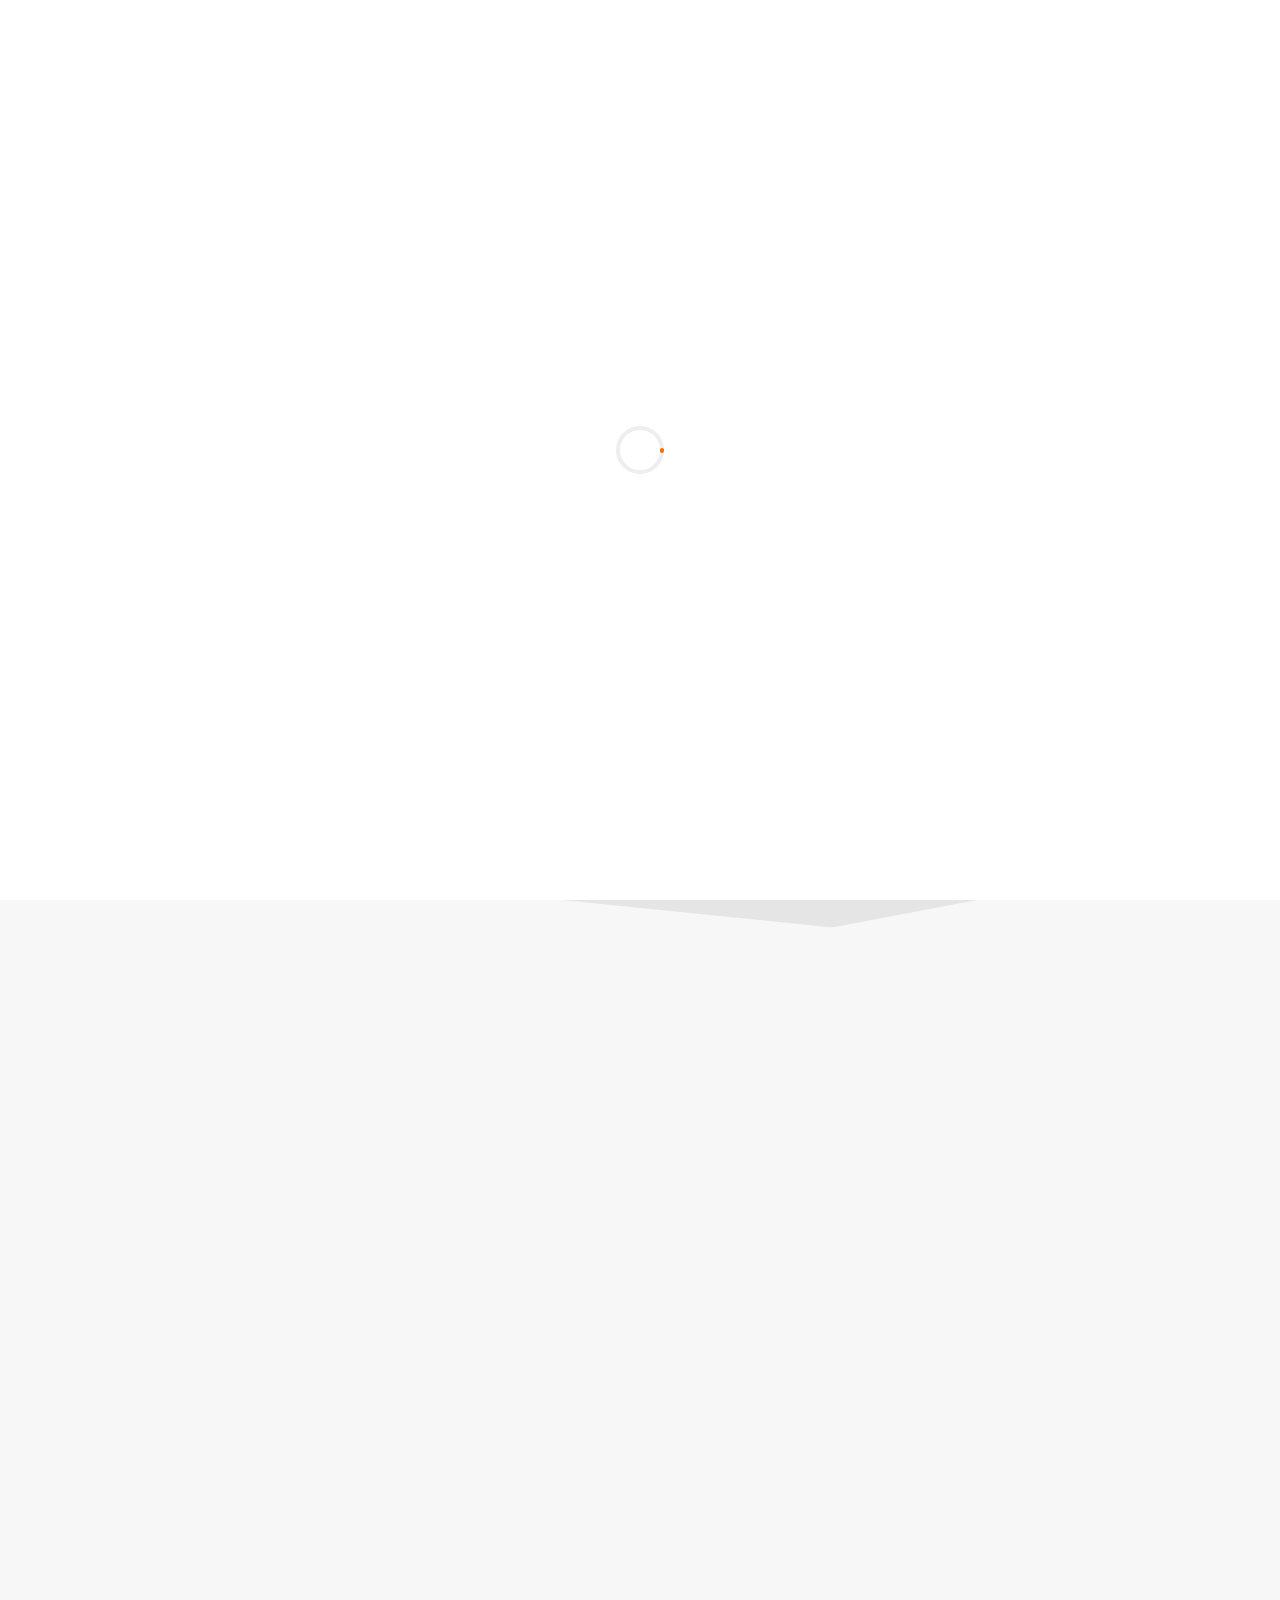
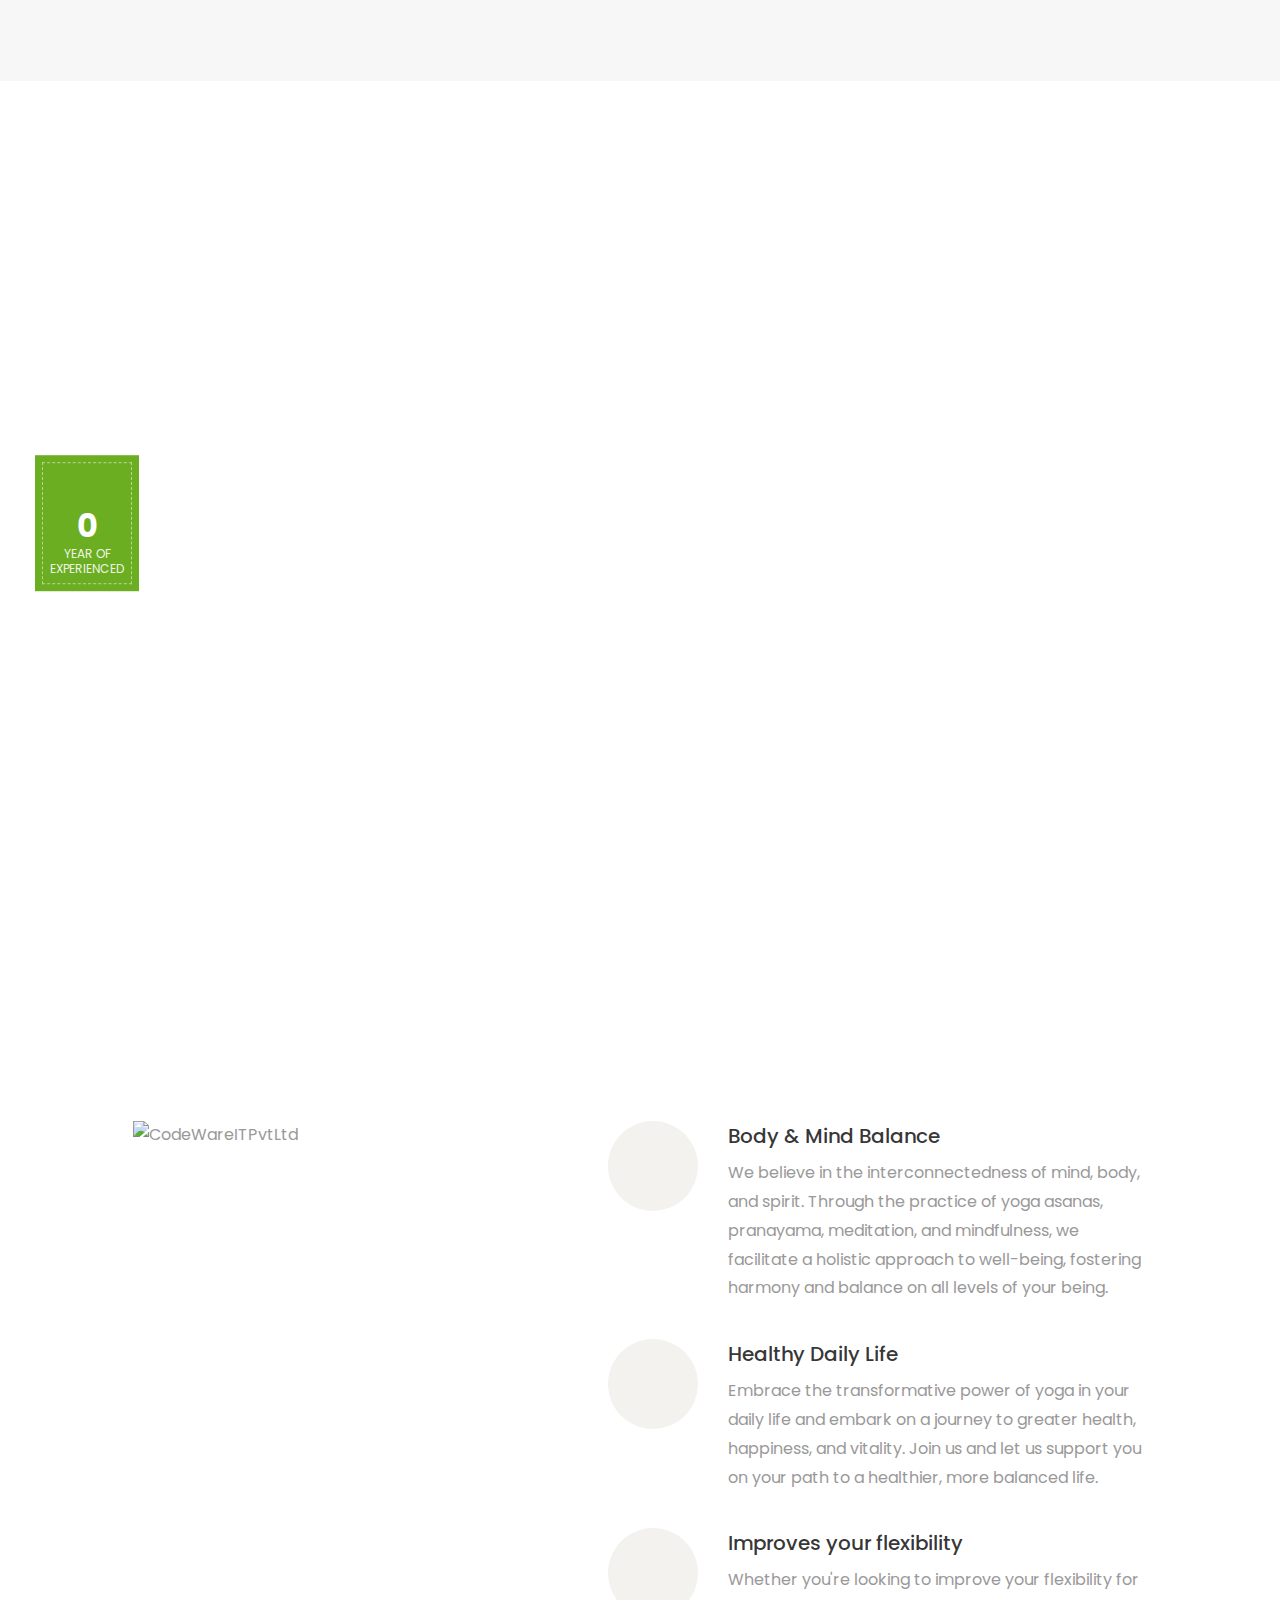
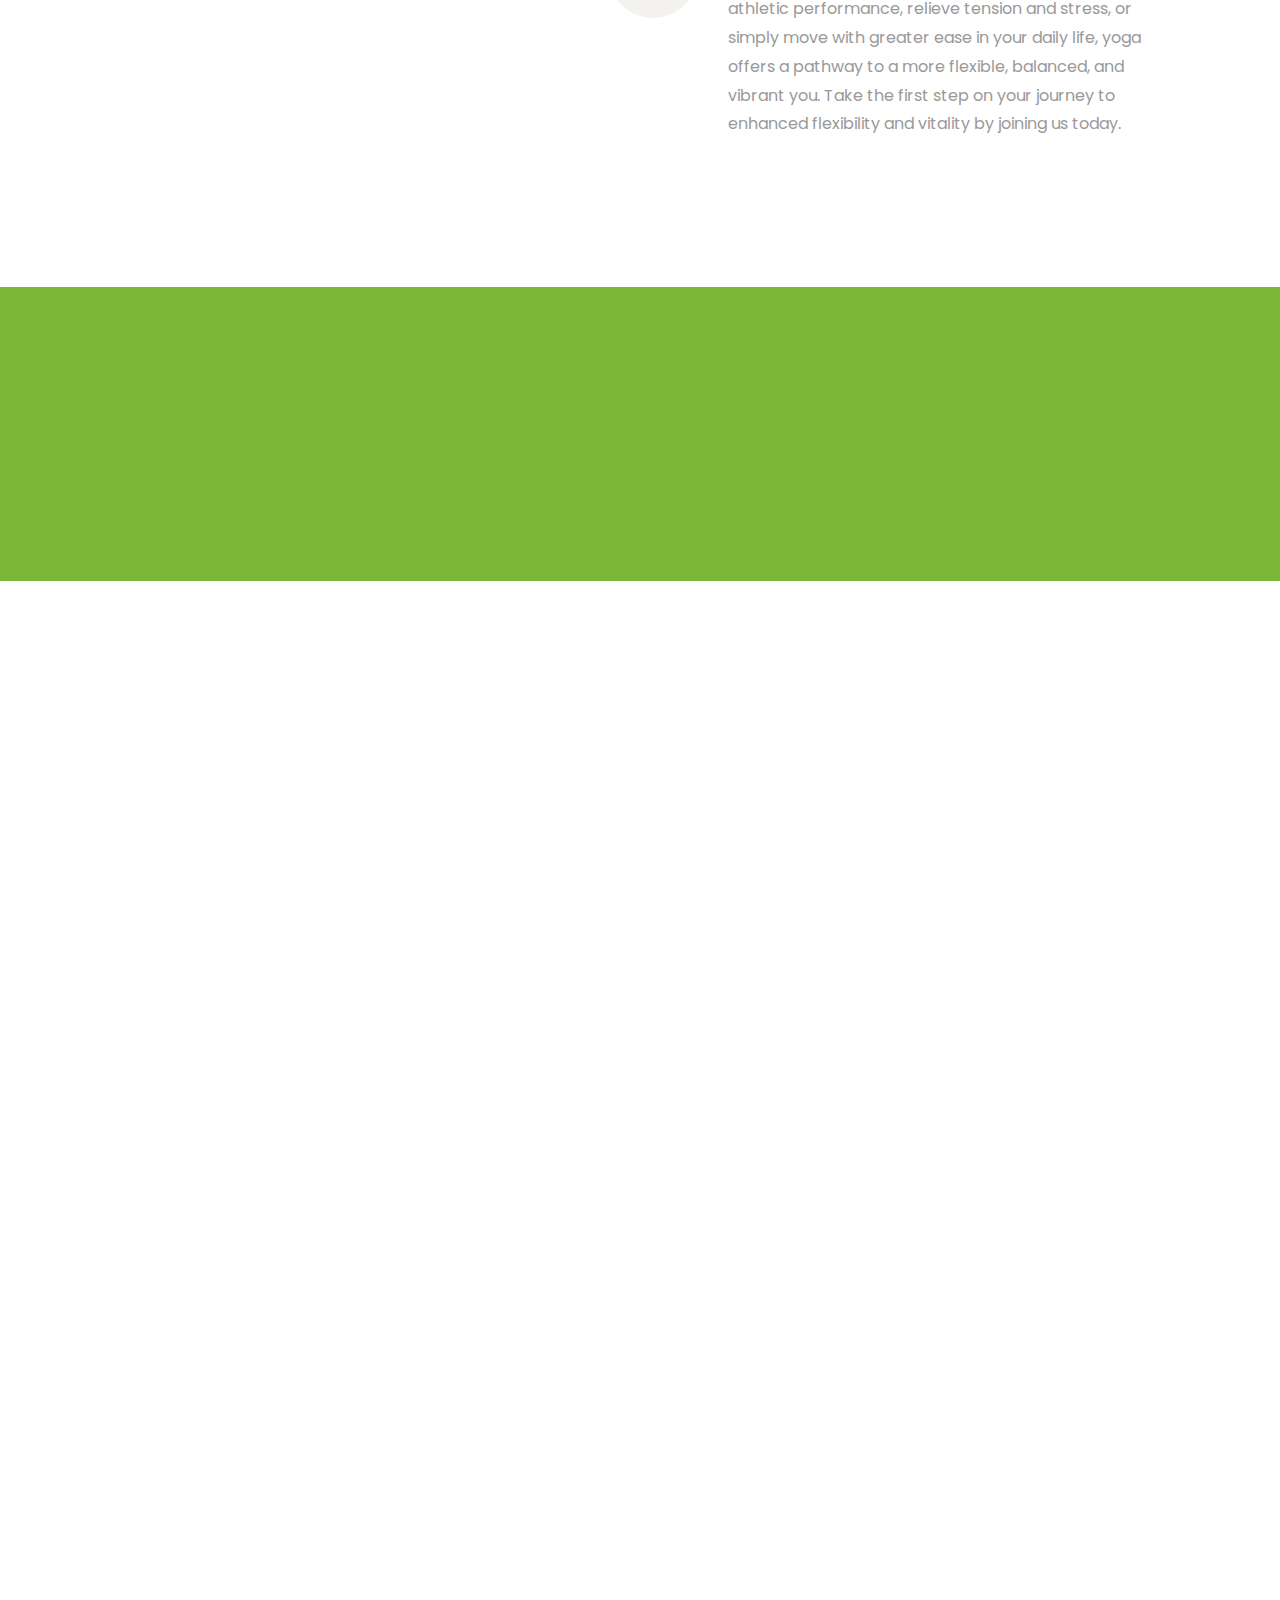
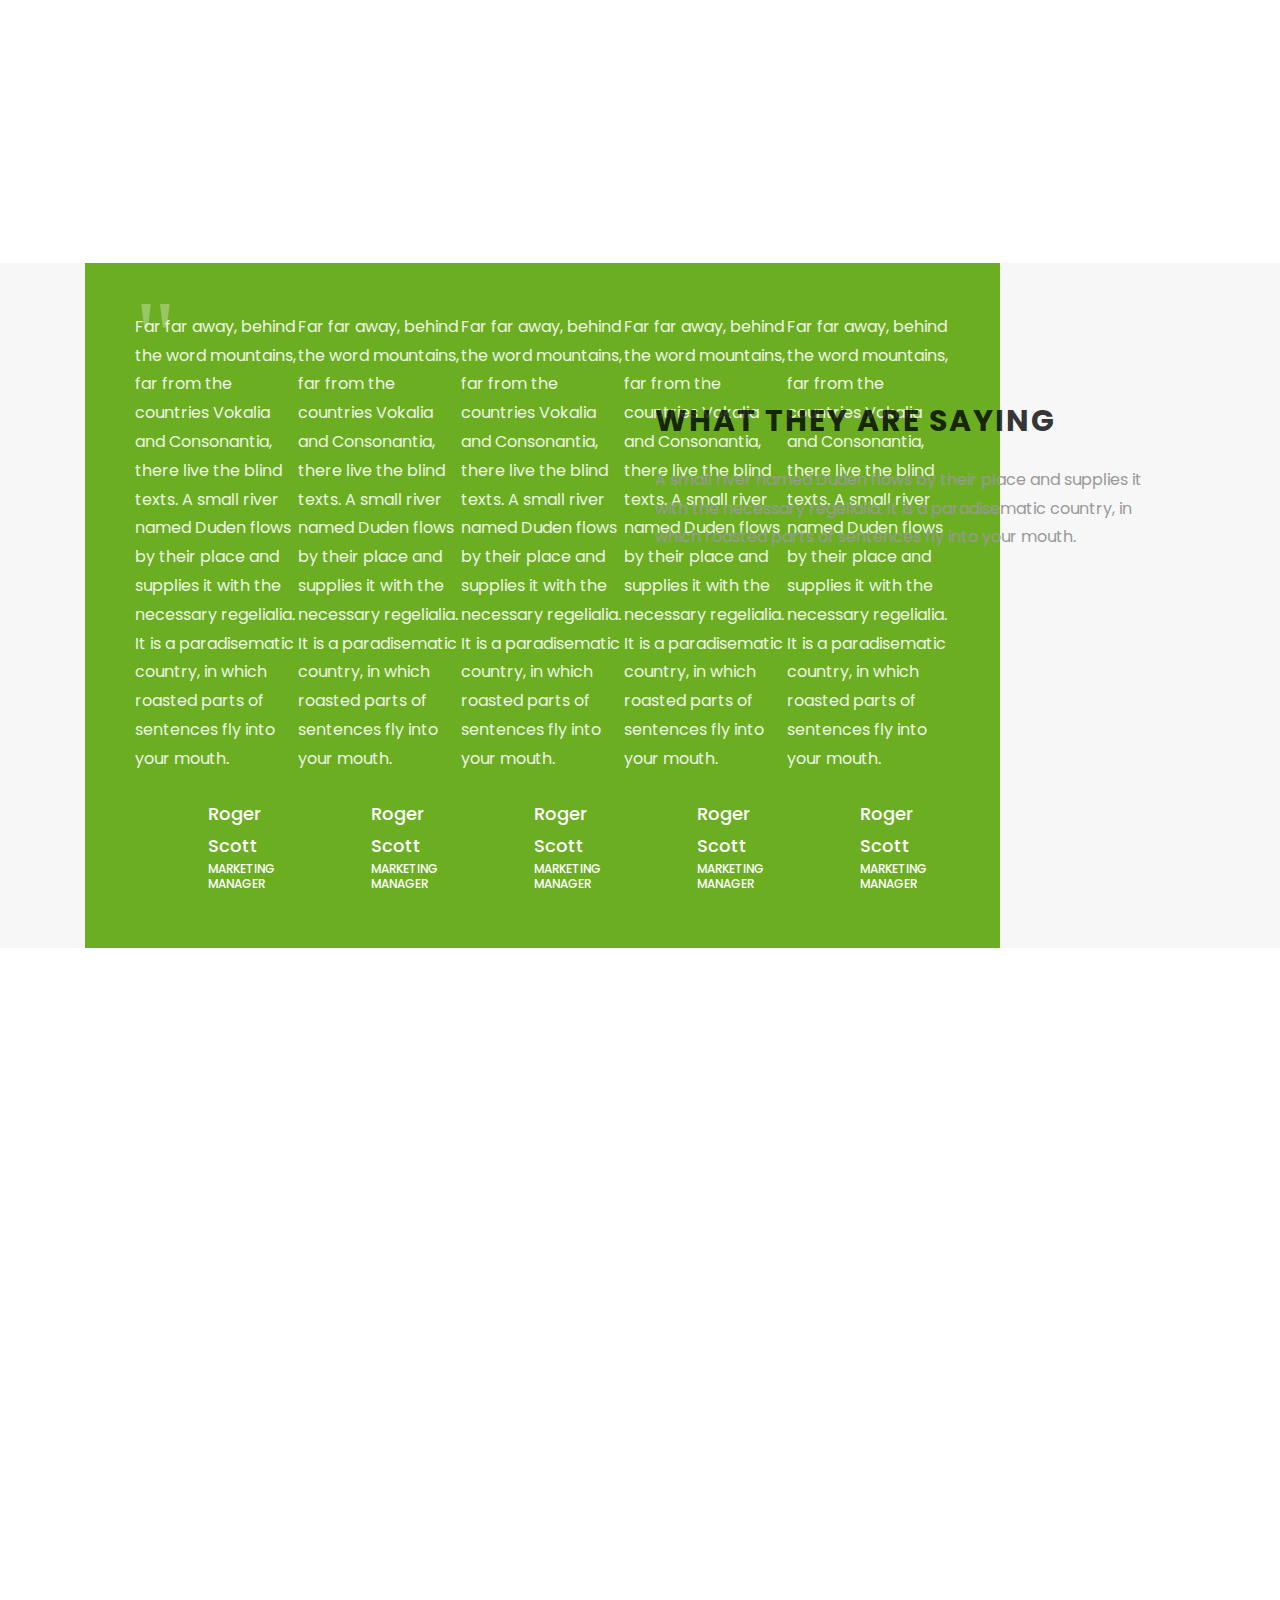
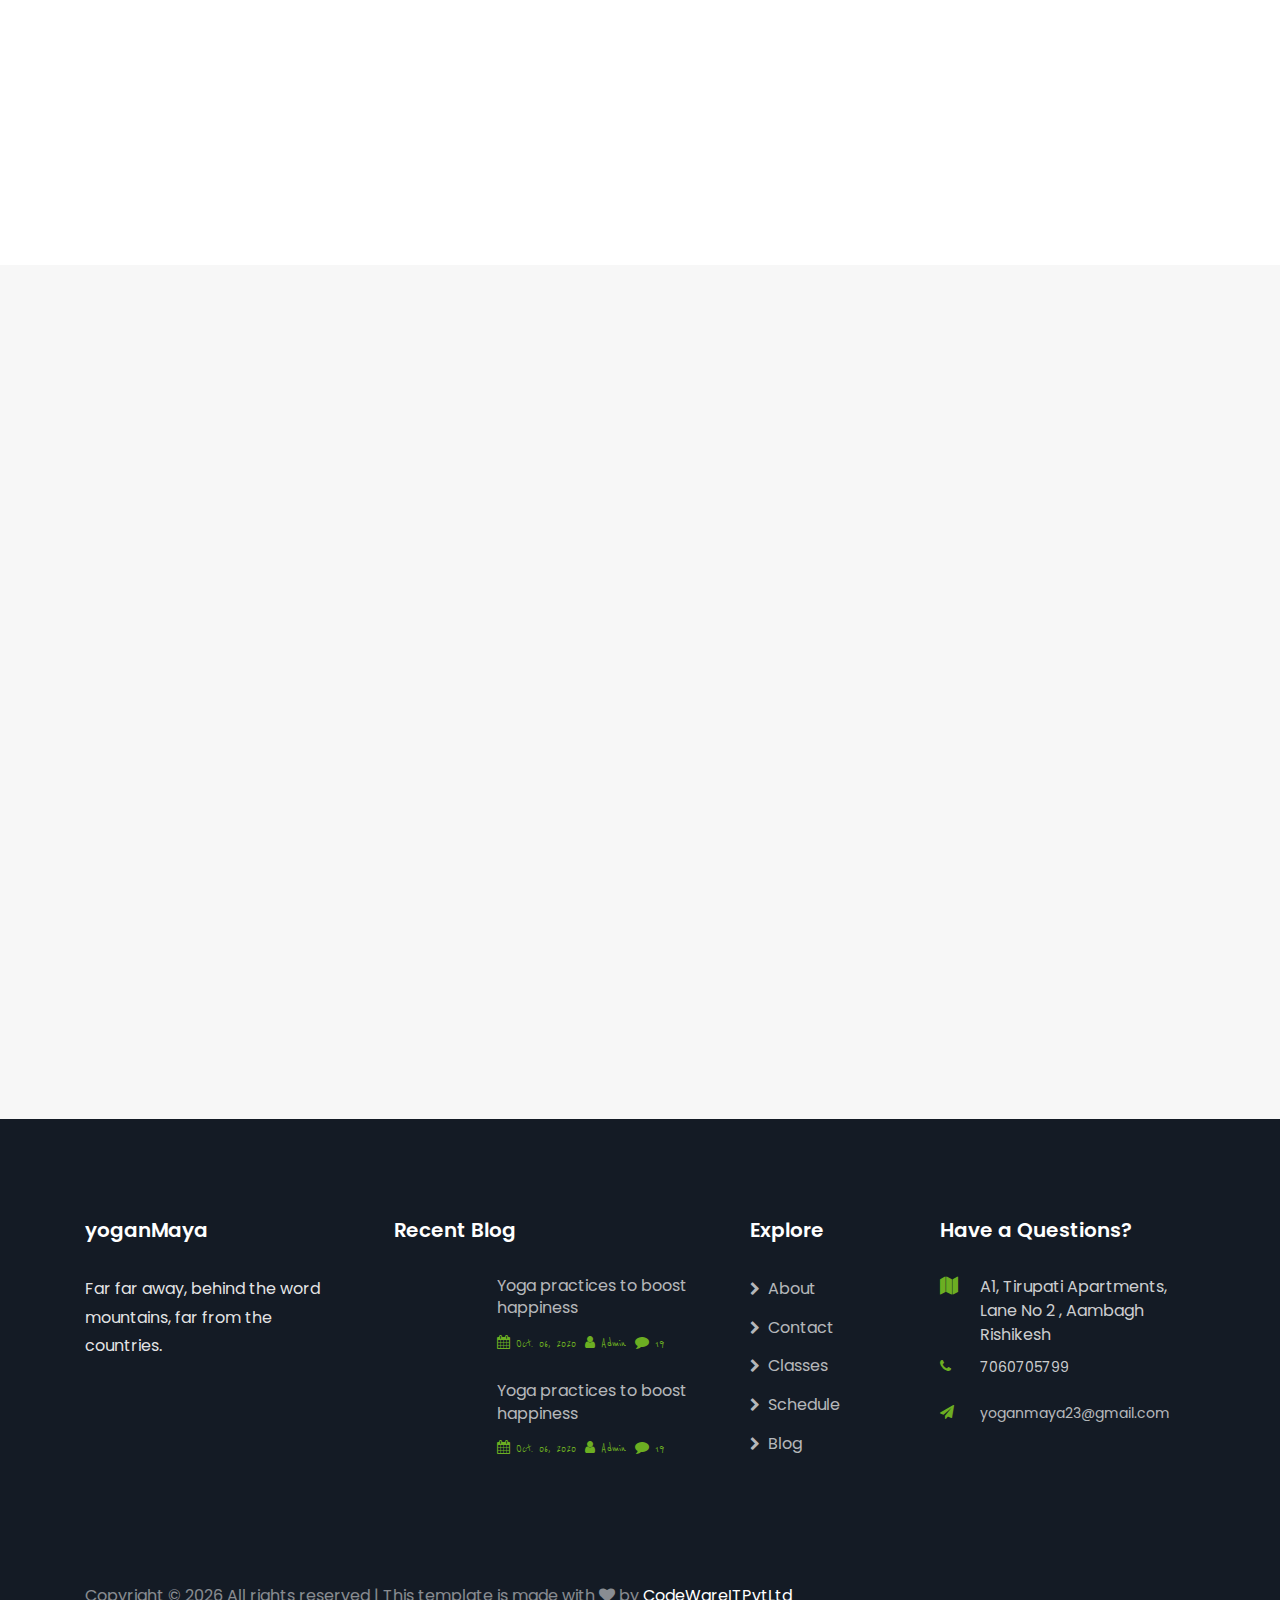
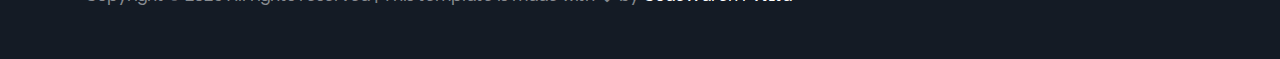
==== commit 67383bd8: "Merge 6c17d3571813dba7b75033f9b279502075d4a010 into 783fa8bfa25c8cde5c21d42b80bda87cab977622" ====
--- a/yogabest/index.html
+++ b/yogabest/index.html
@@ -16,20 +16,37 @@
     <link rel="stylesheet" href="css/style.css">
 </head>
 <style>
-    .services{
-        background-color:rgba(255,255,255,0.8);
-        font-size:1rem;
-        text-align: justify;
-        }
-        @media only screen and (max-width: 56.25em){
-            .services{
-                padding:2rem;
-                margin-bottom:3rem
-            }
-        }
-        .services:hover{
-            transform:translateY(-1.5rem) scale(1.03)
-        }
+    .card {
+        top: 0px;
+        background-color: #f2f8f9;
+        border-radius: 6px;
+        
+        text-decoration: none;
+        overflow: hidden;
+       
+    }
+    
+    .card:hover {
+        border: 7px solid #00838d;
+        box-shadow: 0px 0px 999px 999px rgba(255, 255, 255, 0.5);
+        z-index: 500;
+    }
+    
+    .card:hover p {
+        color: #00838d;
+    }
+    
+    .card-img-top {
+        margin-right: 90px; /* Adjust this value to move the image to the left */
+        margin-left: 15px; 
+    }
+    
+    .card-body {
+        display: flex;
+        flex-direction: column;
+        justify-content: left;
+        align-items: flex-start; /* Align text to the left */
+    }
 </style>
 
 
@@ -62,7 +79,6 @@
                     <li class="nav-item active"><a href="index.html" class="nav-link">Home</a></li>
                     <li class="nav-item"><a href="about.html" class="nav-link">About</a></li>
                     <li class="nav-item"><a href="trainer.html" class="nav-link">Trainer</a></li>
-                    <li class="nav-item"><a href="classes.html" class="nav-link">Classes</a></li>
                     <li class="nav-item dropdown">
                         <a class="nav-link dropdown-toggle" href="#" id="navbarDropdown" role="button" data-toggle="dropdown" aria-haspopup="true" aria-expanded="false">
                           Retreats
@@ -72,8 +88,6 @@
                           <a class="dropdown-item" href="anti.html">Yoga and Anti-Stress Retreat</a>
                         </div>
                       </li>
-                    <li class="nav-item"><a href="schedule.html" class="nav-link">Schedule</a></li>
-                    <li class="nav-item"><a href="blog.html" class="nav-link">Blog</a></li>
                     <li class="nav-item"><a href="contact.html" class="nav-link">Contact</a></li>
                     <li class="nav-item" ><a href="enroll.html" class="enroll-button">Enroll Now</a></li>
                 </ul>
@@ -92,7 +106,6 @@
                         <h1 class="mb-4">Yoga Enhances Your Life</h1>
                         <p class="mb-4">Far far away, behind the word mountains, far from the countries Vokalia and Consonantia, there live the blind texts. Separated they live in Bookmarksgrove.</p>
                     </div>
-                </div>
                 </div>
             </div>
         </div>
@@ -122,7 +135,7 @@
                     <div class="services">
                         <div class="d-flex mb-4">
                             <div class="card h-100">
-                                <img src="NewImages/IMG_4482.JPG" class="card-img-top" alt="..." style="height: auto; width: 300px; max-height: 200px; max-width: 280px;transition: transform 0.3s ease;">
+                                <img src="NewImages/trainer.jpg" class="card-img-top" alt="..." style ="height: 200px; width:250px;">
                                 <div class="card-body">
                             <h2 class="heading mb-0" style="font-family: 'Times New Roman', Times, serif;">Experienced Trainers</h2><br>
                         </div>
@@ -386,7 +399,7 @@
                 <div class="col-md-6 heading-section pr-md-5 py-5 my-md-5 mb-5 mb-md-0 order-md-last">
                     <span class="subheading">Testimonial</span>
                     <h2 class="mb-4">What They Are Saying</h2>
-                    <p>From the moment we engaged with, we knew we were in good hands. Their knowledgeable staff guided us through every step of the process, ensuring a smooth and successful outcome. I highly recommend their services to anyone looking for top-notch quality.</p>
+                    <p>A small river named Duden flows by their place and supplies it with the necessary regelialia. It is a paradisematic country, in which roasted parts of sentences fly into your mouth.</p>
                     <div class="row my-4">
                         <div class="col-lg-6 ftco-animate">
                             <div class="services-3 d-flex align-items-center justify-content-between">
@@ -412,7 +425,8 @@
                             <div class="testimony-wrap">
                                 <div class="text">
                                     <span class="fa">"</span>
-                                    <p class="mb-4"> deep knowledge of yoga philosophy and anatomy, combined with his gentle and supportive teaching style, create an environment that is both empowering and nurturing.</p>
+                                    <p class="mb-4">Far far away, behind the word mountains, far from the countries Vokalia and Consonantia, there live the blind texts. A small river named Duden flows by their place and supplies it with the necessary regelialia. It is
+                                        a paradisematic country, in which roasted parts of sentences fly into your mouth.</p>
                                     <div class="d-flex align-items-center" style="width: 100%;">
                                         <div class="user-img" style="background-image: url(images/person_1.jpg)"></div>
                                         <div class="pl-3">
@@ -426,7 +440,8 @@
                         <div class="item">
                             <div class="testimony-wrap">
                                 <div class="text">
-                                    <p class="mb-4"> Under his guidance, I've not only improved my physical strength and flexibility but also gained a deeper understanding of mindfulness and self-awareness.</p>
+                                    <p class="mb-4">Far far away, behind the word mountains, far from the countries Vokalia and Consonantia, there live the blind texts. A small river named Duden flows by their place and supplies it with the necessary regelialia. It is
+                                        a paradisematic country, in which roasted parts of sentences fly into your mouth.</p>
                                     <div class="d-flex align-items-center" style="width: 100%;">
                                         <div class="user-img" style="background-image: url(images/person_2.jpg)"></div>
                                         <div class="pl-3">
@@ -455,7 +470,8 @@
                         <div class="item">
                             <div class="testimony-wrap">
                                 <div class="text">
-                                    <p class="mb-4">He takes the time to understand each student's unique needs and offers personalized guidance to support their journey. </p>
+                                    <p class="mb-4">Far far away, behind the word mountains, far from the countries Vokalia and Consonantia, there live the blind texts. A small river named Duden flows by their place and supplies it with the necessary regelialia. It is
+                                        a paradisematic country, in which roasted parts of sentences fly into your mouth.</p>
                                     <div class="d-flex align-items-center" style="width: 100%;">
                                         <div class="user-img" style="background-image: url(images/person_1.jpg)"></div>
                                         <div class="pl-3">
@@ -469,7 +485,8 @@
                         <div class="item">
                             <div class="testimony-wrap">
                                 <div class="text">
-                                    <p class="mb-4">His personalized approach caters to individuals of all levels, making each class a rewarding experience. I'm grateful for his dedication and highly recommend his classes to anyone seeking to embark on a journey of self-discovery and holistic wellness.</p>
+                                    <p class="mb-4">Far far away, behind the word mountains, far from the countries Vokalia and Consonantia, there live the blind texts. A small river named Duden flows by their place and supplies it with the necessary regelialia. It is
+                                        a paradisematic country, in which roasted parts of sentences fly into your mouth.</p>
                                     <div class="d-flex align-items-center" style="width: 100%;">
                                         <div class="user-img" style="background-image: url(images/person_2.jpg)"></div>
                                         <div class="pl-3">
@@ -584,8 +601,8 @@
                                     <a href="#"><span class="fa fa-calendar mr-2"></span>Oct. 10, 2020</a>
                                 </p>
                             </div>
-                            <h3 class="heading"><a href="#">The Science Behind the Breath </a></h3>
-                            <p>Delve into the science of Pranayama and its impact on the nervous system, respiratory system, and overall well-being. Learn how conscious breathing techniques can help reduce stress, improve lung function, and enhance mental clarity.</p>
+                            <h3 class="heading"><a href="#">Treat Your Body Like A Temple </a></h3>
+                            <p>Far far away, behind the word mountains, far from the countries Vokalia and Consonantia...</p>
                             <p class="mb-0"><a href="#" class="btn-custom d-flex align-items-center justify-content-center"><i class="fa fa-chevron-right"></i><span class="sr-only">Read more</span></a></p>
                         </div>
                     </div>
@@ -601,7 +618,7 @@
                                 </p>
                             </div>
                             <h3 class="heading"><a href="#">Treat Your Body Like A Temple </a></h3>
-                            <p> Dive into a variety of Pranayama techniques, from calming practices like Nadi Shodhana (Alternate Nostril Breathing) to energizing techniques like Kapalabhati (Skull Shining Breath). Discover how each technique offers unique benefits for body, mind, and spirit.
+                            <p>Far far away, behind the word mountains, far from the countries Vokalia and Consonantia...</p>
                             <p class="mb-0"><a href="#" class="btn-custom d-flex align-items-center justify-content-center"><i class="fa fa-chevron-right"></i><span class="sr-only">Read more</span></a></p>
                         </div>
                     </div>
@@ -616,8 +633,8 @@
                                     <a href="#"><span class="fa fa-calendar mr-2"></span>Oct. 10, 2020</a>
                                 </p>
                             </div>
-                            <h3 class="heading"><a href="#">Understanding Pranayama </a></h3>
-                            <p>We begin by demystifying Pranayama, shedding light on its origins, principles, and significance in yoga philosophy. Discover how this ancient practice goes beyond mere breath control, serving as a gateway to higher consciousness and inner peace.</p>
+                            <h3 class="heading"><a href="#">Treat Your Body Like A Temple </a></h3>
+                            <p>Far far away, behind the word mountains, far from the countries Vokalia and Consonantia...</p>
                             <p class="mb-0"><a href="#" class="btn-custom d-flex align-items-center justify-content-center"><i class="fa fa-chevron-right"></i><span class="sr-only">Read more</span></a></p>
                         </div>
                     </div>
@@ -683,9 +700,9 @@
                         <h2 class="ftco-heading-2">Have a Questions?</h2>
                         <div class="block-23 mb-3">
                             <ul>
-                                <li><span class="icon fa fa-map marker"></span><span class="text">203 Fake St. Mountain View, San Francisco, California, USA</span></li>
-                                <li><a href="#"><span class="icon fa fa-phone"></span><span class="text">+2 392 3929 210</span></a></li>
-                                <li><a href="#"><span class="icon fa fa-paper-plane pr-4"></span><span class="text"><span class="__cf_email__" data-cfemail="1e777078715e67716b6c7a71737f7770307d7173">[email&#160;protected]</span></span></a></li>
+                                <li><span class="icon fa fa-map marker"></span><span class="text">A1, Tirupati Apartments, Lane No 2 , Aambagh Rishikesh</span></li>
+                                <li><a href="#"><span class="icon fa fa-phone"></span><span class="text">7060705799</span></a></li>
+                                <li><a href="#"><span class="icon fa fa-paper-plane pr-4"></span><span class="text"><span class="__cf_email__" data-cfemail="1e777078715e67716b6c7a71737f7770307d7173">yoganmaya23@gmail.com</span></span></a></li>
                             </ul>
                         </div>
                     </div>
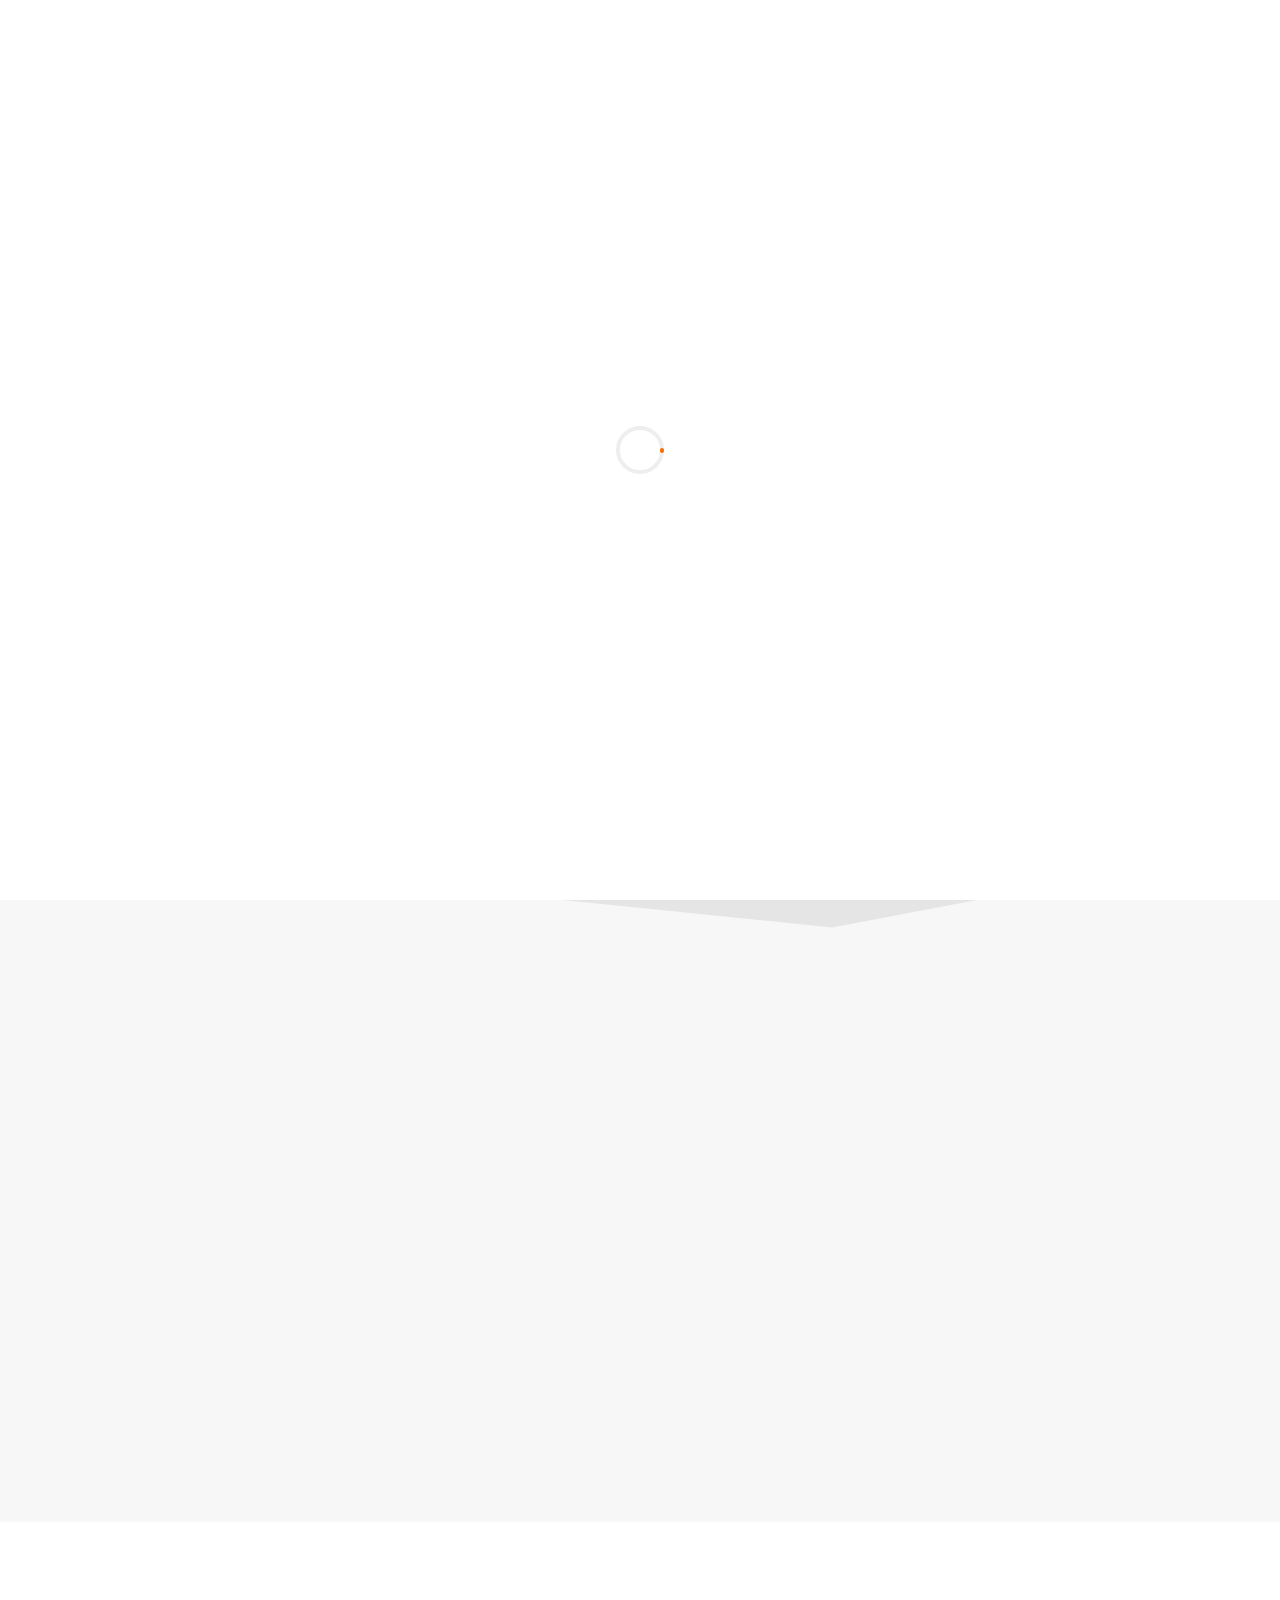
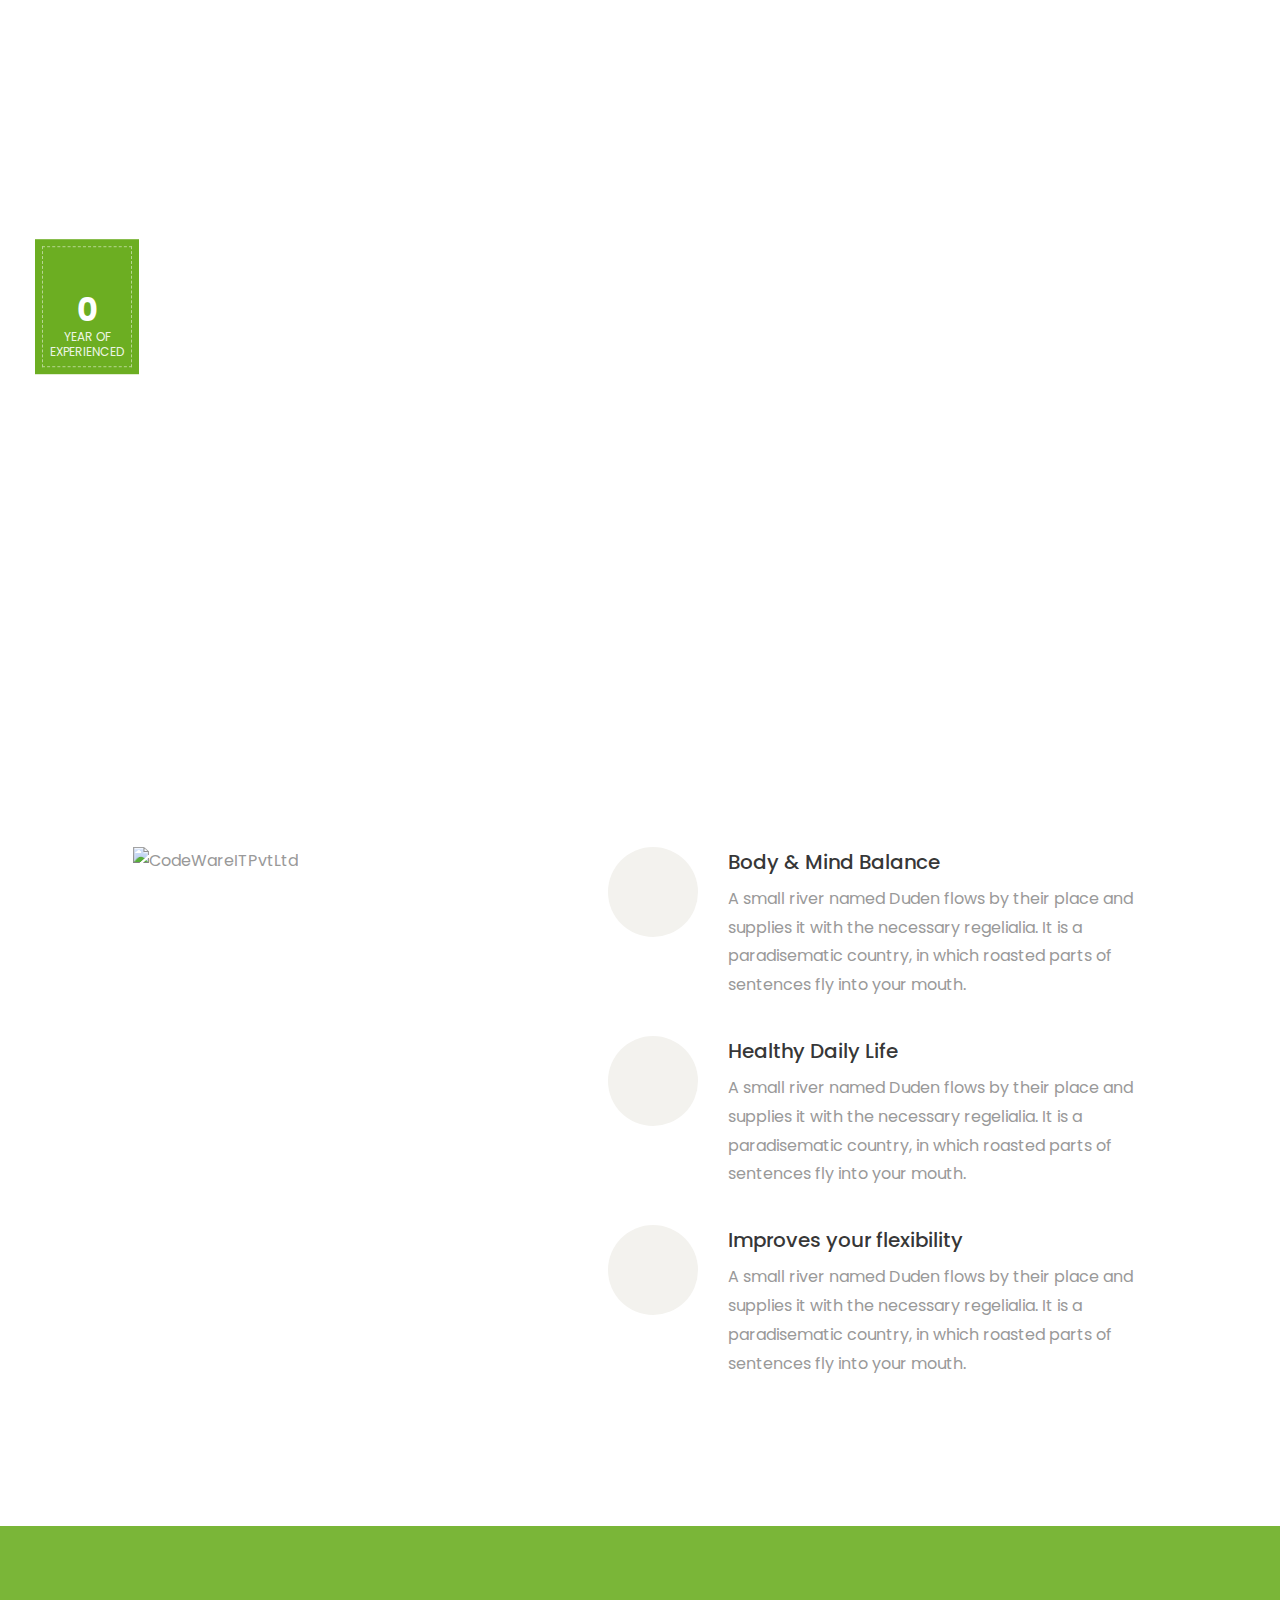
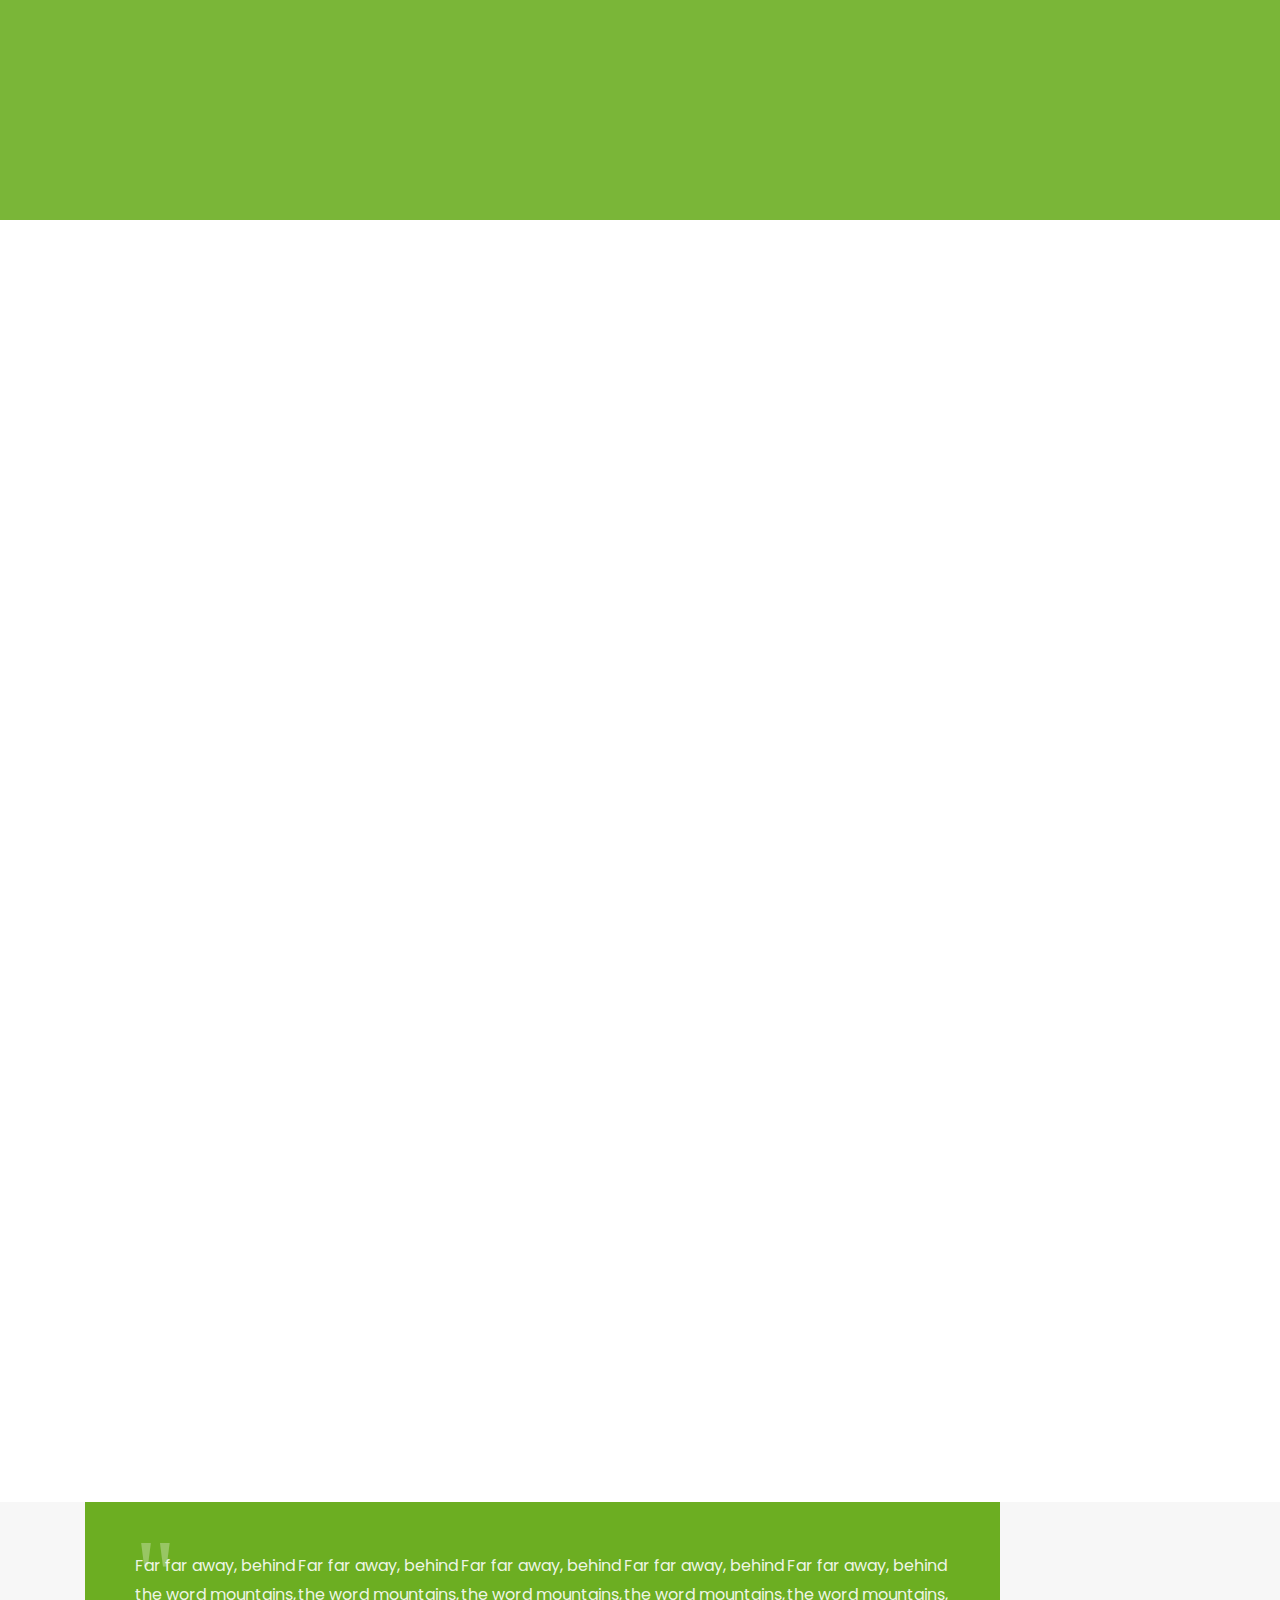
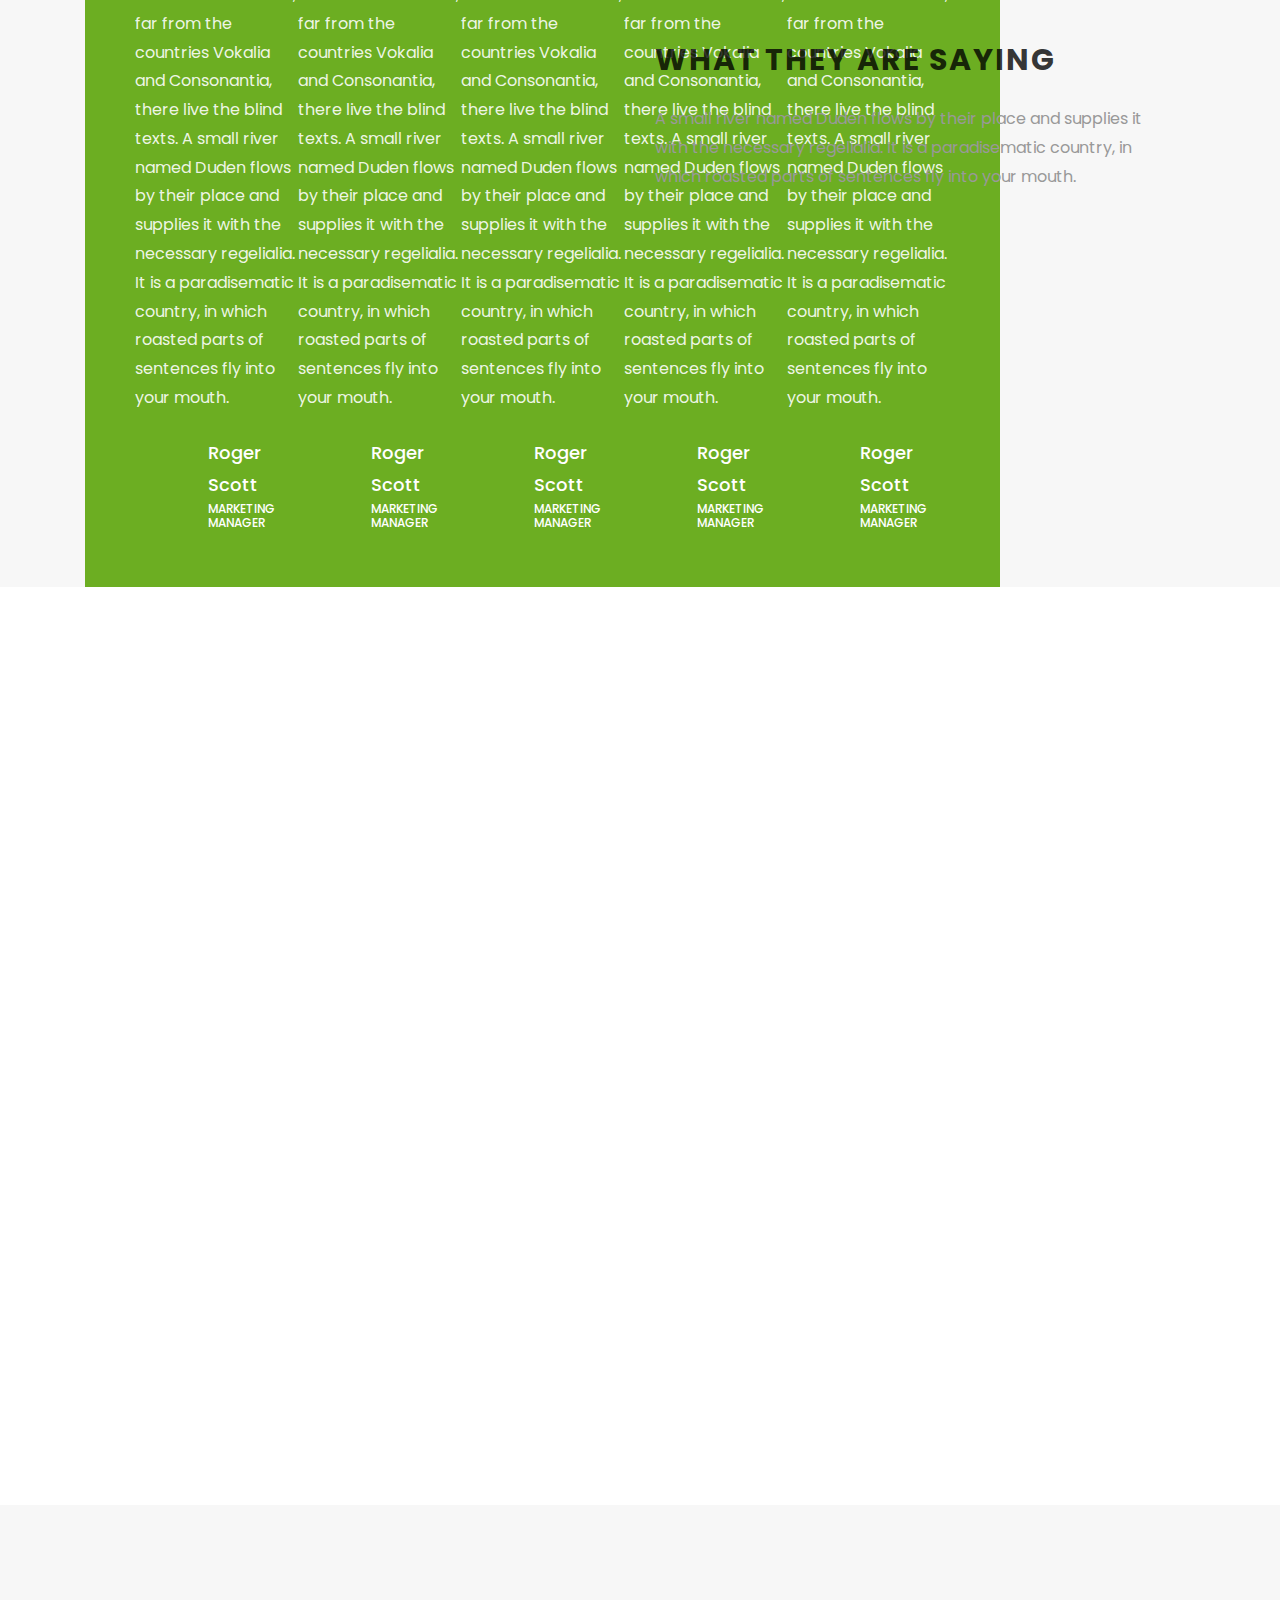
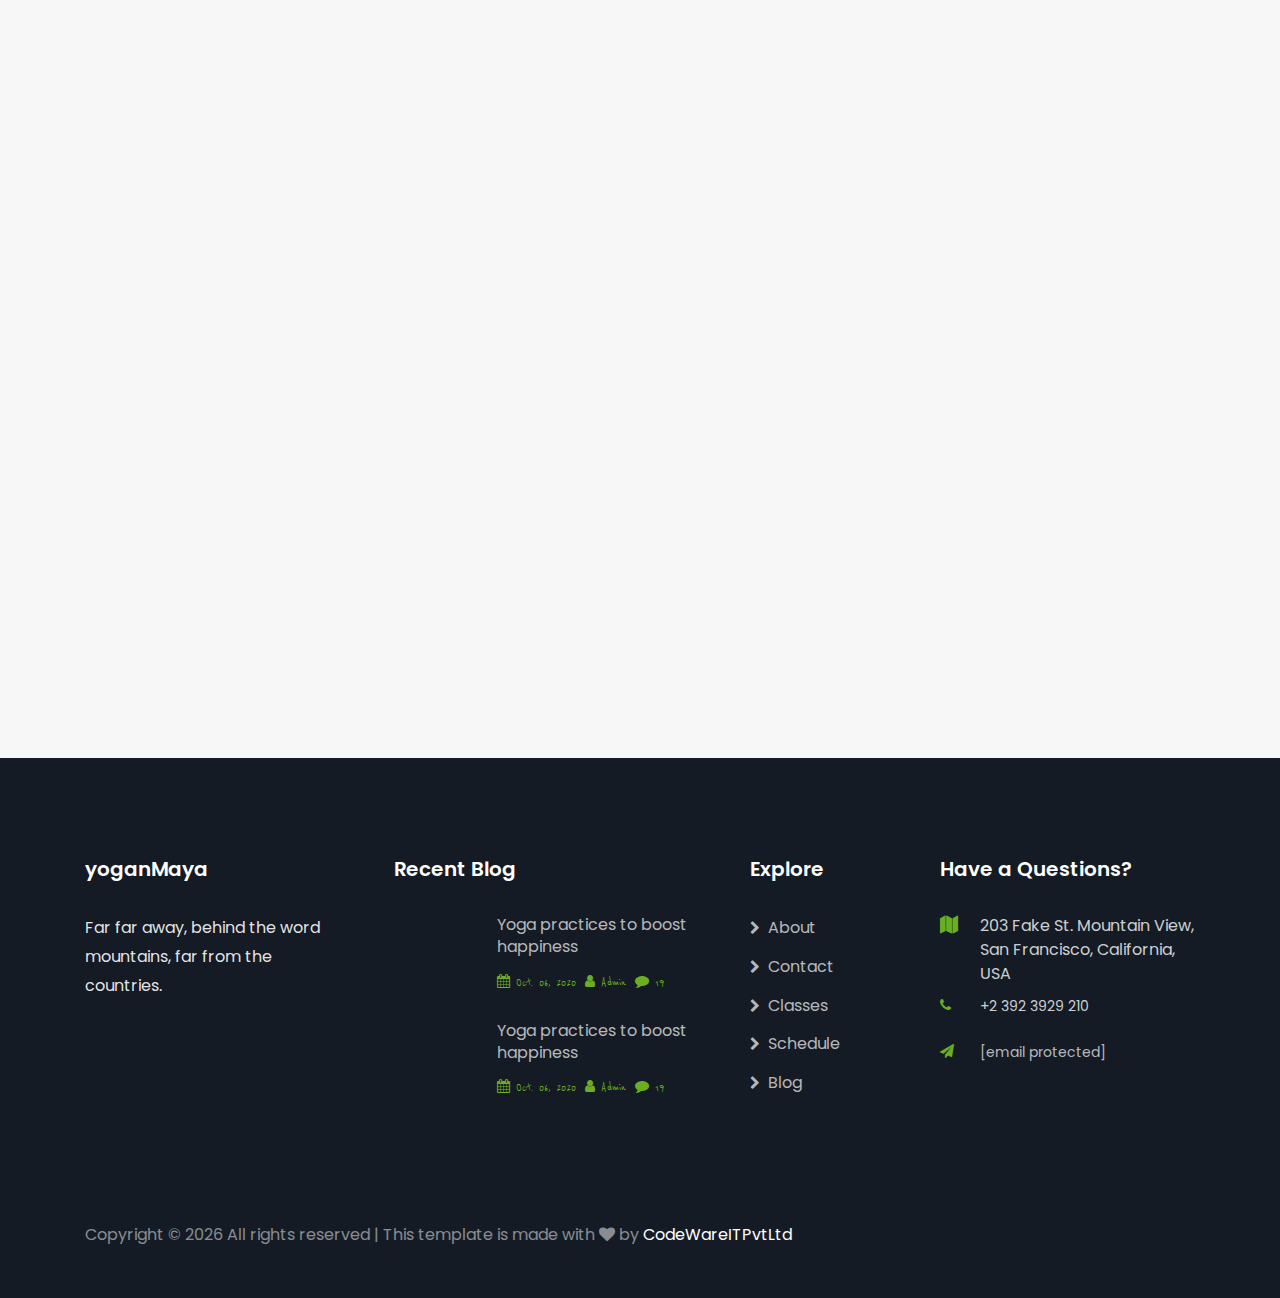
==== commit 4c765eb3: "Revert "khusboo"" ====
--- a/yogabest/index.html
+++ b/yogabest/index.html
@@ -15,41 +15,6 @@
     <link rel="stylesheet" href="css/flaticon.css">
     <link rel="stylesheet" href="css/style.css">
 </head>
-<style>
-    .card {
-        top: 0px;
-        background-color: #f2f8f9;
-        border-radius: 6px;
-        
-        text-decoration: none;
-        overflow: hidden;
-       
-    }
-    
-    .card:hover {
-        border: 7px solid #00838d;
-        box-shadow: 0px 0px 999px 999px rgba(255, 255, 255, 0.5);
-        z-index: 500;
-    }
-    
-    .card:hover p {
-        color: #00838d;
-    }
-    
-    .card-img-top {
-        margin-right: 90px; /* Adjust this value to move the image to the left */
-        margin-left: 15px; 
-    }
-    
-    .card-body {
-        display: flex;
-        flex-direction: column;
-        justify-content: left;
-        align-items: flex-start; /* Align text to the left */
-    }
-</style>
-
-
 
 <body>
     <div class="wrap">
@@ -79,15 +44,18 @@
                     <li class="nav-item active"><a href="index.html" class="nav-link">Home</a></li>
                     <li class="nav-item"><a href="about.html" class="nav-link">About</a></li>
                     <li class="nav-item"><a href="trainer.html" class="nav-link">Trainer</a></li>
+                    <li class="nav-item"><a href="classes.html" class="nav-link">Classes</a></li>
                     <li class="nav-item dropdown">
                         <a class="nav-link dropdown-toggle" href="#" id="navbarDropdown" role="button" data-toggle="dropdown" aria-haspopup="true" aria-expanded="false">
                           Retreats
                         </a>
                         <div class="dropdown-menu" aria-labelledby="navbarDropdown">
-                          <a class="dropdown-item" href="ayurvedic.html">Yoga and Ayurvedic Detoxificaton Retreat</a>
+                          <a class="dropdown-item" href="#">Yoga and Ayurvedic Detoxificaton Retreat</a>
                           <a class="dropdown-item" href="anti.html">Yoga and Anti-Stress Retreat</a>
                         </div>
                       </li>
+                    <li class="nav-item"><a href="schedule.html" class="nav-link">Schedule</a></li>
+                    <li class="nav-item"><a href="blog.html" class="nav-link">Blog</a></li>
                     <li class="nav-item"><a href="contact.html" class="nav-link">Contact</a></li>
                     <li class="nav-item" ><a href="enroll.html" class="enroll-button">Enroll Now</a></li>
                 </ul>
@@ -107,6 +75,11 @@
                         <p class="mb-4">Far far away, behind the word mountains, far from the countries Vokalia and Consonantia, there live the blind texts. Separated they live in Bookmarksgrove.</p>
                     </div>
                 </div>
+                <div class="col-md-6 d-flex align-items-center justify-content-center">
+                    <a href="https://vimeo.com/45830194" class="icon-video popup-vimeo d-flex align-items-center justify-content-center mb-4">
+<span class="fa fa-play"></span>
+</a>
+                </div>
             </div>
         </div>
     </section>
@@ -115,53 +88,36 @@
             <div class="row">
                 <div class="col-md-4 d-flex align-self-stretch ftco-animate">
                     <div class="services">
-                        <div class="d-flex  mb-4">
-                            <div class="card h-100">
-                                <img src="images/outdoor.jpg" class="card-img-top" alt="..." style ="height: 200px; width:250px;">
-                                <div class="card-body">
-                            <div class="icon mr-3 d-flex  justify-content-center"></div>
-                            <h2 class="heading mb-0" style="font-family: 'Times New Roman', Times, serif;">Outdoor Activites</h2>
-                        </div><br>
+                        <div class="d-flex align-items-center mb-4">
+                            <div class="icon mr-3 d-flex align-items-center justify-content-center"><span class="flaticon-sunrise"></span></div>
+                            <h3 class="heading mb-0">Outdoor <br>Activites</h3>
+                        </div>
                         <div class="media-body">
-                            <p>Discover the peace of yoga in the midst of nature, with the Himalayas and the Ganges river as your backdrop.
-                            </p>
-                        </div>
-                        </div>
-                        </div>
-                    </div>
-                </div>
-
-                <div class="col-md-4 d-flex align-self-stretch ftco-animate">
-                    <div class="services">
-                        <div class="d-flex mb-4">
-                            <div class="card h-100">
-                                <img src="NewImages/trainer.jpg" class="card-img-top" alt="..." style ="height: 200px; width:250px;">
-                                <div class="card-body">
-                            <h2 class="heading mb-0" style="font-family: 'Times New Roman', Times, serif;">Experienced Trainers</h2><br>
-                        </div>
-                        <div class="media-body">
-                            <p>
-                                Drawing from years of training and teaching, we offer a holistic yoga experience, blending physical postures, breathwork, meditation, and philosophy for well-being.</p>
-                          </div>
-                    </div>
-                    </div>
+                            <p>A small river named Duden flows by their place and supplies it with the necessary regelialia. It is a paradisematic country, in which roasted parts of sentences fly into your mouth.</p>
+                        </div>
                     </div>
                 </div>
                 <div class="col-md-4 d-flex align-self-stretch ftco-animate">
                     <div class="services">
                         <div class="d-flex align-items-center mb-4">
-                            <div class="card h-100">
-                                <img src="NewImages/happy.jpg" class="card-img-top" alt="..." style ="height: 200px; width:250px;">
-                                <div class="card-body">
-                            <div class="icon mr-3 d-flex align-items-center justify-content-center"></div>
-                            <h2 class="heading mb-0" style="font-family: 'Times New Roman', Times, serif;">Happy Environment</h2><br>
+                            <div class="icon mr-3 d-flex align-items-center justify-content-center"><span class="flaticon-trainer"></span></div>
+                            <h3 class="heading mb-0">Experienced <br>Trainers</h3>
                         </div>
                         <div class="media-body">
-                            <p>Every class is infused with joy, laughter, and a sense of togetherness. We believe in creating a space where everyone feels welcomed, valued, and free to express themselves authentically.</p>
-                        </div>
-                    </div>
-                </div>
-                </div>
+                            <p>A small river named Duden flows by their place and supplies it with the necessary regelialia. It is a paradisematic country, in which roasted parts of sentences fly into your mouth.</p>
+                        </div>
+                    </div>
+                </div>
+                <div class="col-md-4 d-flex align-self-stretch ftco-animate">
+                    <div class="services">
+                        <div class="d-flex align-items-center mb-4">
+                            <div class="icon mr-3 d-flex align-items-center justify-content-center"><span class="flaticon-lotus-flower"></span></div>
+                            <h3 class="heading mb-0">Happy <br>Environment</h3>
+                        </div>
+                        <div class="media-body">
+                            <p>A small river named Duden flows by their place and supplies it with the necessary regelialia. It is a paradisematic country, in which roasted parts of sentences fly into your mouth.</p>
+                        </div>
+                    </div>
                 </div>
             </div>
         </div>
@@ -191,9 +147,7 @@
                                         <div class="icon"><span class="flaticon-lotus-flower"></span></div>
                                         <h3>"I am standing on my own altar, The Poses are my prayers"</h3>
                                     </div>
-                                    <p>Life in Divine Yoga is not just about practicing yoga; it's about living your most authentic life. Through our teachings and guidance, we empower you to embrace your true essence, follow your heart's desires, and create a life filled with purpose, passion, and joy.
-
-                                        Join us at Life in Divine Yoga and embark on a journey of transformation, empowerment, and divine living. Together, let's awaken to the beauty and magic of life, one breath at a time.</p>
+                                    <p>Far far away, behind the word mountains, far from the countries Vokalia and Consonantia, there live the blind texts. Separated they live in Bookmarksgrove right at the coast of the Semantics, a large language ocean.</p>
                                     <div class="d-flex video-about align-items-center mt-md-4">
                                         <a href="#" class="video img d-flex align-items-center justify-content-center" style="background-image: url(images/about-2.jpg);">
 <span class="fa fa-play-circle"></span>
@@ -226,21 +180,21 @@
                         <div class="icon d-flex align-items-center justify-content-center"><span class="flaticon-mindfulness"></span></div>
                         <div class="text">
                             <h2>Body &amp; Mind Balance</h2>
-                            <p>We believe in the interconnectedness of mind, body, and spirit. Through the practice of yoga asanas, pranayama, meditation, and mindfulness, we facilitate a holistic approach to well-being, fostering harmony and balance on all levels of your being.</p>
+                            <p>A small river named Duden flows by their place and supplies it with the necessary regelialia. It is a paradisematic country, in which roasted parts of sentences fly into your mouth.</p>
                         </div>
                     </div>
                     <div class="services-2 d-flex justify-content-between">
                         <div class="icon d-flex align-items-center justify-content-center"><span class="flaticon-meditate"></span></div>
                         <div class="text">
                             <h2>Healthy Daily Life</h2>
-                            <p>Embrace the transformative power of yoga in your daily life and embark on a journey to greater health, happiness, and vitality. Join us and let us support you on your path to a healthier, more balanced life.</p>
+                            <p>A small river named Duden flows by their place and supplies it with the necessary regelialia. It is a paradisematic country, in which roasted parts of sentences fly into your mouth.</p>
                         </div>
                     </div>
                     <div class="services-2 d-flex justify-content-between">
                         <div class="icon d-flex align-items-center justify-content-center"><span class="flaticon-yoga"></span></div>
                         <div class="text">
                             <h2>Improves your flexibility</h2>
-                            <p>Whether you're looking to improve your flexibility for athletic performance, relieve tension and stress, or simply move with greater ease in your daily life, yoga offers a pathway to a more flexible, balanced, and vibrant you. Take the first step on your journey to enhanced flexibility and vitality by joining us today.</p>
+                            <p>A small river named Duden flows by their place and supplies it with the necessary regelialia. It is a paradisematic country, in which roasted parts of sentences fly into your mouth.</p>
                         </div>
                     </div>
                 </div>
@@ -700,9 +654,9 @@
                         <h2 class="ftco-heading-2">Have a Questions?</h2>
                         <div class="block-23 mb-3">
                             <ul>
-                                <li><span class="icon fa fa-map marker"></span><span class="text">A1, Tirupati Apartments, Lane No 2 , Aambagh Rishikesh</span></li>
-                                <li><a href="#"><span class="icon fa fa-phone"></span><span class="text">7060705799</span></a></li>
-                                <li><a href="#"><span class="icon fa fa-paper-plane pr-4"></span><span class="text"><span class="__cf_email__" data-cfemail="1e777078715e67716b6c7a71737f7770307d7173">yoganmaya23@gmail.com</span></span></a></li>
+                                <li><span class="icon fa fa-map marker"></span><span class="text">203 Fake St. Mountain View, San Francisco, California, USA</span></li>
+                                <li><a href="#"><span class="icon fa fa-phone"></span><span class="text">+2 392 3929 210</span></a></li>
+                                <li><a href="#"><span class="icon fa fa-paper-plane pr-4"></span><span class="text"><span class="__cf_email__" data-cfemail="1e777078715e67716b6c7a71737f7770307d7173">[email&#160;protected]</span></span></a></li>
                             </ul>
                         </div>
                     </div>
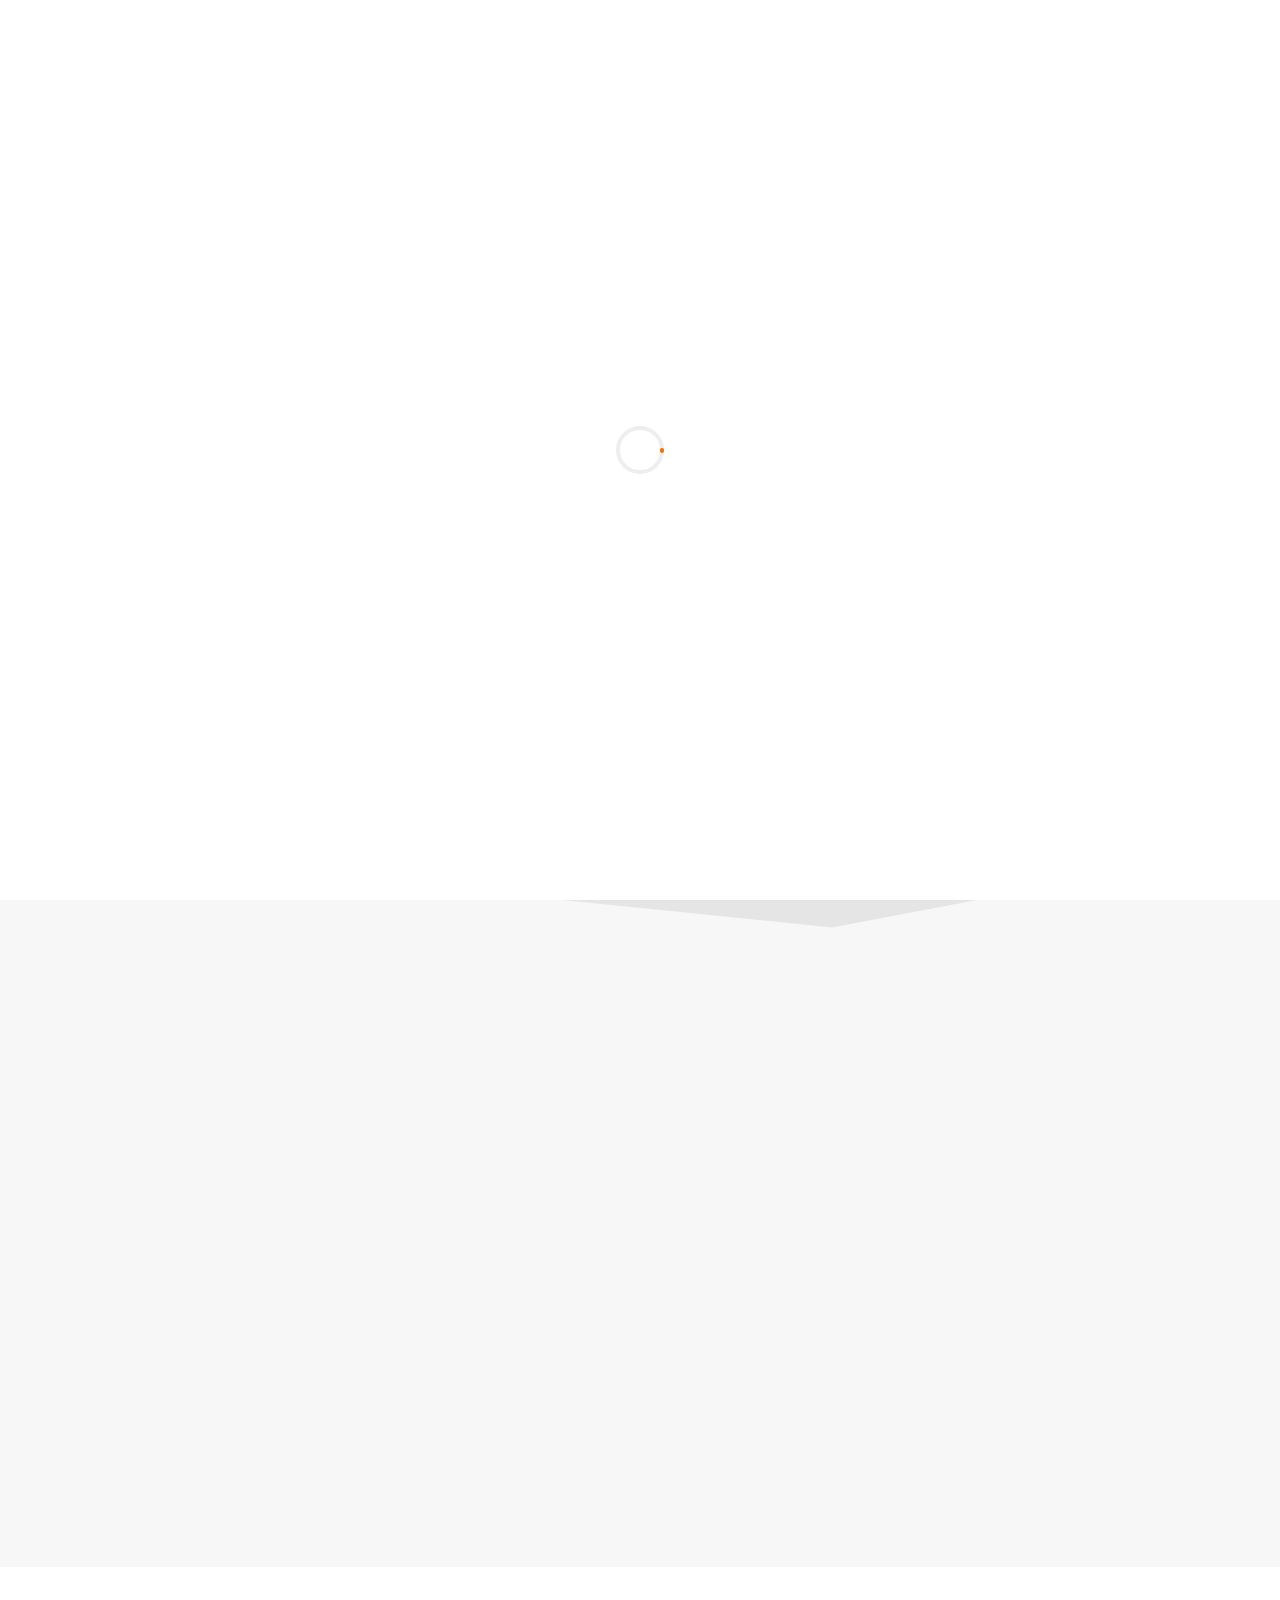
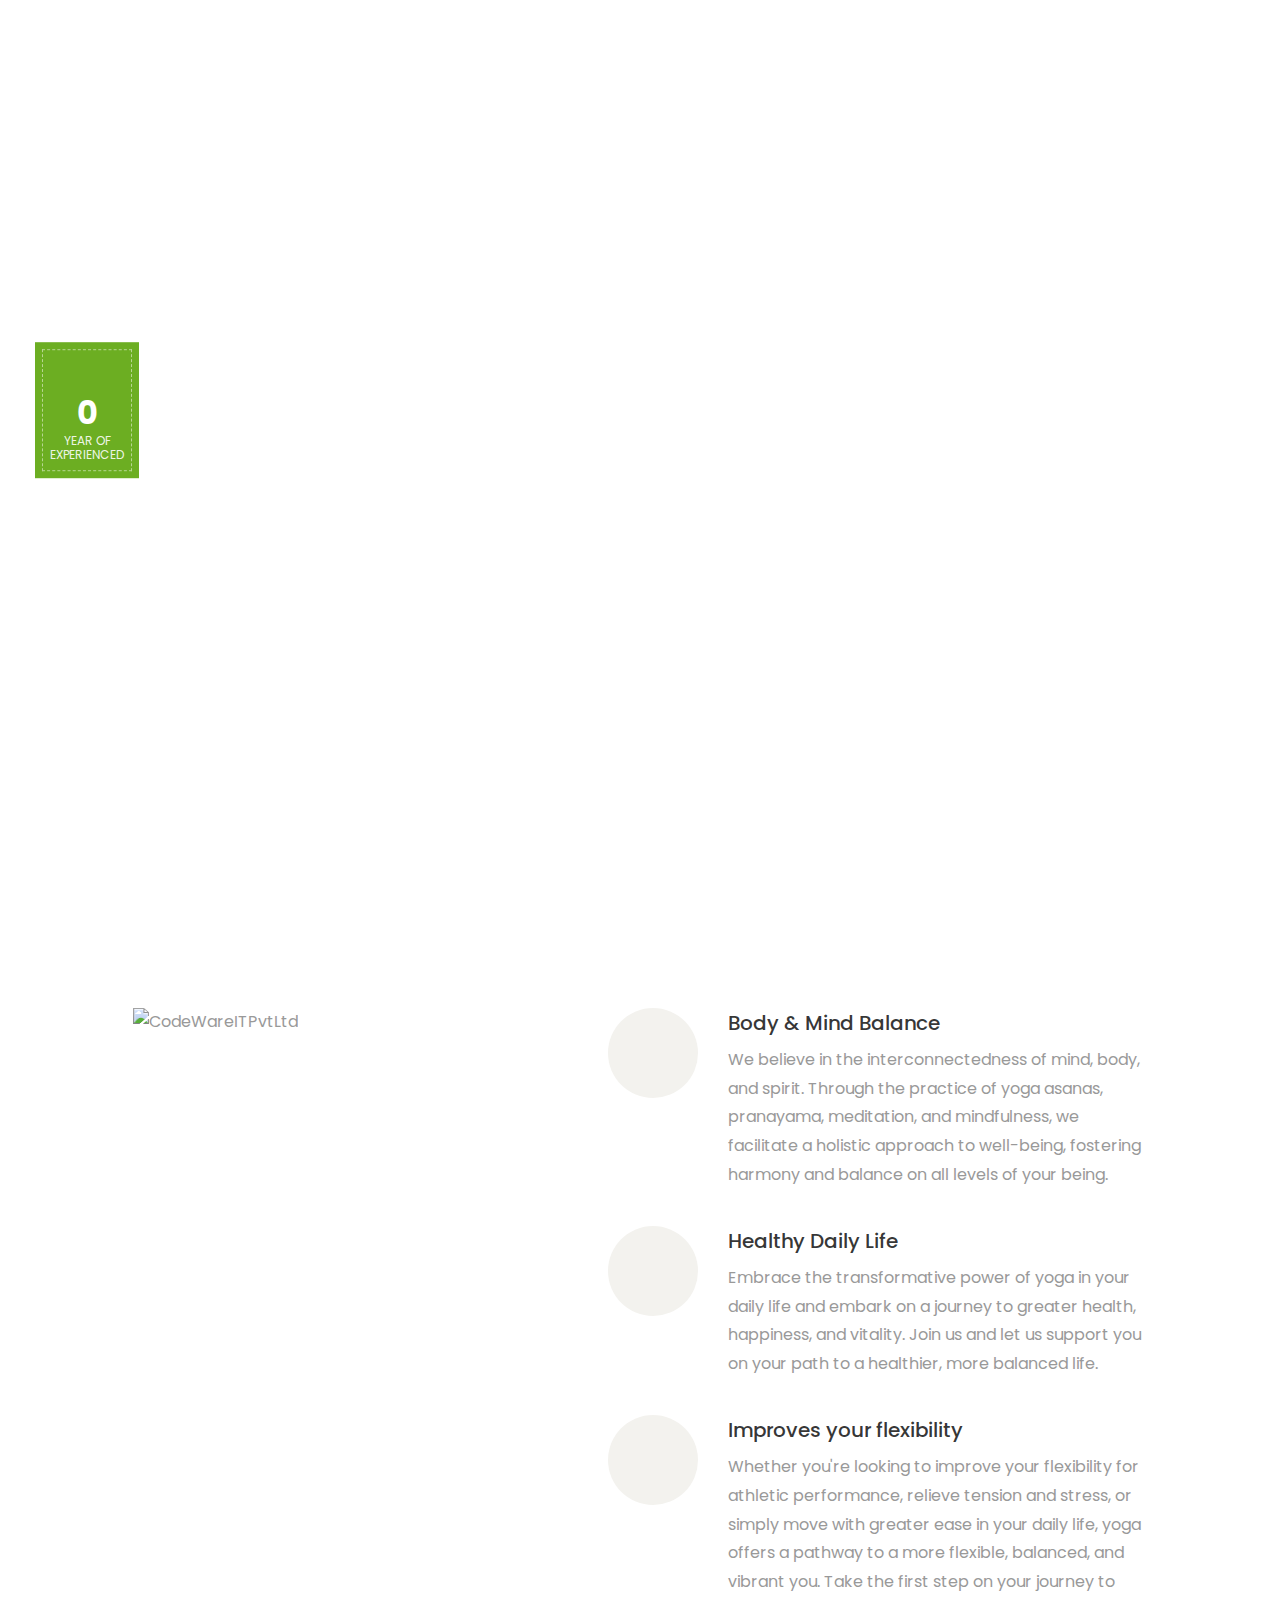
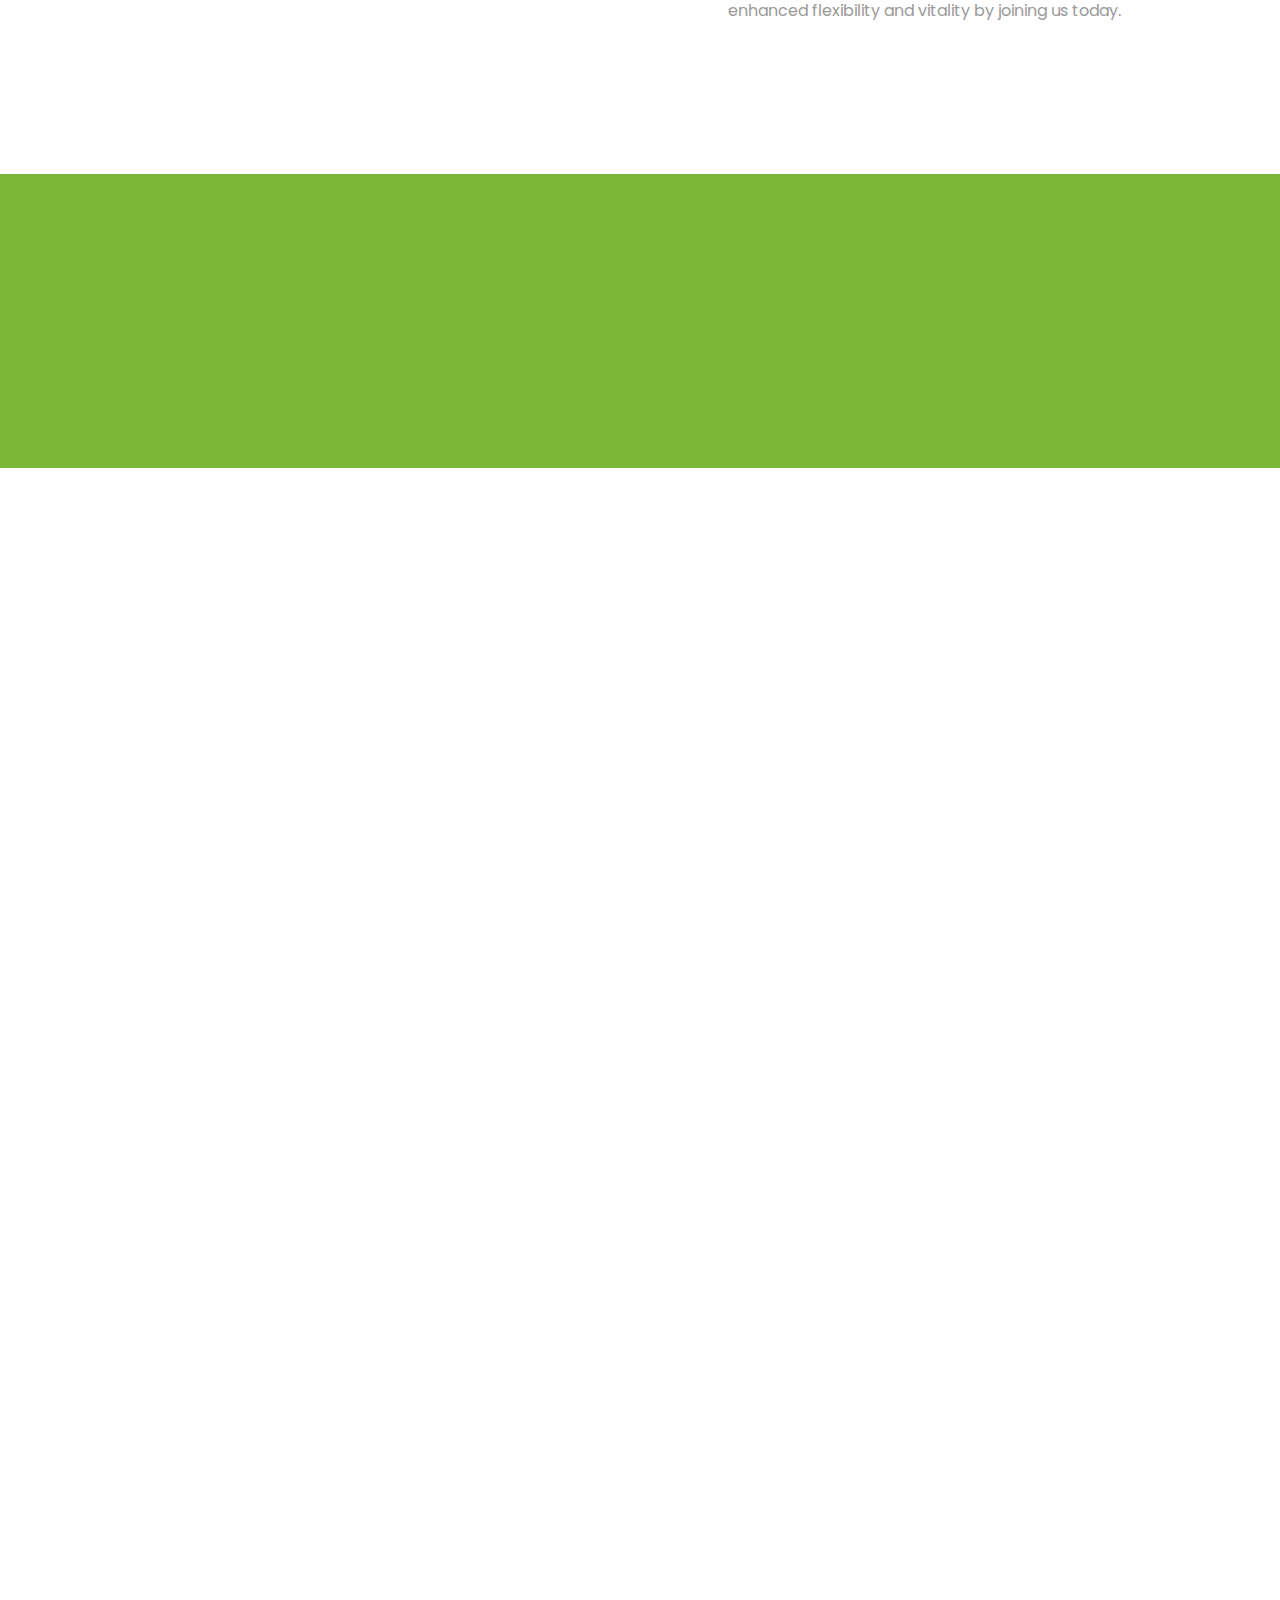
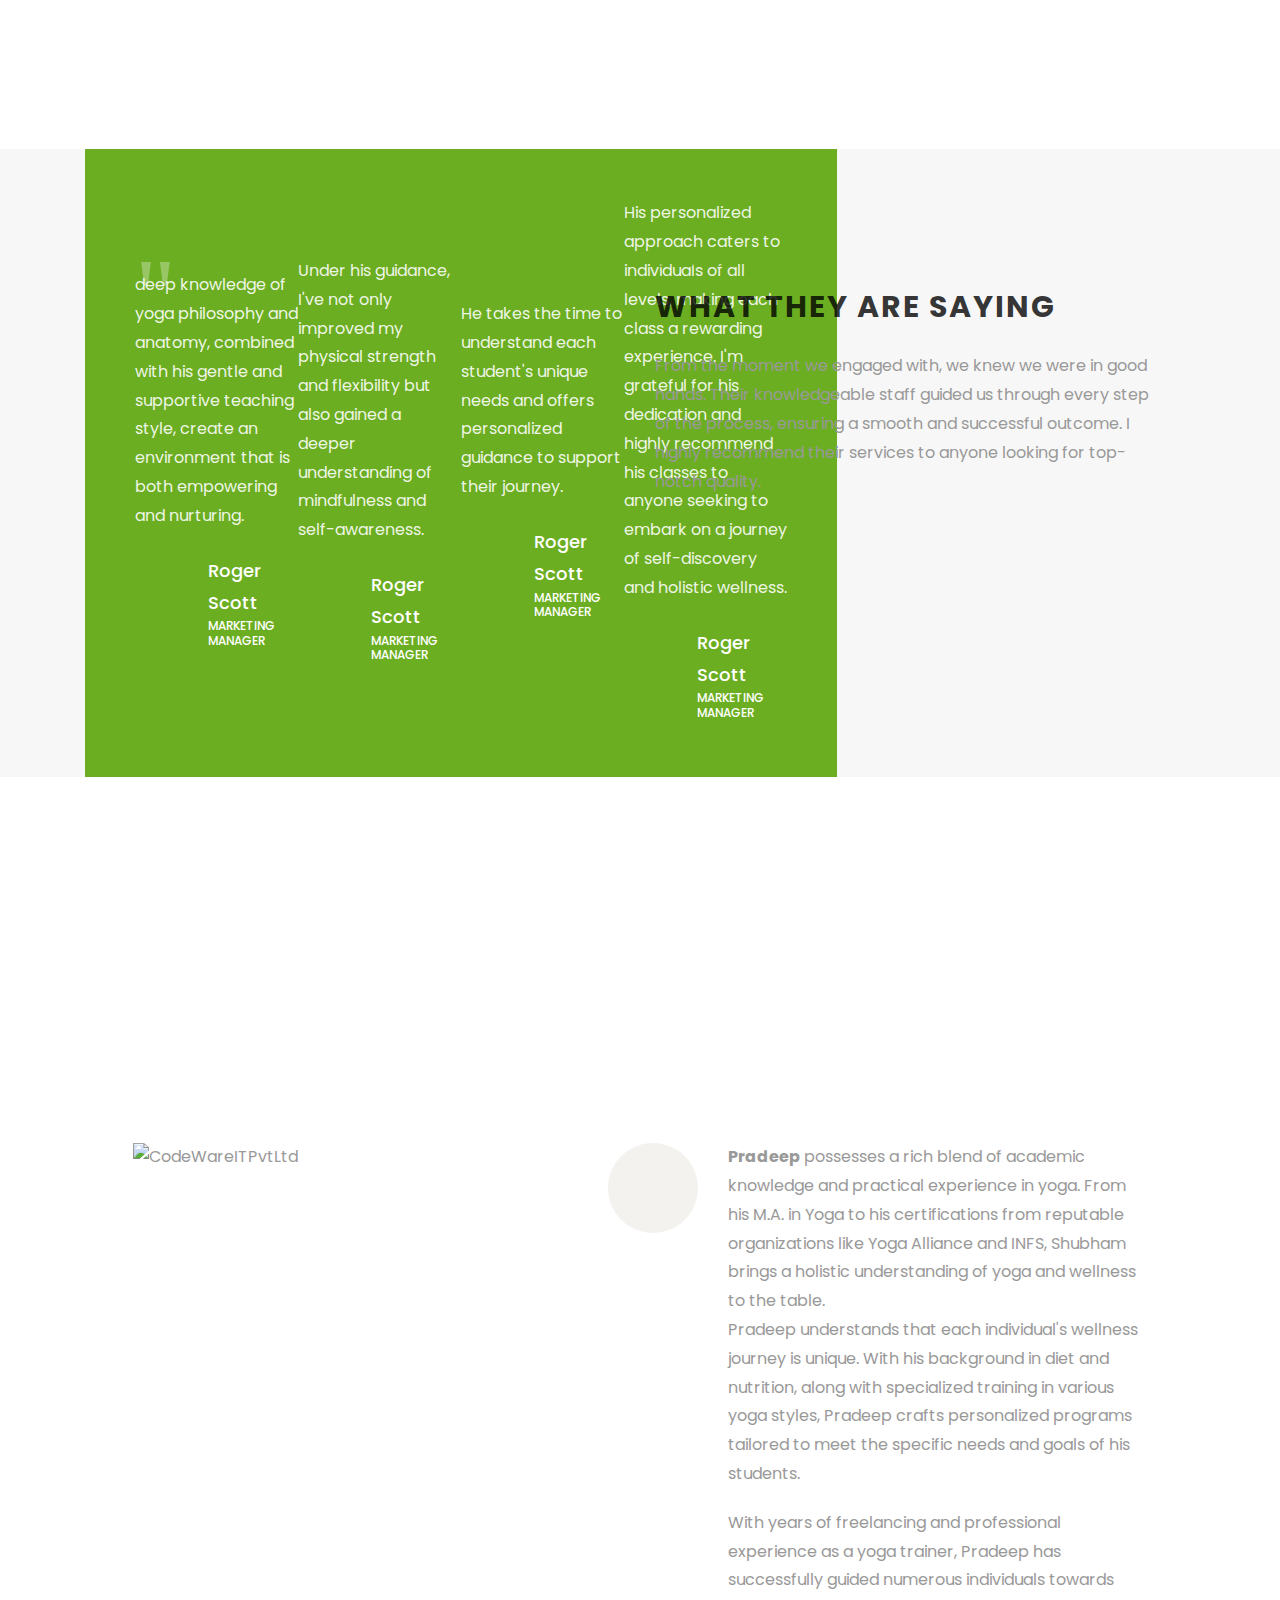
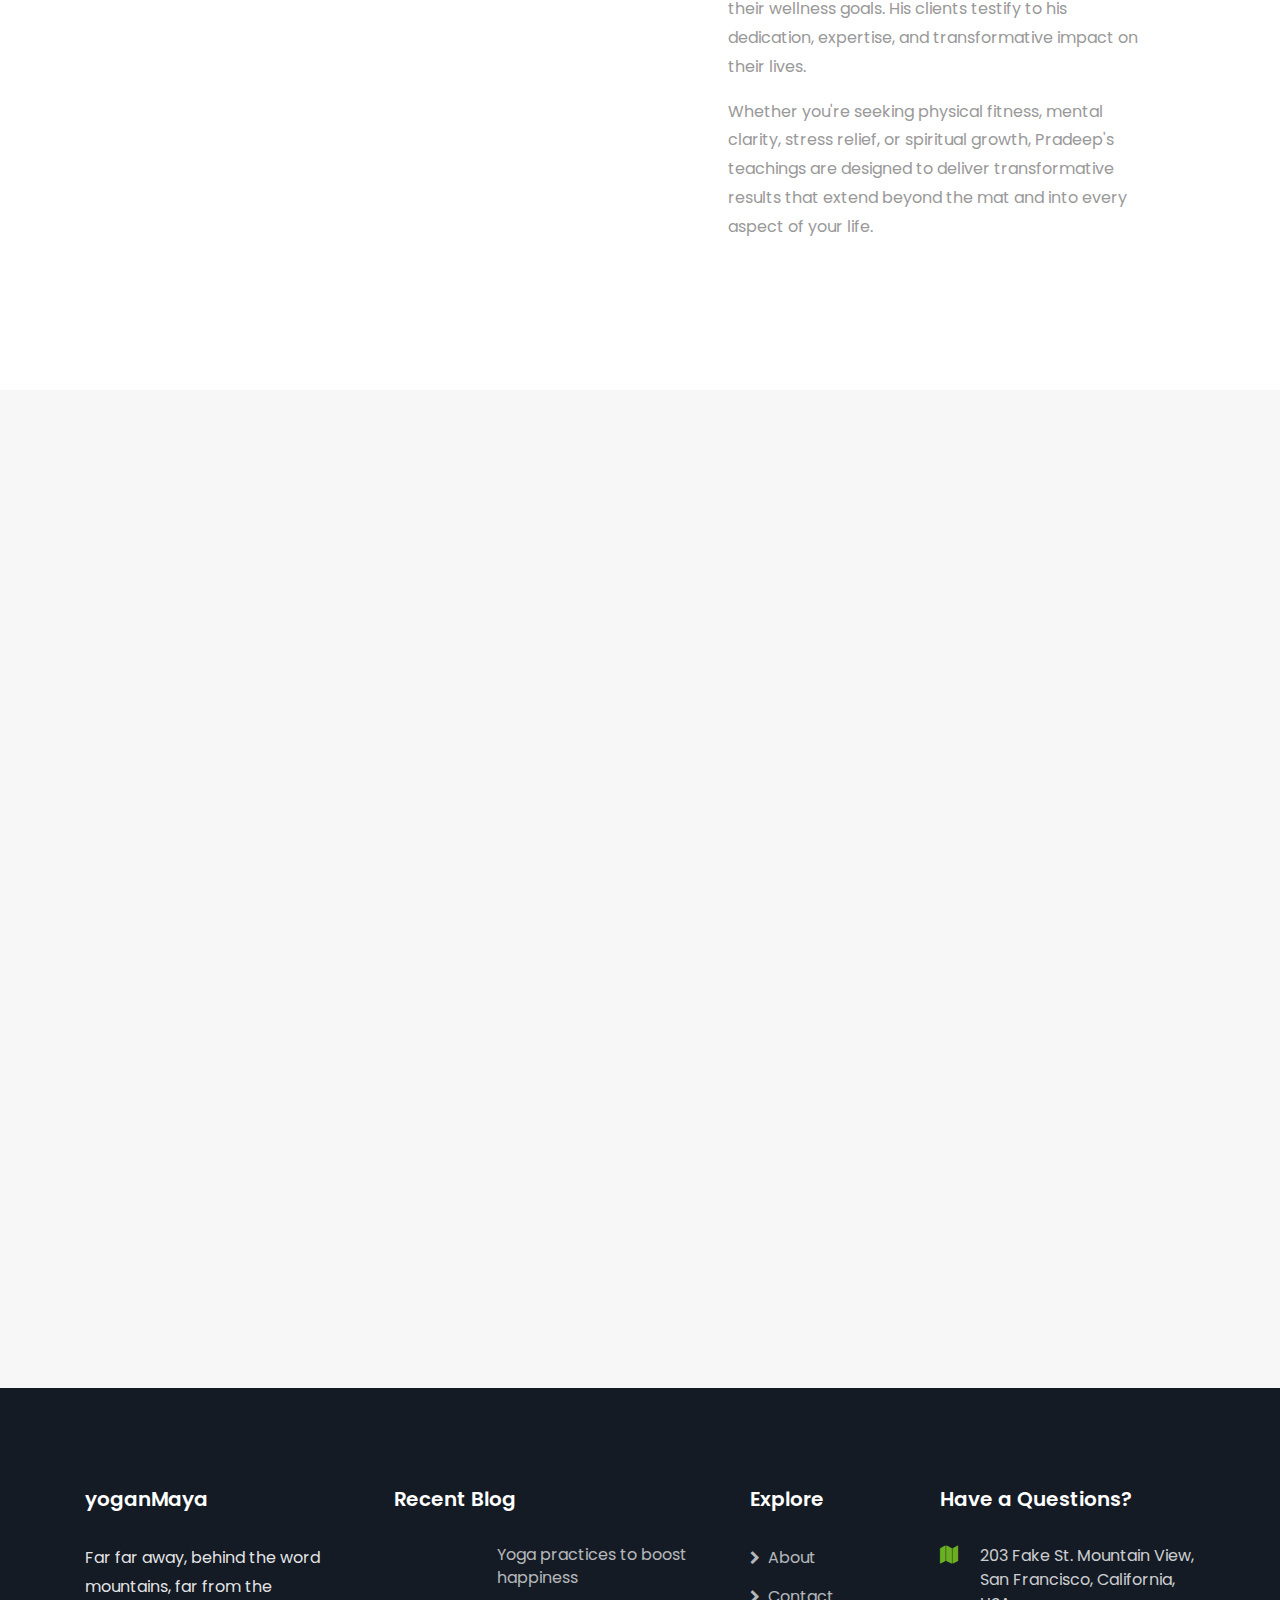
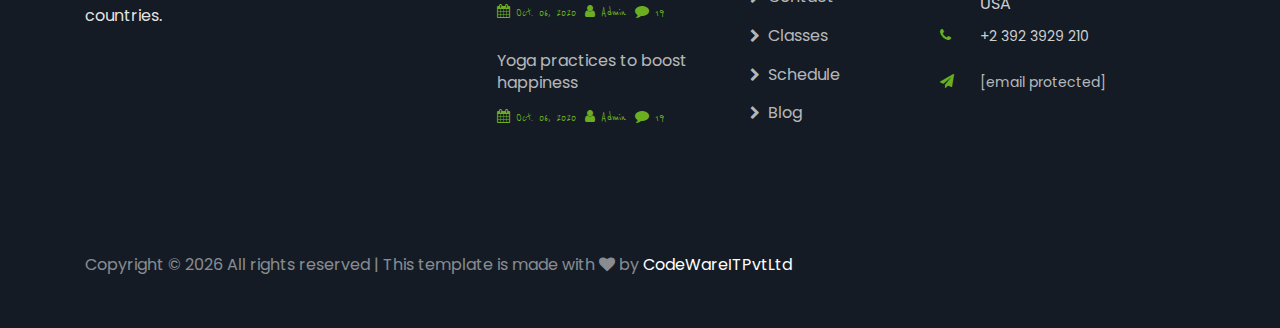
==== commit fbcdc56e: "Merge pull request #8 from khushboo46negi/main" ====
--- a/yogabest/index.html
+++ b/yogabest/index.html
@@ -15,6 +15,49 @@
     <link rel="stylesheet" href="css/flaticon.css">
     <link rel="stylesheet" href="css/style.css">
 </head>
+<style>
+    .services{
+        background-color:rgba(255,255,255,0.8);
+        font-size:1rem;
+        text-align: justify;
+        }
+        @media only screen and (max-width: 56.25em){
+            .services{
+                padding:2rem;
+                margin-bottom:3rem
+            }
+        }
+        .services:hover{
+            transform:translateY(-1.5rem) scale(1.03)
+        }
+        .home_about_pic {
+            position:relative;
+        }
+        
+        .home_about_pic img {
+            max-width: 50%;
+            height: 80%;
+        }
+        
+        .home_about_text {
+            padding: 20px;
+        }
+        
+        .section-title {
+            margin-bottom: 20px;
+        }
+        
+        .section-title h3 {
+            font-size: 24px;
+            margin-bottom: 10px;
+        }
+        
+        .para-2 {
+            margin-top: 20px;
+        }
+</style>
+
+
 
 <body>
     <div class="wrap">
@@ -50,7 +93,7 @@
                           Retreats
                         </a>
                         <div class="dropdown-menu" aria-labelledby="navbarDropdown">
-                          <a class="dropdown-item" href="#">Yoga and Ayurvedic Detoxificaton Retreat</a>
+                          <a class="dropdown-item" href="ayurvedic.html">Yoga and Ayurvedic Detoxificaton Retreat</a>
                           <a class="dropdown-item" href="anti.html">Yoga and Anti-Stress Retreat</a>
                         </div>
                       </li>
@@ -75,10 +118,6 @@
                         <p class="mb-4">Far far away, behind the word mountains, far from the countries Vokalia and Consonantia, there live the blind texts. Separated they live in Bookmarksgrove.</p>
                     </div>
                 </div>
-                <div class="col-md-6 d-flex align-items-center justify-content-center">
-                    <a href="https://vimeo.com/45830194" class="icon-video popup-vimeo d-flex align-items-center justify-content-center mb-4">
-<span class="fa fa-play"></span>
-</a>
                 </div>
             </div>
         </div>
@@ -88,36 +127,53 @@
             <div class="row">
                 <div class="col-md-4 d-flex align-self-stretch ftco-animate">
                     <div class="services">
-                        <div class="d-flex align-items-center mb-4">
-                            <div class="icon mr-3 d-flex align-items-center justify-content-center"><span class="flaticon-sunrise"></span></div>
-                            <h3 class="heading mb-0">Outdoor <br>Activites</h3>
-                        </div>
+                        <div class="d-flex  mb-4">
+                            <div class="card h-100">
+                                <img src="images/outdoor.jpg" class="card-img-top" alt="..." style ="height: 200px; width:250px;">
+                                <div class="card-body">
+                            <div class="icon mr-3 d-flex  justify-content-center"></div>
+                            <h2 class="heading mb-0" style="font-family: 'Times New Roman', Times, serif;">Outdoor Activites</h2>
+                        </div><br>
                         <div class="media-body">
-                            <p>A small river named Duden flows by their place and supplies it with the necessary regelialia. It is a paradisematic country, in which roasted parts of sentences fly into your mouth.</p>
-                        </div>
+                            <p>Discover the peace of yoga in the midst of nature, with the Himalayas and the Ganges river as your backdrop.
+                            </p>
+                        </div>
+                        </div>
+                        </div>
+                    </div>
+                </div>
+
+                <div class="col-md-4 d-flex align-self-stretch ftco-animate">
+                    <div class="services">
+                        <div class="d-flex mb-4">
+                            <div class="card h-100">
+                                <img src="NewImages/IMG_4482.JPG" class="card-img-top" alt="..." style="height: auto; width: 300px; max-height: 200px; max-width: 280px;transition: transform 0.3s ease;">
+                                <div class="card-body">
+                            <h2 class="heading mb-0" style="font-family: 'Times New Roman', Times, serif;">Experienced Trainers</h2><br>
+                        </div>
+                        <div class="media-body">
+                            <p>
+                                Drawing from years of training and teaching, we offer a holistic yoga experience, blending physical postures, breathwork, meditation, and philosophy for well-being.</p>
+                          </div>
+                    </div>
+                    </div>
                     </div>
                 </div>
                 <div class="col-md-4 d-flex align-self-stretch ftco-animate">
                     <div class="services">
                         <div class="d-flex align-items-center mb-4">
-                            <div class="icon mr-3 d-flex align-items-center justify-content-center"><span class="flaticon-trainer"></span></div>
-                            <h3 class="heading mb-0">Experienced <br>Trainers</h3>
+                            <div class="card h-100">
+                                <img src="NewImages/happy.jpg" class="card-img-top" alt="..." style ="height: 200px; width:250px;">
+                                <div class="card-body">
+                            <div class="icon mr-3 d-flex align-items-center justify-content-center"></div>
+                            <h2 class="heading mb-0" style="font-family: 'Times New Roman', Times, serif;">Happy Environment</h2><br>
                         </div>
                         <div class="media-body">
-                            <p>A small river named Duden flows by their place and supplies it with the necessary regelialia. It is a paradisematic country, in which roasted parts of sentences fly into your mouth.</p>
-                        </div>
-                    </div>
-                </div>
-                <div class="col-md-4 d-flex align-self-stretch ftco-animate">
-                    <div class="services">
-                        <div class="d-flex align-items-center mb-4">
-                            <div class="icon mr-3 d-flex align-items-center justify-content-center"><span class="flaticon-lotus-flower"></span></div>
-                            <h3 class="heading mb-0">Happy <br>Environment</h3>
-                        </div>
-                        <div class="media-body">
-                            <p>A small river named Duden flows by their place and supplies it with the necessary regelialia. It is a paradisematic country, in which roasted parts of sentences fly into your mouth.</p>
-                        </div>
-                    </div>
+                            <p>Every class is infused with joy, laughter, and a sense of togetherness. We believe in creating a space where everyone feels welcomed, valued, and free to express themselves authentically.</p>
+                        </div>
+                    </div>
+                </div>
+                </div>
                 </div>
             </div>
         </div>
@@ -147,7 +203,9 @@
                                         <div class="icon"><span class="flaticon-lotus-flower"></span></div>
                                         <h3>"I am standing on my own altar, The Poses are my prayers"</h3>
                                     </div>
-                                    <p>Far far away, behind the word mountains, far from the countries Vokalia and Consonantia, there live the blind texts. Separated they live in Bookmarksgrove right at the coast of the Semantics, a large language ocean.</p>
+                                    <p>Life in Divine Yoga is not just about practicing yoga; it's about living your most authentic life. Through our teachings and guidance, we empower you to embrace your true essence, follow your heart's desires, and create a life filled with purpose, passion, and joy.
+
+                                        Join us at Life in Divine Yoga and embark on a journey of transformation, empowerment, and divine living. Together, let's awaken to the beauty and magic of life, one breath at a time.</p>
                                     <div class="d-flex video-about align-items-center mt-md-4">
                                         <a href="#" class="video img d-flex align-items-center justify-content-center" style="background-image: url(images/about-2.jpg);">
 <span class="fa fa-play-circle"></span>
@@ -180,21 +238,21 @@
                         <div class="icon d-flex align-items-center justify-content-center"><span class="flaticon-mindfulness"></span></div>
                         <div class="text">
                             <h2>Body &amp; Mind Balance</h2>
-                            <p>A small river named Duden flows by their place and supplies it with the necessary regelialia. It is a paradisematic country, in which roasted parts of sentences fly into your mouth.</p>
+                            <p>We believe in the interconnectedness of mind, body, and spirit. Through the practice of yoga asanas, pranayama, meditation, and mindfulness, we facilitate a holistic approach to well-being, fostering harmony and balance on all levels of your being.</p>
                         </div>
                     </div>
                     <div class="services-2 d-flex justify-content-between">
                         <div class="icon d-flex align-items-center justify-content-center"><span class="flaticon-meditate"></span></div>
                         <div class="text">
                             <h2>Healthy Daily Life</h2>
-                            <p>A small river named Duden flows by their place and supplies it with the necessary regelialia. It is a paradisematic country, in which roasted parts of sentences fly into your mouth.</p>
+                            <p>Embrace the transformative power of yoga in your daily life and embark on a journey to greater health, happiness, and vitality. Join us and let us support you on your path to a healthier, more balanced life.</p>
                         </div>
                     </div>
                     <div class="services-2 d-flex justify-content-between">
                         <div class="icon d-flex align-items-center justify-content-center"><span class="flaticon-yoga"></span></div>
                         <div class="text">
                             <h2>Improves your flexibility</h2>
-                            <p>A small river named Duden flows by their place and supplies it with the necessary regelialia. It is a paradisematic country, in which roasted parts of sentences fly into your mouth.</p>
+                            <p>Whether you're looking to improve your flexibility for athletic performance, relieve tension and stress, or simply move with greater ease in your daily life, yoga offers a pathway to a more flexible, balanced, and vibrant you. Take the first step on your journey to enhanced flexibility and vitality by joining us today.</p>
                         </div>
                     </div>
                 </div>
@@ -353,7 +411,7 @@
                 <div class="col-md-6 heading-section pr-md-5 py-5 my-md-5 mb-5 mb-md-0 order-md-last">
                     <span class="subheading">Testimonial</span>
                     <h2 class="mb-4">What They Are Saying</h2>
-                    <p>A small river named Duden flows by their place and supplies it with the necessary regelialia. It is a paradisematic country, in which roasted parts of sentences fly into your mouth.</p>
+                    <p>From the moment we engaged with, we knew we were in good hands. Their knowledgeable staff guided us through every step of the process, ensuring a smooth and successful outcome. I highly recommend their services to anyone looking for top-notch quality.</p>
                     <div class="row my-4">
                         <div class="col-lg-6 ftco-animate">
                             <div class="services-3 d-flex align-items-center justify-content-between">
@@ -379,8 +437,7 @@
                             <div class="testimony-wrap">
                                 <div class="text">
                                     <span class="fa">"</span>
-                                    <p class="mb-4">Far far away, behind the word mountains, far from the countries Vokalia and Consonantia, there live the blind texts. A small river named Duden flows by their place and supplies it with the necessary regelialia. It is
-                                        a paradisematic country, in which roasted parts of sentences fly into your mouth.</p>
+                                    <p class="mb-4"> deep knowledge of yoga philosophy and anatomy, combined with his gentle and supportive teaching style, create an environment that is both empowering and nurturing.</p>
                                     <div class="d-flex align-items-center" style="width: 100%;">
                                         <div class="user-img" style="background-image: url(images/person_1.jpg)"></div>
                                         <div class="pl-3">
@@ -394,8 +451,7 @@
                         <div class="item">
                             <div class="testimony-wrap">
                                 <div class="text">
-                                    <p class="mb-4">Far far away, behind the word mountains, far from the countries Vokalia and Consonantia, there live the blind texts. A small river named Duden flows by their place and supplies it with the necessary regelialia. It is
-                                        a paradisematic country, in which roasted parts of sentences fly into your mouth.</p>
+                                    <p class="mb-4"> Under his guidance, I've not only improved my physical strength and flexibility but also gained a deeper understanding of mindfulness and self-awareness.</p>
                                     <div class="d-flex align-items-center" style="width: 100%;">
                                         <div class="user-img" style="background-image: url(images/person_2.jpg)"></div>
                                         <div class="pl-3">
@@ -409,23 +465,7 @@
                         <div class="item">
                             <div class="testimony-wrap">
                                 <div class="text">
-                                    <p class="mb-4">Far far away, behind the word mountains, far from the countries Vokalia and Consonantia, there live the blind texts. A small river named Duden flows by their place and supplies it with the necessary regelialia. It is
-                                        a paradisematic country, in which roasted parts of sentences fly into your mouth.</p>
-                                    <div class="d-flex align-items-center" style="width: 100%;">
-                                        <div class="user-img" style="background-image: url(images/person_3.jpg)"></div>
-                                        <div class="pl-3">
-                                            <p class="name">Roger Scott</p>
-                                            <span class="position">Marketing Manager</span>
-                                        </div>
-                                    </div>
-                                </div>
-                            </div>
-                        </div>
-                        <div class="item">
-                            <div class="testimony-wrap">
-                                <div class="text">
-                                    <p class="mb-4">Far far away, behind the word mountains, far from the countries Vokalia and Consonantia, there live the blind texts. A small river named Duden flows by their place and supplies it with the necessary regelialia. It is
-                                        a paradisematic country, in which roasted parts of sentences fly into your mouth.</p>
+                                    <p class="mb-4">He takes the time to understand each student's unique needs and offers personalized guidance to support their journey. </p>
                                     <div class="d-flex align-items-center" style="width: 100%;">
                                         <div class="user-img" style="background-image: url(images/person_1.jpg)"></div>
                                         <div class="pl-3">
@@ -439,8 +479,7 @@
                         <div class="item">
                             <div class="testimony-wrap">
                                 <div class="text">
-                                    <p class="mb-4">Far far away, behind the word mountains, far from the countries Vokalia and Consonantia, there live the blind texts. A small river named Duden flows by their place and supplies it with the necessary regelialia. It is
-                                        a paradisematic country, in which roasted parts of sentences fly into your mouth.</p>
+                                    <p class="mb-4">His personalized approach caters to individuals of all levels, making each class a rewarding experience. I'm grateful for his dedication and highly recommend his classes to anyone seeking to embark on a journey of self-discovery and holistic wellness.</p>
                                     <div class="d-flex align-items-center" style="width: 100%;">
                                         <div class="user-img" style="background-image: url(images/person_2.jpg)"></div>
                                         <div class="pl-3">
@@ -456,86 +495,40 @@
             </div>
         </div>
     </section>
-    <section class="ftco-section">
-        <div class="container">
-            <div class="row justify-content-center pb-5">
+    <br><br>
+    <section class="ftco-section ftco-services img" style="background-image: url(images/bg_3.jpg)">
+        <div class="overlay"></div>
+        <div class="container">
+            <div class="row justify-content-between pb-5">
                 <div class="col-md-12 heading-section text-center ftco-animate">
-                    <span class="subheading">Yoga Trainer</span>
-                    <h2 class="mb-4">The Best Trainer For You</h2>
-                </div>
-            </div>
-            <div class="row">
-                <div class="col-md-6 col-lg-3 d-flex ftco-animate">
-                    <div class="coach align-items-stretch">
-                        <div class="img" style="background-image: url(images/trainer-1.jpg);"></div>
-                        <div class="text bg-white p-4 ftco-animate text-center">
-                            <span class="subheading">Owner / Head Coach</span>
-                            <h3><a href="#">Elizabeth Nelson</a></h3>
-
-                            <div class="social-media">
-                                <p class="d-flex text-center">
-                                    <a href="#" class="d-flex justify-content-center align-items-center"><span class="fa fa-twitter"></span></a>
-                                    <a href="#" class="d-flex justify-content-center align-items-center"><span class="fa fa-facebook"></span></a>
-                                    <a href="#" class="d-flex justify-content-center align-items-center"><span class="fa fa-instagram"></span></a>
-                                </p>
-                            </div>
-                        </div>
-                    </div>
-                </div>
-                <div class="col-md-6 col-lg-3 d-flex ftco-animate">
-                    <div class="coach align-items-stretch">
-                        <div class="img" style="background-image: url(images/trainer-2.jpg);"></div>
-                        <div class="text bg-white p-4 ftco-animate text-center">
-                            <span class="subheading">Owner / Head Coach</span>
-                            <h3><a href="#">Scarlett Torres</a></h3>
-
-                            <div class="social-media">
-                                <p class="d-flex text-center">
-                                    <a href="#" class="d-flex justify-content-center align-items-center"><span class="fa fa-twitter"></span></a>
-                                    <a href="#" class="d-flex justify-content-center align-items-center"><span class="fa fa-facebook"></span></a>
-                                    <a href="#" class="d-flex justify-content-center align-items-center"><span class="fa fa-instagram"></span></a>
-                                </p>
-                            </div>
-                        </div>
-                    </div>
-                </div>
-                <div class="col-md-6 col-lg-3 d-flex ftco-animate">
-                    <div class="coach align-items-stretch">
-                        <div class="img" style="background-image: url(images/trainer-3.jpg);"></div>
-                        <div class="text bg-white p-4 ftco-animate text-center">
-                            <span class="subheading">Owner / Head Coach</span>
-                            <h3><a href="#">Victoria Wright</a></h3>
-
-                            <div class="social-media">
-                                <p class="d-flex text-center">
-                                    <a href="#" class="d-flex justify-content-center align-items-center"><span class="fa fa-twitter"></span></a>
-                                    <a href="#" class="d-flex justify-content-center align-items-center"><span class="fa fa-facebook"></span></a>
-                                    <a href="#" class="d-flex justify-content-center align-items-center"><span class="fa fa-instagram"></span></a>
-                                </p>
-                            </div>
-                        </div>
-                    </div>
-                </div>
-                <div class="col-md-6 col-lg-3 d-flex ftco-animate">
-                    <div class="coach align-items-stretch">
-                        <div class="img" style="background-image: url(images/trainer-4.jpg);"></div>
-                        <div class="text bg-white p-4 ftco-animate text-center">
-                            <span class="subheading">Owner / Head Coach</span>
-                            <h3><a href="#">Stella Perry</a></h3>
-
-                            <div class="social-media">
-                                <p class="d-flex text-center">
-                                    <a href="#" class="d-flex justify-content-center align-items-center"><span class="fa fa-twitter"></span></a>
-                                    <a href="#" class="d-flex justify-content-center align-items-center"><span class="fa fa-facebook"></span></a>
-                                    <a href="#" class="d-flex justify-content-center align-items-center"><span class="fa fa-instagram"></span></a>
-                                </p>
-                            </div>
-                        </div>
-                    </div>
-                </div>
-            </div>
-        </div>
-    </section>
+                    <span class="subheading">yoganMaya</span>
+                    <h2 class="mb-4">Our Trainer<br>Pradeep Kainthola</h2>
+                </div>
+            </div>
+            <div class="row justify-content-center">
+                <div class="col-md-10 col-lg-5">
+                    <img src="NewImages/IMG_3043.PNG" alt="CodeWareITPvtLtd" class="img-fluid" style="height: 100%;">
+                </div>
+                <div class="col-md-12 col-lg-6">
+                    <div class="services-2 d-flex justify-content-between">
+                        <div class="icon d-flex align-items-center justify-content-center"><span class="flaticon-mindfulness"></span></div>
+                        <div class="text">
+                            <p><b>Pradeep</b> possesses a rich blend of academic knowledge and practical experience in yoga. From his M.A. in Yoga to his certifications from reputable organizations like Yoga Alliance and INFS, Shubham 
+                                brings a holistic understanding of yoga and wellness to the table.<br> Pradeep understands that each individual's wellness journey is unique. With his background in diet and nutrition, along with specialized training in various yoga styles, Pradeep crafts personalized programs tailored to meet the specific needs and goals of his students.
+                            </p>
+                              <p class="para-2">
+                                  With years of freelancing and professional experience as a yoga trainer, Pradeep has successfully guided numerous individuals towards their wellness goals. His clients testify to his dedication, expertise, and transformative impact on their lives.</p>
+                                  <p class="para-3">
+                                    Whether you're seeking physical fitness, mental clarity, stress relief, or spiritual growth, Pradeep's teachings are designed to deliver transformative results that extend beyond the mat and into every aspect of your life.
+            
+                              </p>
+                        </div>
+                    </div>
+                </div>
+            </div>
+        </div>
+    </section>
+    
     <section class="ftco-section bg-light">
         <div class="container">
             <div class="row justify-content-center pb-4">
@@ -555,8 +548,8 @@
                                     <a href="#"><span class="fa fa-calendar mr-2"></span>Oct. 10, 2020</a>
                                 </p>
                             </div>
-                            <h3 class="heading"><a href="#">Treat Your Body Like A Temple </a></h3>
-                            <p>Far far away, behind the word mountains, far from the countries Vokalia and Consonantia...</p>
+                            <h3 class="heading"><a href="#">The Science Behind the Breath </a></h3>
+                            <p>Delve into the science of Pranayama and its impact on the nervous system, respiratory system, and overall well-being. Learn how conscious breathing techniques can help reduce stress, improve lung function, and enhance mental clarity.</p>
                             <p class="mb-0"><a href="#" class="btn-custom d-flex align-items-center justify-content-center"><i class="fa fa-chevron-right"></i><span class="sr-only">Read more</span></a></p>
                         </div>
                     </div>
@@ -572,7 +565,7 @@
                                 </p>
                             </div>
                             <h3 class="heading"><a href="#">Treat Your Body Like A Temple </a></h3>
-                            <p>Far far away, behind the word mountains, far from the countries Vokalia and Consonantia...</p>
+                            <p> Dive into a variety of Pranayama techniques, from calming practices like Nadi Shodhana (Alternate Nostril Breathing) to energizing techniques like Kapalabhati (Skull Shining Breath). Discover how each technique offers unique benefits for body, mind, and spirit.
                             <p class="mb-0"><a href="#" class="btn-custom d-flex align-items-center justify-content-center"><i class="fa fa-chevron-right"></i><span class="sr-only">Read more</span></a></p>
                         </div>
                     </div>
@@ -587,8 +580,8 @@
                                     <a href="#"><span class="fa fa-calendar mr-2"></span>Oct. 10, 2020</a>
                                 </p>
                             </div>
-                            <h3 class="heading"><a href="#">Treat Your Body Like A Temple </a></h3>
-                            <p>Far far away, behind the word mountains, far from the countries Vokalia and Consonantia...</p>
+                            <h3 class="heading"><a href="#">Understanding Pranayama </a></h3>
+                            <p>We begin by demystifying Pranayama, shedding light on its origins, principles, and significance in yoga philosophy. Discover how this ancient practice goes beyond mere breath control, serving as a gateway to higher consciousness and inner peace.</p>
                             <p class="mb-0"><a href="#" class="btn-custom d-flex align-items-center justify-content-center"><i class="fa fa-chevron-right"></i><span class="sr-only">Read more</span></a></p>
                         </div>
                     </div>
